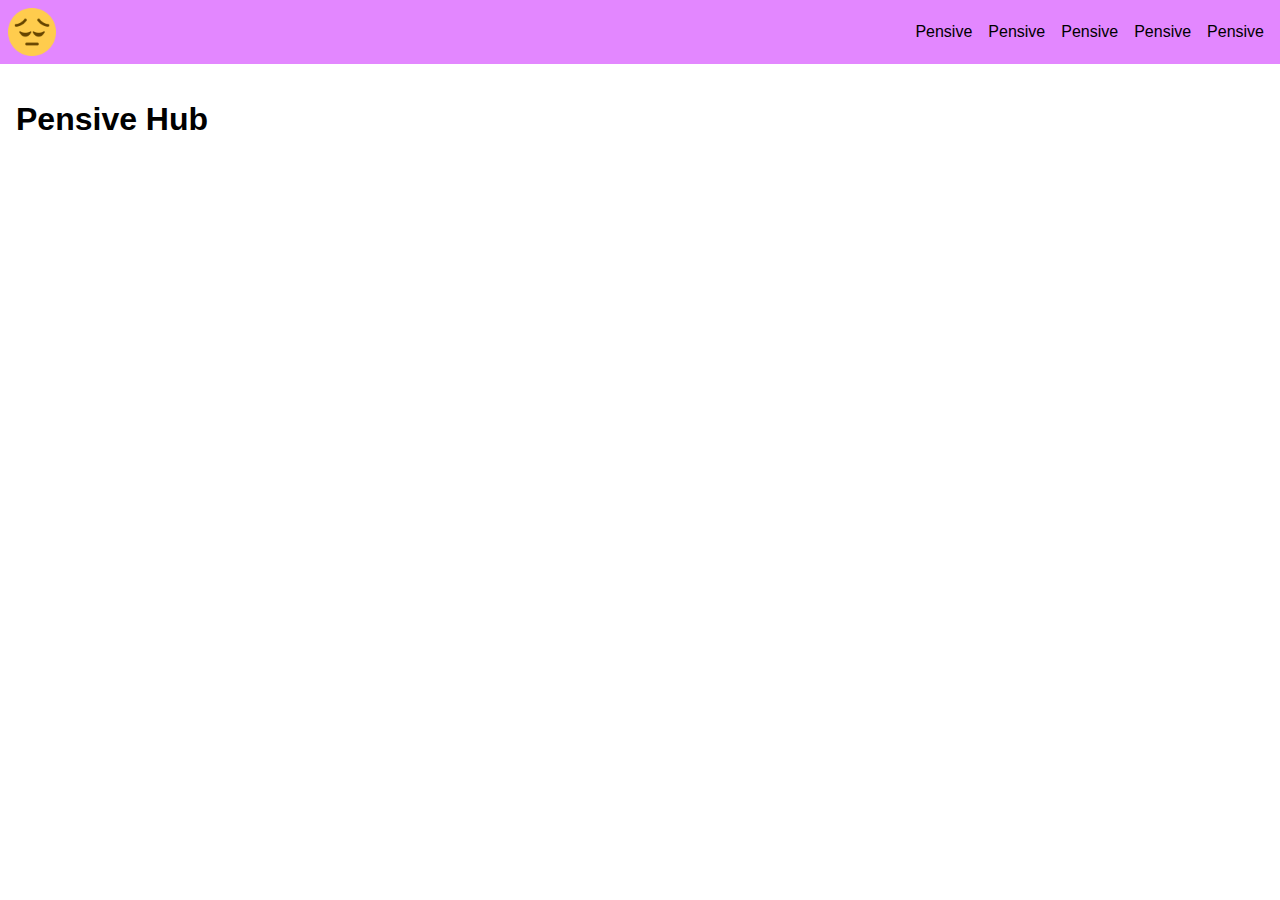
==== index.html @ 26beb3cd "Added some basic structure" ====
<!DOCTYPE html>
<html lang="en">
<head>
    <meta charset="UTF-8">
    <meta name="viewport" content="width=device-width, initial-scale=1.0">
    <title>Pensive Hub</title>
    <link rel="stylesheet" href="index.css">
</head>
<body>
    <div class="nav-bar">
        <img class="logo" src="pensive.png">
        <div style="flex-grow:1"></div>
        <div class="tab"><a>Pensive</a></div>
        <div class="tab"><a>Pensive</a></div>
        <div class="tab"><a>Pensive</a></div>
        <div class="tab"><a>Pensive</a></div>
        <div class="tab"><a>Pensive</a></div>
    </div>
    <div class="content">
        <h1>Pensive Hub</h1>
    </div>
</body>
</html>
---- index.css ----
:root {
    font-family: sans-serif;
}

body {
    display: flex;
    flex-direction: column;
    margin: 0;
}

.nav-bar {
    height: 3em;
    width: 100vw - 1em;
    display: flex;
    flex-direction: row;
    background-color: rgb(227, 135, 255);
    padding: 0.5em;
    margin: 0;
    justify-content: center;
}

.tab {
    display: flex;
    align-items: center;
    margin: 0.5em;
}

.logo {
    width: 3em;
}

.content {
    padding: 1em;
}
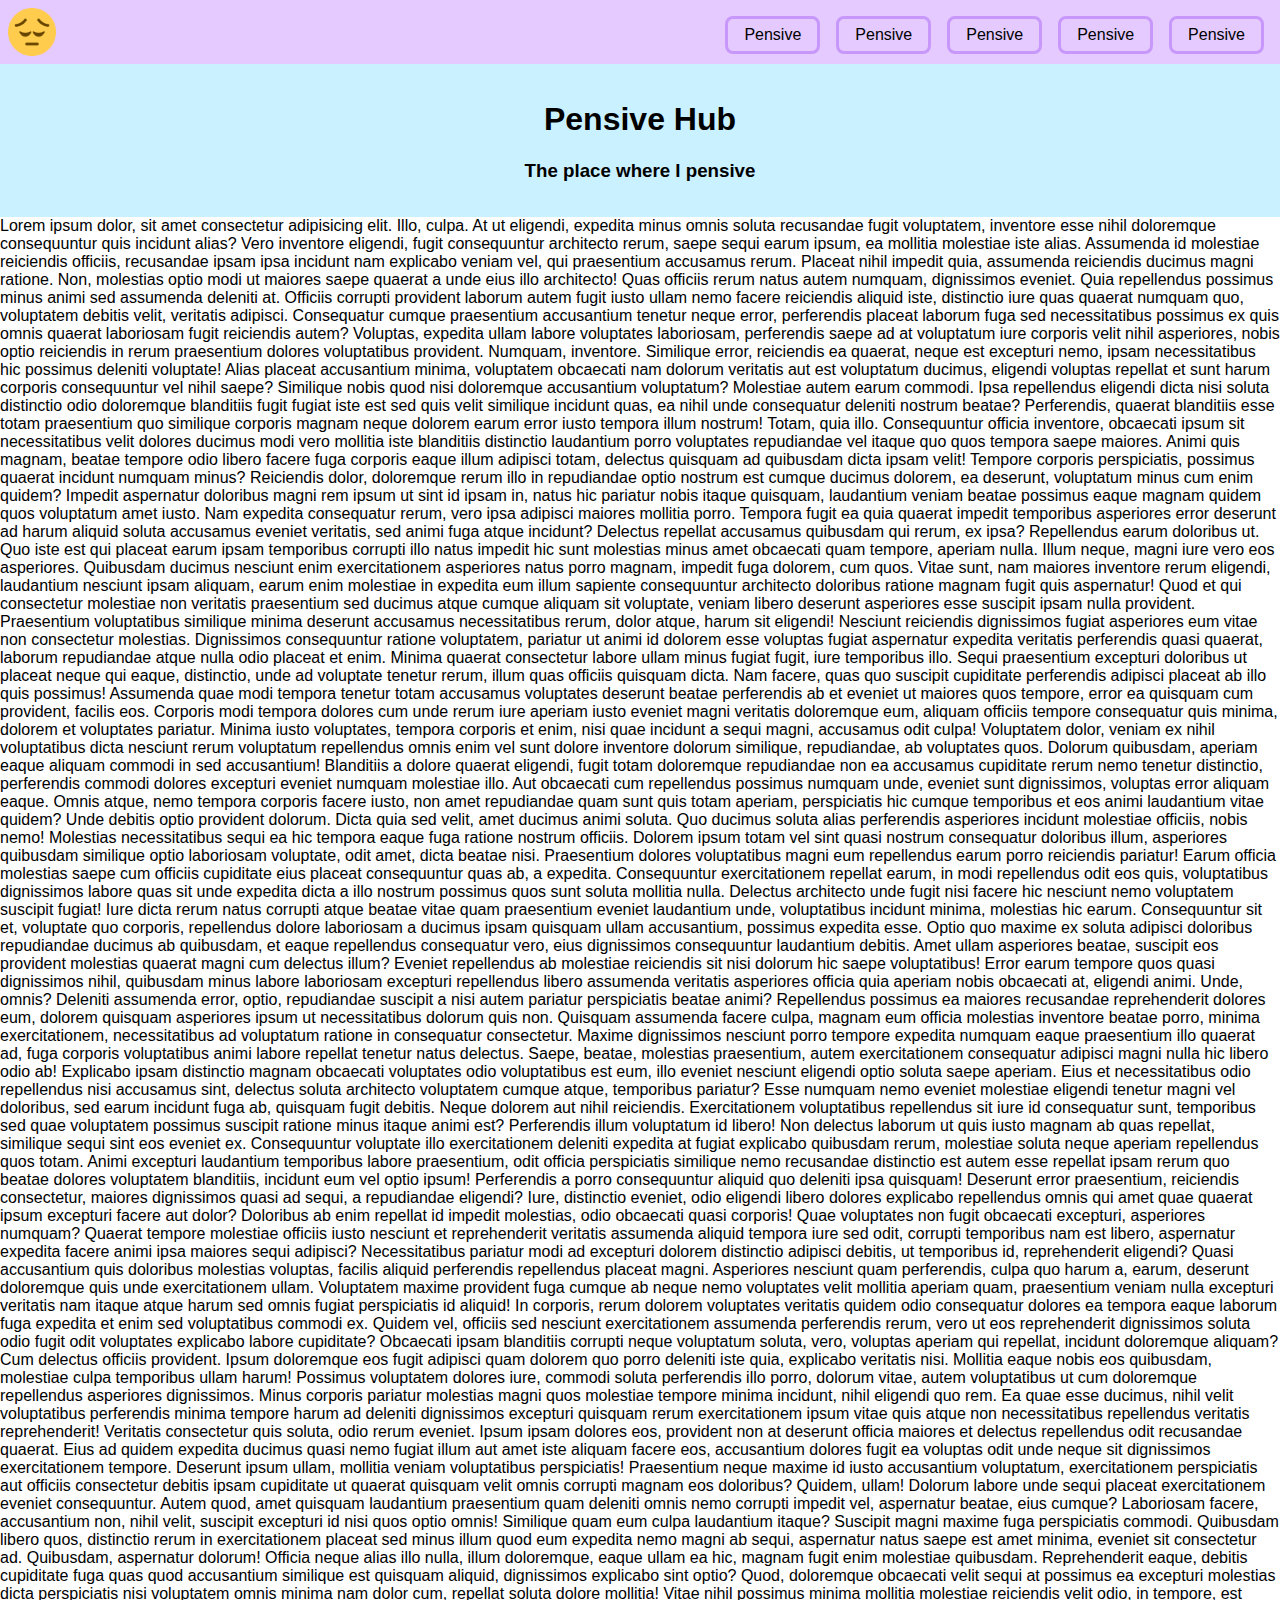
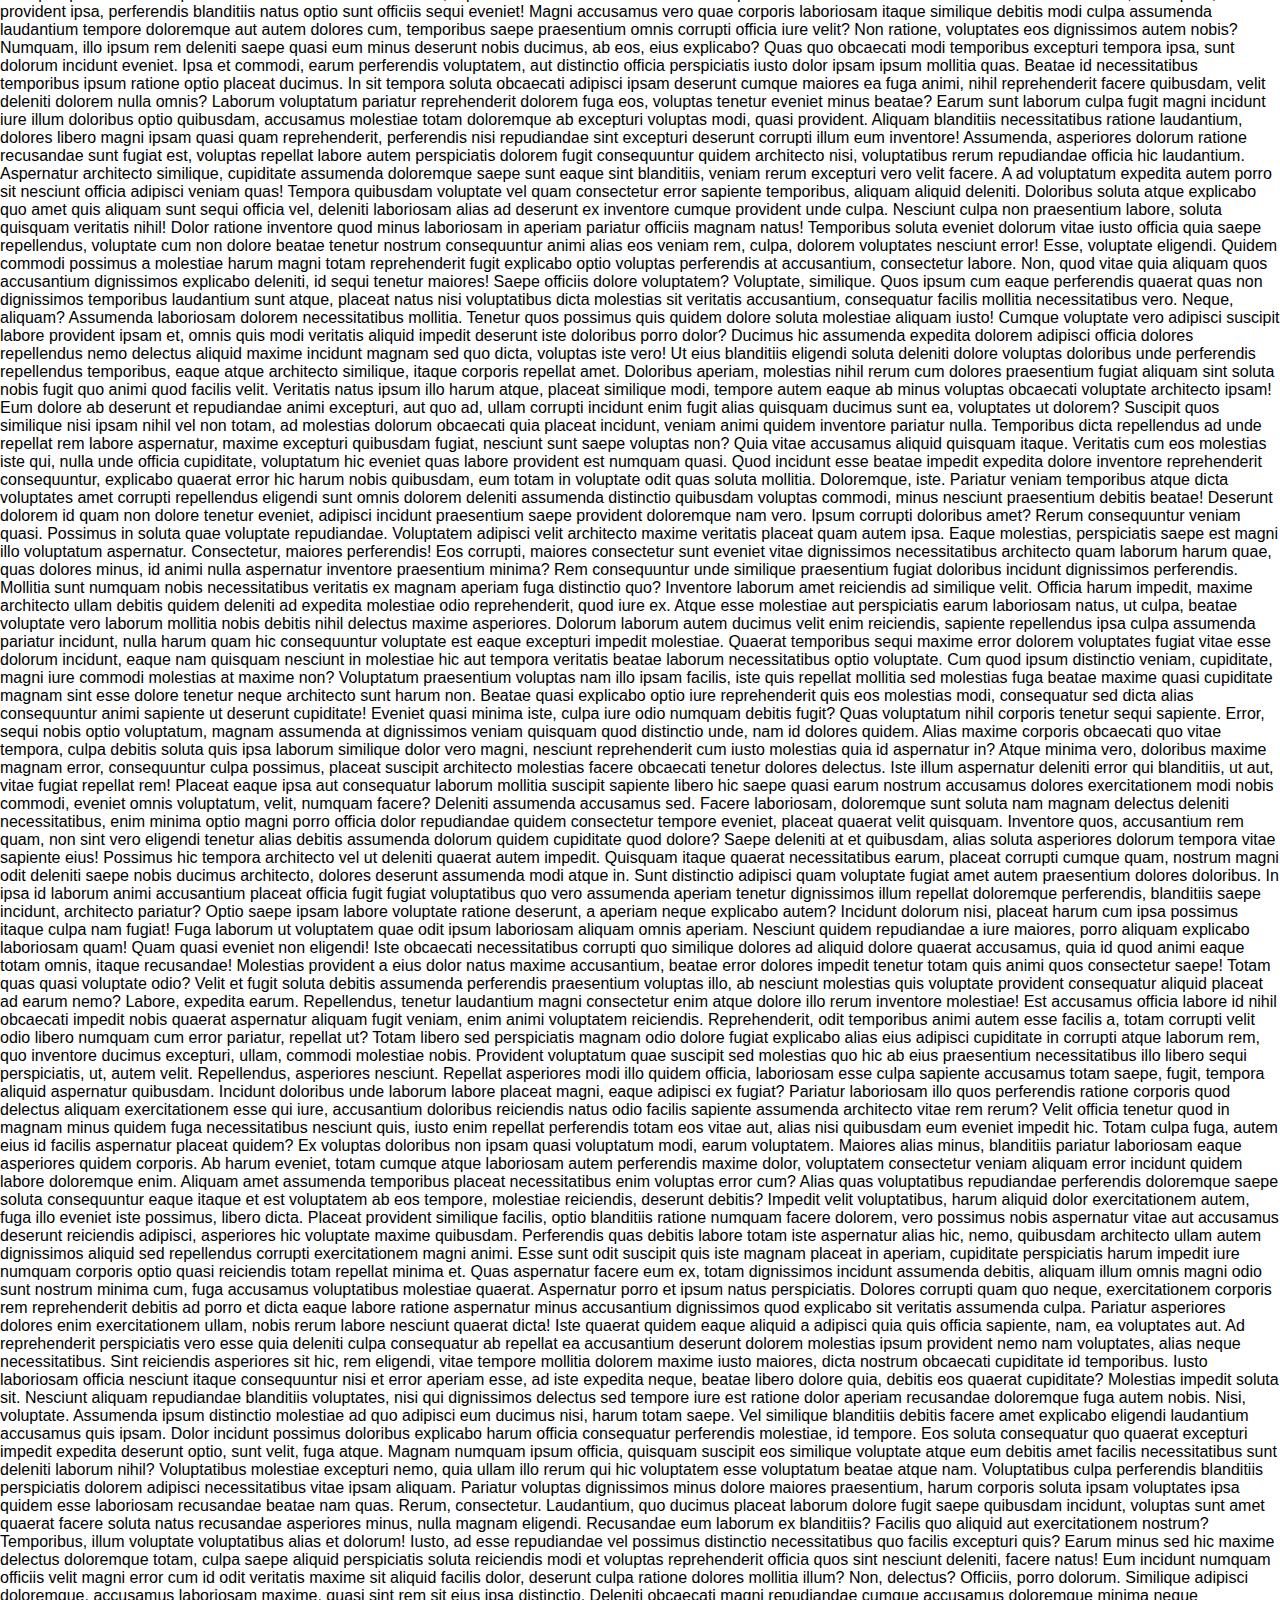
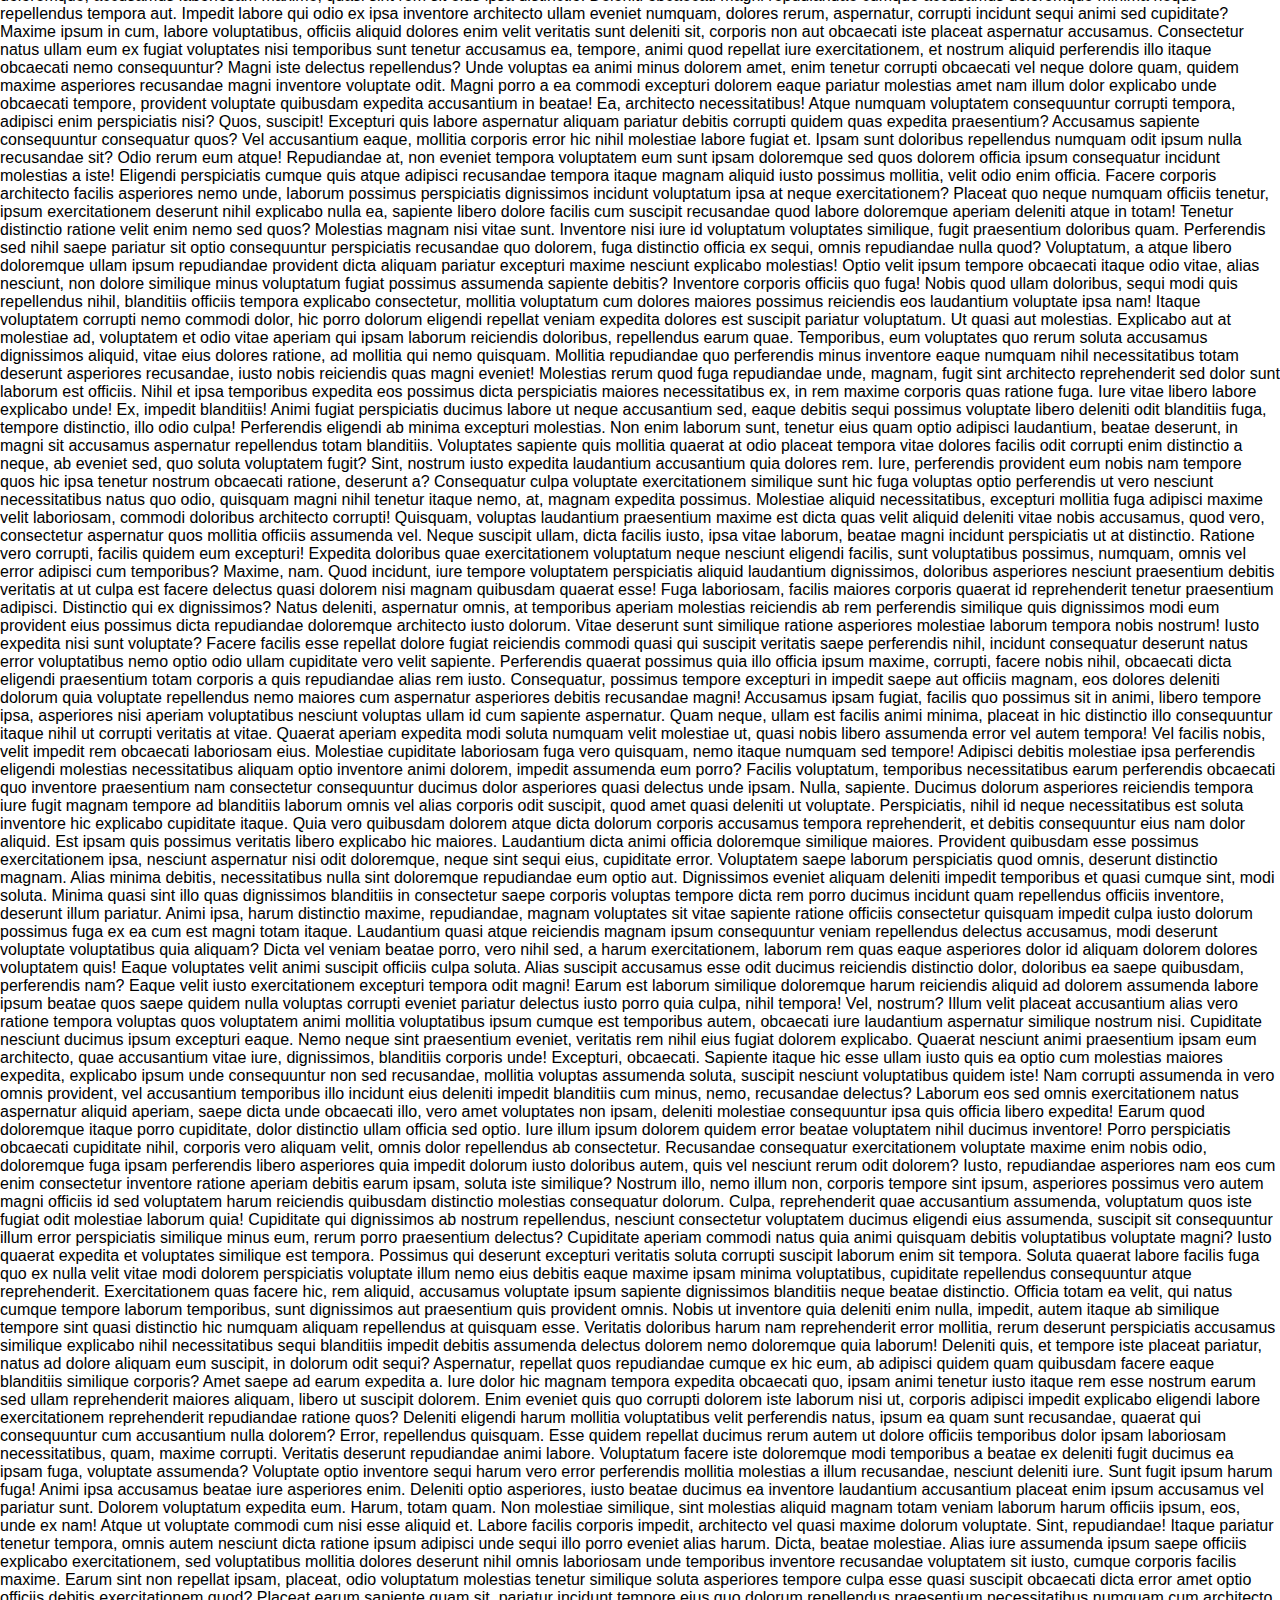
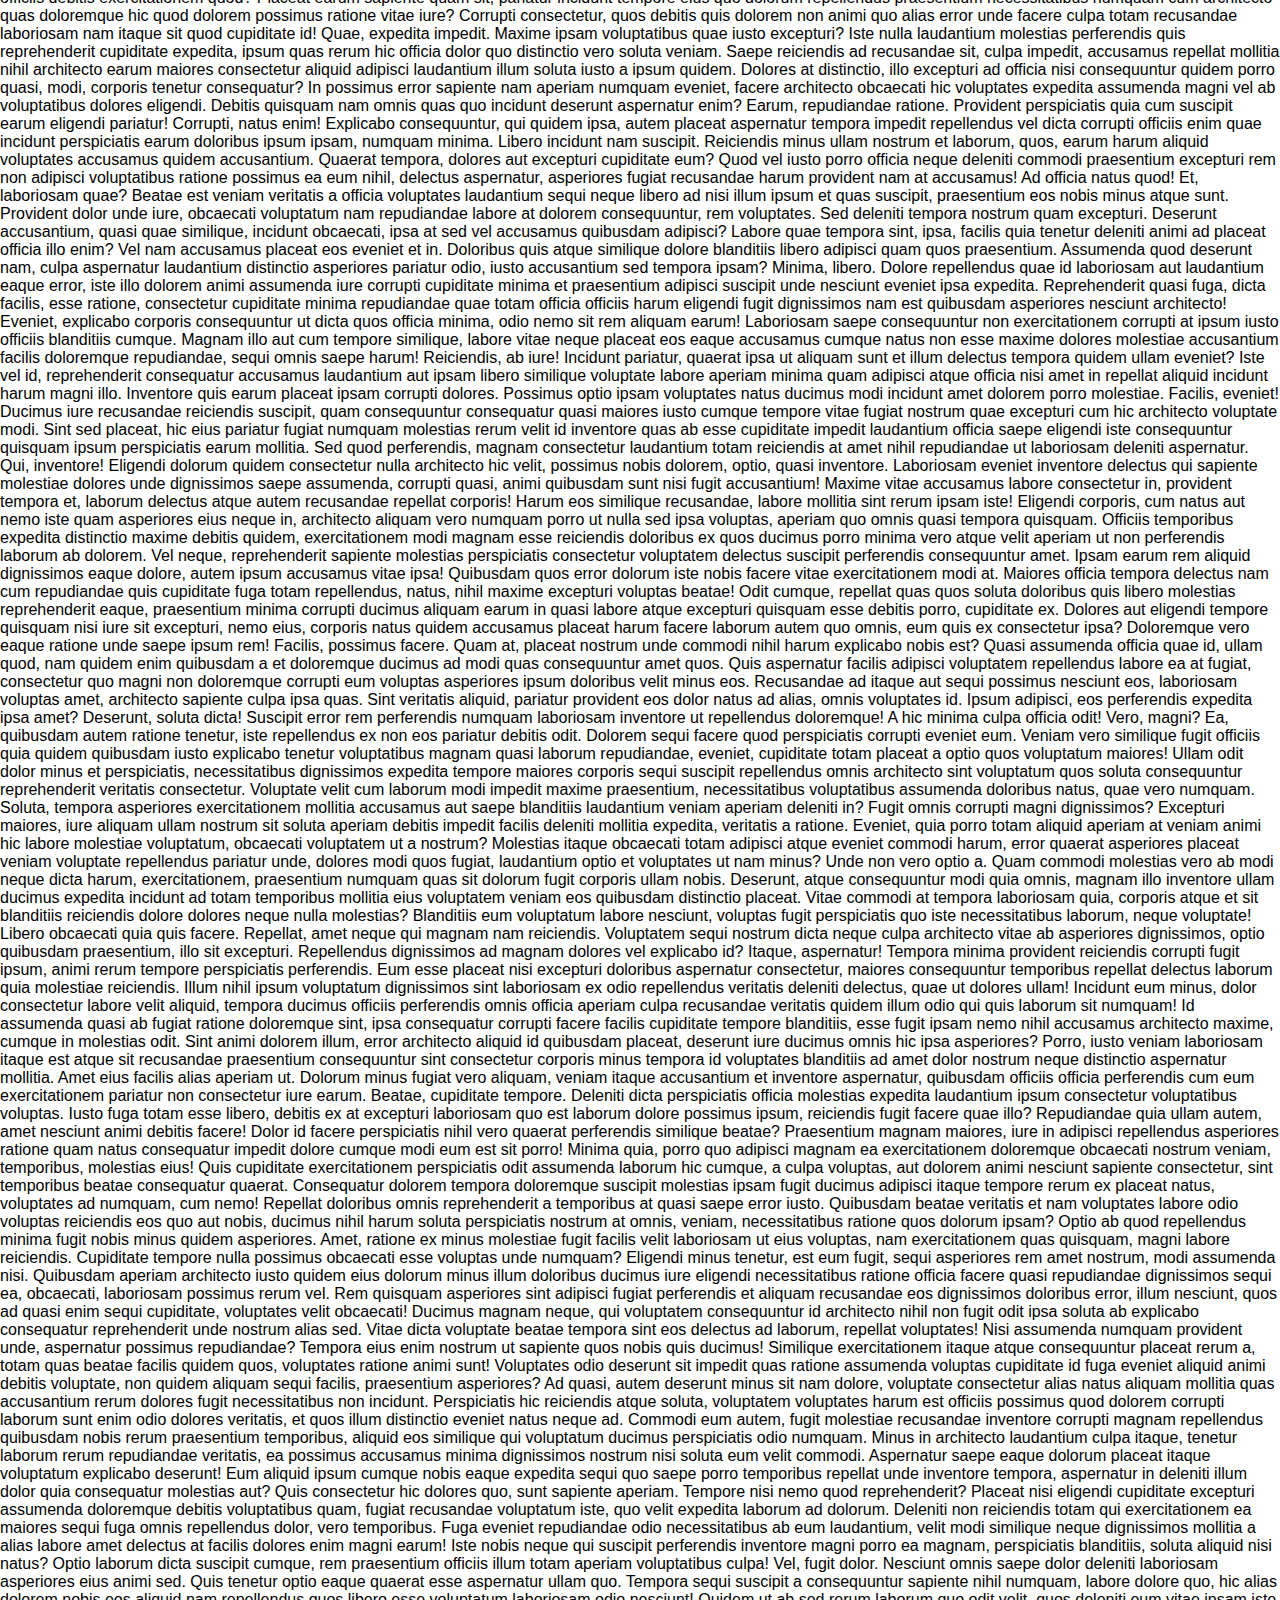
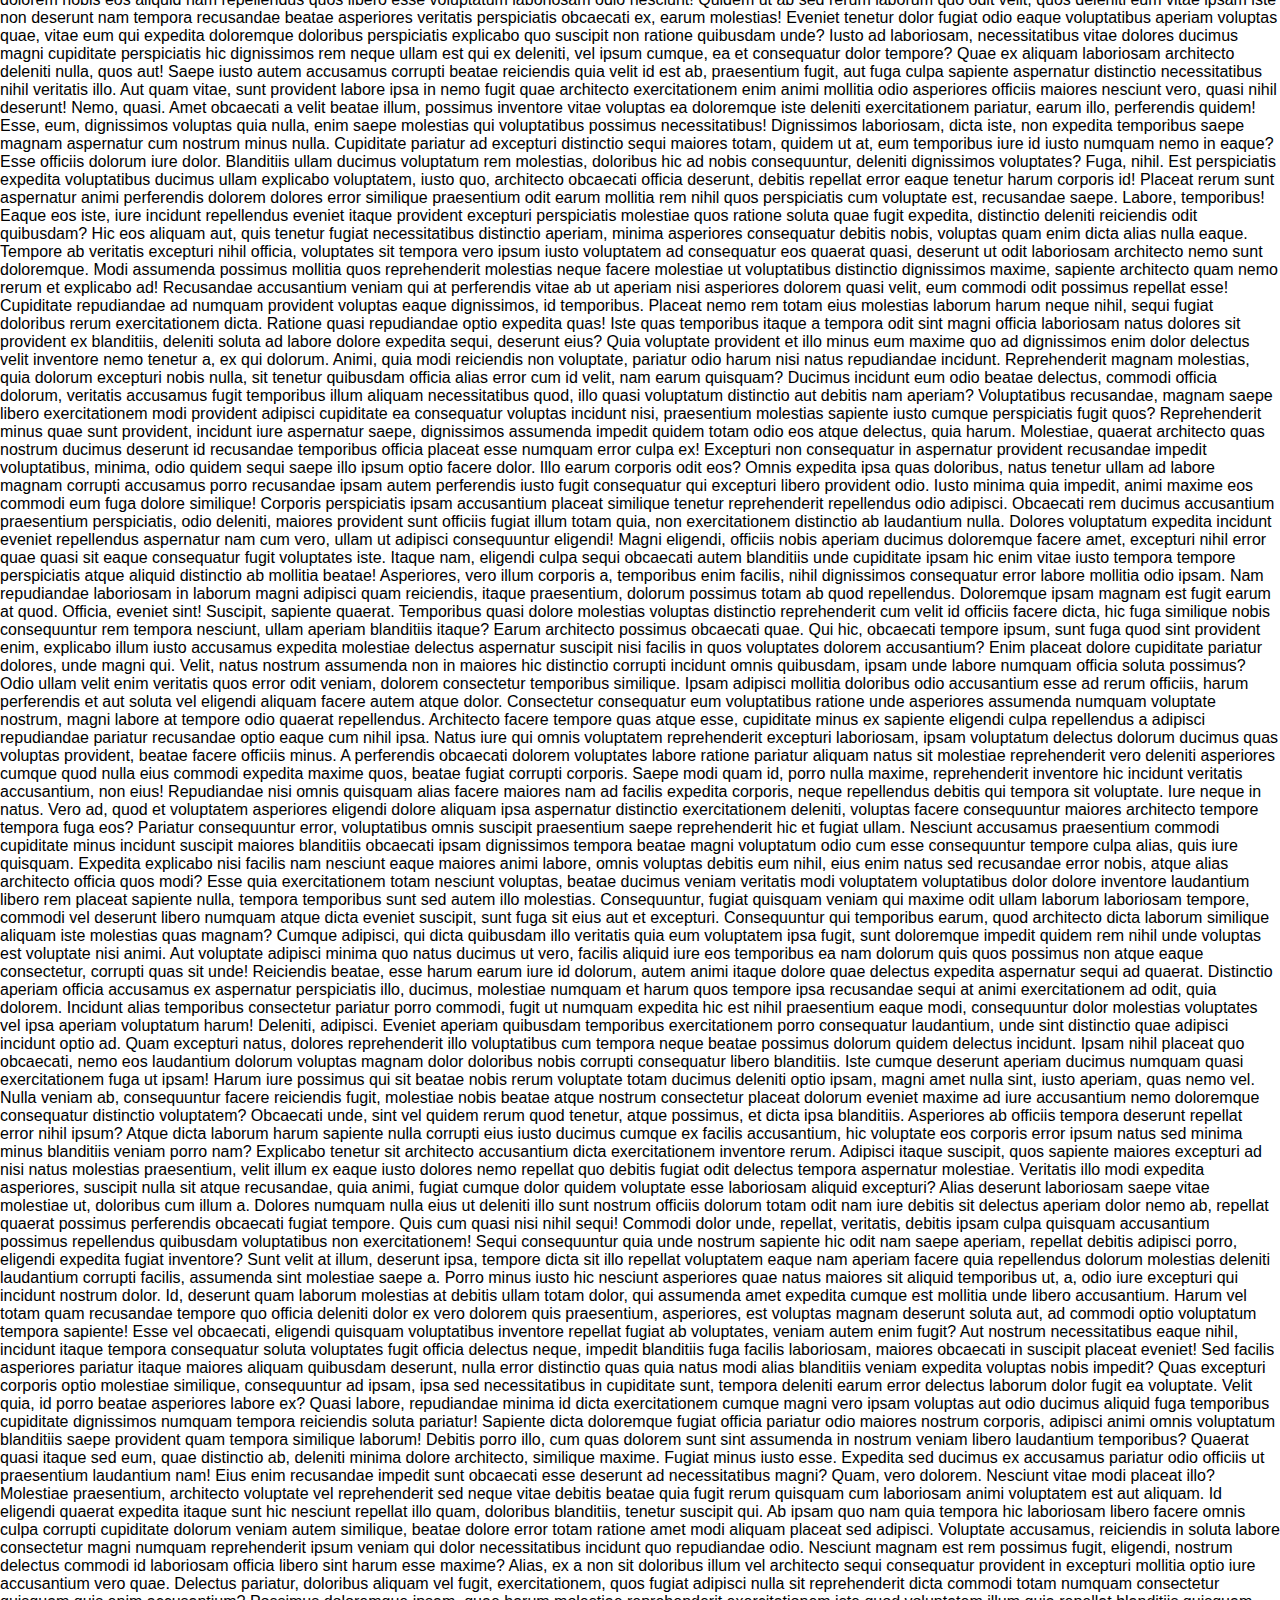
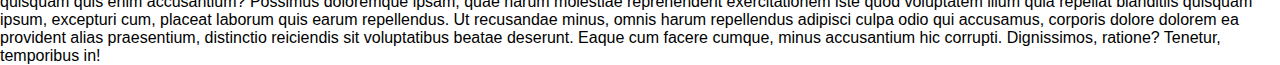
==== commit bde2c77e: "done nav bar layout" ====
--- a/index.html
+++ b/index.html
@@ -16,8 +16,14 @@
         <div class="tab"><a>Pensive</a></div>
         <div class="tab"><a>Pensive</a></div>
     </div>
+    <div class="banner">
+        <h1>Pensive Hub</h1>
+        <h3>The place where I pensive</h3>
+    </div>
     <div class="content">
-        <h1>Pensive Hub</h1>
+        <div class="pages"></div>
+        <div class="project"></div>
+        <div class="pensive">Lorem ipsum dolor, sit amet consectetur adipisicing elit. Illo, culpa. At ut eligendi, expedita minus omnis soluta recusandae fugit voluptatem, inventore esse nihil doloremque consequuntur quis incidunt alias? Vero inventore eligendi, fugit consequuntur architecto rerum, saepe sequi earum ipsum, ea mollitia molestiae iste alias. Assumenda id molestiae reiciendis officiis, recusandae ipsam ipsa incidunt nam explicabo veniam vel, qui praesentium accusamus rerum. Placeat nihil impedit quia, assumenda reiciendis ducimus magni ratione. Non, molestias optio modi ut maiores saepe quaerat a unde eius illo architecto! Quas officiis rerum natus autem numquam, dignissimos eveniet. Quia repellendus possimus minus animi sed assumenda deleniti at. Officiis corrupti provident laborum autem fugit iusto ullam nemo facere reiciendis aliquid iste, distinctio iure quas quaerat numquam quo, voluptatem debitis velit, veritatis adipisci. Consequatur cumque praesentium accusantium tenetur neque error, perferendis placeat laborum fuga sed necessitatibus possimus ex quis omnis quaerat laboriosam fugit reiciendis autem? Voluptas, expedita ullam labore voluptates laboriosam, perferendis saepe ad at voluptatum iure corporis velit nihil asperiores, nobis optio reiciendis in rerum praesentium dolores voluptatibus provident. Numquam, inventore. Similique error, reiciendis ea quaerat, neque est excepturi nemo, ipsam necessitatibus hic possimus deleniti voluptate! Alias placeat accusantium minima, voluptatem obcaecati nam dolorum veritatis aut est voluptatum ducimus, eligendi voluptas repellat et sunt harum corporis consequuntur vel nihil saepe? Similique nobis quod nisi doloremque accusantium voluptatum? Molestiae autem earum commodi. Ipsa repellendus eligendi dicta nisi soluta distinctio odio doloremque blanditiis fugit fugiat iste est sed quis velit similique incidunt quas, ea nihil unde consequatur deleniti nostrum beatae? Perferendis, quaerat blanditiis esse totam praesentium quo similique corporis magnam neque dolorem earum error iusto tempora illum nostrum! Totam, quia illo. Consequuntur officia inventore, obcaecati ipsum sit necessitatibus velit dolores ducimus modi vero mollitia iste blanditiis distinctio laudantium porro voluptates repudiandae vel itaque quo quos tempora saepe maiores. Animi quis magnam, beatae tempore odio libero facere fuga corporis eaque illum adipisci totam, delectus quisquam ad quibusdam dicta ipsam velit! Tempore corporis perspiciatis, possimus quaerat incidunt numquam minus? Reiciendis dolor, doloremque rerum illo in repudiandae optio nostrum est cumque ducimus dolorem, ea deserunt, voluptatum minus cum enim quidem? Impedit aspernatur doloribus magni rem ipsum ut sint id ipsam in, natus hic pariatur nobis itaque quisquam, laudantium veniam beatae possimus eaque magnam quidem quos voluptatum amet iusto. Nam expedita consequatur rerum, vero ipsa adipisci maiores mollitia porro. Tempora fugit ea quia quaerat impedit temporibus asperiores error deserunt ad harum aliquid soluta accusamus eveniet veritatis, sed animi fuga atque incidunt? Delectus repellat accusamus quibusdam qui rerum, ex ipsa? Repellendus earum doloribus ut. Quo iste est qui placeat earum ipsam temporibus corrupti illo natus impedit hic sunt molestias minus amet obcaecati quam tempore, aperiam nulla. Illum neque, magni iure vero eos asperiores. Quibusdam ducimus nesciunt enim exercitationem asperiores natus porro magnam, impedit fuga dolorem, cum quos. Vitae sunt, nam maiores inventore rerum eligendi, laudantium nesciunt ipsam aliquam, earum enim molestiae in expedita eum illum sapiente consequuntur architecto doloribus ratione magnam fugit quis aspernatur! Quod et qui consectetur molestiae non veritatis praesentium sed ducimus atque cumque aliquam sit voluptate, veniam libero deserunt asperiores esse suscipit ipsam nulla provident. Praesentium voluptatibus similique minima deserunt accusamus necessitatibus rerum, dolor atque, harum sit eligendi! Nesciunt reiciendis dignissimos fugiat asperiores eum vitae non consectetur molestias. Dignissimos consequuntur ratione voluptatem, pariatur ut animi id dolorem esse voluptas fugiat aspernatur expedita veritatis perferendis quasi quaerat, laborum repudiandae atque nulla odio placeat et enim. Minima quaerat consectetur labore ullam minus fugiat fugit, iure temporibus illo. Sequi praesentium excepturi doloribus ut placeat neque qui eaque, distinctio, unde ad voluptate tenetur rerum, illum quas officiis quisquam dicta. Nam facere, quas quo suscipit cupiditate perferendis adipisci placeat ab illo quis possimus! Assumenda quae modi tempora tenetur totam accusamus voluptates deserunt beatae perferendis ab et eveniet ut maiores quos tempore, error ea quisquam cum provident, facilis eos. Corporis modi tempora dolores cum unde rerum iure aperiam iusto eveniet magni veritatis doloremque eum, aliquam officiis tempore consequatur quis minima, dolorem et voluptates pariatur. Minima iusto voluptates, tempora corporis et enim, nisi quae incidunt a sequi magni, accusamus odit culpa! Voluptatem dolor, veniam ex nihil voluptatibus dicta nesciunt rerum voluptatum repellendus omnis enim vel sunt dolore inventore dolorum similique, repudiandae, ab voluptates quos. Dolorum quibusdam, aperiam eaque aliquam commodi in sed accusantium! Blanditiis a dolore quaerat eligendi, fugit totam doloremque repudiandae non ea accusamus cupiditate rerum nemo tenetur distinctio, perferendis commodi dolores excepturi eveniet numquam molestiae illo. Aut obcaecati cum repellendus possimus numquam unde, eveniet sunt dignissimos, voluptas error aliquam eaque. Omnis atque, nemo tempora corporis facere iusto, non amet repudiandae quam sunt quis totam aperiam, perspiciatis hic cumque temporibus et eos animi laudantium vitae quidem? Unde debitis optio provident dolorum. Dicta quia sed velit, amet ducimus animi soluta. Quo ducimus soluta alias perferendis asperiores incidunt molestiae officiis, nobis nemo! Molestias necessitatibus sequi ea hic tempora eaque fuga ratione nostrum officiis. Dolorem ipsum totam vel sint quasi nostrum consequatur doloribus illum, asperiores quibusdam similique optio laboriosam voluptate, odit amet, dicta beatae nisi. Praesentium dolores voluptatibus magni eum repellendus earum porro reiciendis pariatur! Earum officia molestias saepe cum officiis cupiditate eius placeat consequuntur quas ab, a expedita. Consequuntur exercitationem repellat earum, in modi repellendus odit eos quis, voluptatibus dignissimos labore quas sit unde expedita dicta a illo nostrum possimus quos sunt soluta mollitia nulla. Delectus architecto unde fugit nisi facere hic nesciunt nemo voluptatem suscipit fugiat! Iure dicta rerum natus corrupti atque beatae vitae quam praesentium eveniet laudantium unde, voluptatibus incidunt minima, molestias hic earum. Consequuntur sit et, voluptate quo corporis, repellendus dolore laboriosam a ducimus ipsam quisquam ullam accusantium, possimus expedita esse. Optio quo maxime ex soluta adipisci doloribus repudiandae ducimus ab quibusdam, et eaque repellendus consequatur vero, eius dignissimos consequuntur laudantium debitis. Amet ullam asperiores beatae, suscipit eos provident molestias quaerat magni cum delectus illum? Eveniet repellendus ab molestiae reiciendis sit nisi dolorum hic saepe voluptatibus! Error earum tempore quos quasi dignissimos nihil, quibusdam minus labore laboriosam excepturi repellendus libero assumenda veritatis asperiores officia quia aperiam nobis obcaecati at, eligendi animi. Unde, omnis? Deleniti assumenda error, optio, repudiandae suscipit a nisi autem pariatur perspiciatis beatae animi? Repellendus possimus ea maiores recusandae reprehenderit dolores eum, dolorem quisquam asperiores ipsum ut necessitatibus dolorum quis non. Quisquam assumenda facere culpa, magnam eum officia molestias inventore beatae porro, minima exercitationem, necessitatibus ad voluptatum ratione in consequatur consectetur. Maxime dignissimos nesciunt porro tempore expedita numquam eaque praesentium illo quaerat ad, fuga corporis voluptatibus animi labore repellat tenetur natus delectus. Saepe, beatae, molestias praesentium, autem exercitationem consequatur adipisci magni nulla hic libero odio ab! Explicabo ipsam distinctio magnam obcaecati voluptates odio voluptatibus est eum, illo eveniet nesciunt eligendi optio soluta saepe aperiam. Eius et necessitatibus odio repellendus nisi accusamus sint, delectus soluta architecto voluptatem cumque atque, temporibus pariatur? Esse numquam nemo eveniet molestiae eligendi tenetur magni vel doloribus, sed earum incidunt fuga ab, quisquam fugit debitis. Neque dolorem aut nihil reiciendis. Exercitationem voluptatibus repellendus sit iure id consequatur sunt, temporibus sed quae voluptatem possimus suscipit ratione minus itaque animi est? Perferendis illum voluptatum id libero! Non delectus laborum ut quis iusto magnam ab quas repellat, similique sequi sint eos eveniet ex. Consequuntur voluptate illo exercitationem deleniti expedita at fugiat explicabo quibusdam rerum, molestiae soluta neque aperiam repellendus quos totam. Animi excepturi laudantium temporibus labore praesentium, odit officia perspiciatis similique nemo recusandae distinctio est autem esse repellat ipsam rerum quo beatae dolores voluptatem blanditiis, incidunt eum vel optio ipsum! Perferendis a porro consequuntur aliquid quo deleniti ipsa quisquam! Deserunt error praesentium, reiciendis consectetur, maiores dignissimos quasi ad sequi, a repudiandae eligendi? Iure, distinctio eveniet, odio eligendi libero dolores explicabo repellendus omnis qui amet quae quaerat ipsum excepturi facere aut dolor? Doloribus ab enim repellat id impedit molestias, odio obcaecati quasi corporis! Quae voluptates non fugit obcaecati excepturi, asperiores numquam? Quaerat tempore molestiae officiis iusto nesciunt et reprehenderit veritatis assumenda aliquid tempora iure sed odit, corrupti temporibus nam est libero, aspernatur expedita facere animi ipsa maiores sequi adipisci? Necessitatibus pariatur modi ad excepturi dolorem distinctio adipisci debitis, ut temporibus id, reprehenderit eligendi? Quasi accusantium quis doloribus molestias voluptas, facilis aliquid perferendis repellendus placeat magni. Asperiores nesciunt quam perferendis, culpa quo harum a, earum, deserunt doloremque quis unde exercitationem ullam. Voluptatem maxime provident fuga cumque ab neque nemo voluptates velit mollitia aperiam quam, praesentium veniam nulla excepturi veritatis nam itaque atque harum sed omnis fugiat perspiciatis id aliquid! In corporis, rerum dolorem voluptates veritatis quidem odio consequatur dolores ea tempora eaque laborum fuga expedita et enim sed voluptatibus commodi ex. Quidem vel, officiis sed nesciunt exercitationem assumenda perferendis rerum, vero ut eos reprehenderit dignissimos soluta odio fugit odit voluptates explicabo labore cupiditate? Obcaecati ipsam blanditiis corrupti neque voluptatum soluta, vero, voluptas aperiam qui repellat, incidunt doloremque aliquam? Cum delectus officiis provident. Ipsum doloremque eos fugit adipisci quam dolorem quo porro deleniti iste quia, explicabo veritatis nisi. Mollitia eaque nobis eos quibusdam, molestiae culpa temporibus ullam harum! Possimus voluptatem dolores iure, commodi soluta perferendis illo porro, dolorum vitae, autem voluptatibus ut cum doloremque repellendus asperiores dignissimos. Minus corporis pariatur molestias magni quos molestiae tempore minima incidunt, nihil eligendi quo rem. Ea quae esse ducimus, nihil velit voluptatibus perferendis minima tempore harum ad deleniti dignissimos excepturi quisquam rerum exercitationem ipsum vitae quis atque non necessitatibus repellendus veritatis reprehenderit! Veritatis consectetur quis soluta, odio rerum eveniet. Ipsum ipsam dolores eos, provident non at deserunt officia maiores et delectus repellendus odit recusandae quaerat. Eius ad quidem expedita ducimus quasi nemo fugiat illum aut amet iste aliquam facere eos, accusantium dolores fugit ea voluptas odit unde neque sit dignissimos exercitationem tempore. Deserunt ipsum ullam, mollitia veniam voluptatibus perspiciatis! Praesentium neque maxime id iusto accusantium voluptatum, exercitationem perspiciatis aut officiis consectetur debitis ipsam cupiditate ut quaerat quisquam velit omnis corrupti magnam eos doloribus? Quidem, ullam! Dolorum labore unde sequi placeat exercitationem eveniet consequuntur. Autem quod, amet quisquam laudantium praesentium quam deleniti omnis nemo corrupti impedit vel, aspernatur beatae, eius cumque? Laboriosam facere, accusantium non, nihil velit, suscipit excepturi id nisi quos optio omnis! Similique quam eum culpa laudantium itaque? Suscipit magni maxime fuga perspiciatis commodi. Quibusdam libero quos, distinctio rerum in exercitationem placeat sed minus illum quod eum expedita nemo magni ab sequi, aspernatur natus saepe est amet minima, eveniet sit consectetur ad. Quibusdam, aspernatur dolorum! Officia neque alias illo nulla, illum doloremque, eaque ullam ea hic, magnam fugit enim molestiae quibusdam. Reprehenderit eaque, debitis cupiditate fuga quas quod accusantium similique est quisquam aliquid, dignissimos explicabo sint optio? Quod, doloremque obcaecati velit sequi at possimus ea excepturi molestias dicta perspiciatis nisi voluptatem omnis minima nam dolor cum, repellat soluta dolore mollitia! Vitae nihil possimus minima mollitia molestiae reiciendis velit odio, in tempore, est provident ipsa, perferendis blanditiis natus optio sunt officiis sequi eveniet! Magni accusamus vero quae corporis laboriosam itaque similique debitis modi culpa assumenda laudantium tempore doloremque aut autem dolores cum, temporibus saepe praesentium omnis corrupti officia iure velit? Non ratione, voluptates eos dignissimos autem nobis? Numquam, illo ipsum rem deleniti saepe quasi eum minus deserunt nobis ducimus, ab eos, eius explicabo? Quas quo obcaecati modi temporibus excepturi tempora ipsa, sunt dolorum incidunt eveniet. Ipsa et commodi, earum perferendis voluptatem, aut distinctio officia perspiciatis iusto dolor ipsam ipsum mollitia quas. Beatae id necessitatibus temporibus ipsum ratione optio placeat ducimus. In sit tempora soluta obcaecati adipisci ipsam deserunt cumque maiores ea fuga animi, nihil reprehenderit facere quibusdam, velit deleniti dolorem nulla omnis? Laborum voluptatum pariatur reprehenderit dolorem fuga eos, voluptas tenetur eveniet minus beatae? Earum sunt laborum culpa fugit magni incidunt iure illum doloribus optio quibusdam, accusamus molestiae totam doloremque ab excepturi voluptas modi, quasi provident. Aliquam blanditiis necessitatibus ratione laudantium, dolores libero magni ipsam quasi quam reprehenderit, perferendis nisi repudiandae sint excepturi deserunt corrupti illum eum inventore! Assumenda, asperiores dolorum ratione recusandae sunt fugiat est, voluptas repellat labore autem perspiciatis dolorem fugit consequuntur quidem architecto nisi, voluptatibus rerum repudiandae officia hic laudantium. Aspernatur architecto similique, cupiditate assumenda doloremque saepe sunt eaque sint blanditiis, veniam rerum excepturi vero velit facere. A ad voluptatum expedita autem porro sit nesciunt officia adipisci veniam quas! Tempora quibusdam voluptate vel quam consectetur error sapiente temporibus, aliquam aliquid deleniti. Doloribus soluta atque explicabo quo amet quis aliquam sunt sequi officia vel, deleniti laboriosam alias ad deserunt ex inventore cumque provident unde culpa. Nesciunt culpa non praesentium labore, soluta quisquam veritatis nihil! Dolor ratione inventore quod minus laboriosam in aperiam pariatur officiis magnam natus! Temporibus soluta eveniet dolorum vitae iusto officia quia saepe repellendus, voluptate cum non dolore beatae tenetur nostrum consequuntur animi alias eos veniam rem, culpa, dolorem voluptates nesciunt error! Esse, voluptate eligendi. Quidem commodi possimus a molestiae harum magni totam reprehenderit fugit explicabo optio voluptas perferendis at accusantium, consectetur labore. Non, quod vitae quia aliquam quos accusantium dignissimos explicabo deleniti, id sequi tenetur maiores! Saepe officiis dolore voluptatem? Voluptate, similique. Quos ipsum cum eaque perferendis quaerat quas non dignissimos temporibus laudantium sunt atque, placeat natus nisi voluptatibus dicta molestias sit veritatis accusantium, consequatur facilis mollitia necessitatibus vero. Neque, aliquam? Assumenda laboriosam dolorem necessitatibus mollitia. Tenetur quos possimus quis quidem dolore soluta molestiae aliquam iusto! Cumque voluptate vero adipisci suscipit labore provident ipsam et, omnis quis modi veritatis aliquid impedit deserunt iste doloribus porro dolor? Ducimus hic assumenda expedita dolorem adipisci officia dolores repellendus nemo delectus aliquid maxime incidunt magnam sed quo dicta, voluptas iste vero! Ut eius blanditiis eligendi soluta deleniti dolore voluptas doloribus unde perferendis repellendus temporibus, eaque atque architecto similique, itaque corporis repellat amet. Doloribus aperiam, molestias nihil rerum cum dolores praesentium fugiat aliquam sint soluta nobis fugit quo animi quod facilis velit. Veritatis natus ipsum illo harum atque, placeat similique modi, tempore autem eaque ab minus voluptas obcaecati voluptate architecto ipsam! Eum dolore ab deserunt et repudiandae animi excepturi, aut quo ad, ullam corrupti incidunt enim fugit alias quisquam ducimus sunt ea, voluptates ut dolorem? Suscipit quos similique nisi ipsam nihil vel non totam, ad molestias dolorum obcaecati quia placeat incidunt, veniam animi quidem inventore pariatur nulla. Temporibus dicta repellendus ad unde repellat rem labore aspernatur, maxime excepturi quibusdam fugiat, nesciunt sunt saepe voluptas non? Quia vitae accusamus aliquid quisquam itaque. Veritatis cum eos molestias iste qui, nulla unde officia cupiditate, voluptatum hic eveniet quas labore provident est numquam quasi. Quod incidunt esse beatae impedit expedita dolore inventore reprehenderit consequuntur, explicabo quaerat error hic harum nobis quibusdam, eum totam in voluptate odit quas soluta mollitia. Doloremque, iste. Pariatur veniam temporibus atque dicta voluptates amet corrupti repellendus eligendi sunt omnis dolorem deleniti assumenda distinctio quibusdam voluptas commodi, minus nesciunt praesentium debitis beatae! Deserunt dolorem id quam non dolore tenetur eveniet, adipisci incidunt praesentium saepe provident doloremque nam vero. Ipsum corrupti doloribus amet? Rerum consequuntur veniam quasi. Possimus in soluta quae voluptate repudiandae. Voluptatem adipisci velit architecto maxime veritatis placeat quam autem ipsa. Eaque molestias, perspiciatis saepe est magni illo voluptatum aspernatur. Consectetur, maiores perferendis! Eos corrupti, maiores consectetur sunt eveniet vitae dignissimos necessitatibus architecto quam laborum harum quae, quas dolores minus, id animi nulla aspernatur inventore praesentium minima? Rem consequuntur unde similique praesentium fugiat doloribus incidunt dignissimos perferendis. Mollitia sunt numquam nobis necessitatibus veritatis ex magnam aperiam fuga distinctio quo? Inventore laborum amet reiciendis ad similique velit. Officia harum impedit, maxime architecto ullam debitis quidem deleniti ad expedita molestiae odio reprehenderit, quod iure ex. Atque esse molestiae aut perspiciatis earum laboriosam natus, ut culpa, beatae voluptate vero laborum mollitia nobis debitis nihil delectus maxime asperiores. Dolorum laborum autem ducimus velit enim reiciendis, sapiente repellendus ipsa culpa assumenda pariatur incidunt, nulla harum quam hic consequuntur voluptate est eaque excepturi impedit molestiae. Quaerat temporibus sequi maxime error dolorem voluptates fugiat vitae esse dolorum incidunt, eaque nam quisquam nesciunt in molestiae hic aut tempora veritatis beatae laborum necessitatibus optio voluptate. Cum quod ipsum distinctio veniam, cupiditate, magni iure commodi molestias at maxime non? Voluptatum praesentium voluptas nam illo ipsam facilis, iste quis repellat mollitia sed molestias fuga beatae maxime quasi cupiditate magnam sint esse dolore tenetur neque architecto sunt harum non. Beatae quasi explicabo optio iure reprehenderit quis eos molestias modi, consequatur sed dicta alias consequuntur animi sapiente ut deserunt cupiditate! Eveniet quasi minima iste, culpa iure odio numquam debitis fugit? Quas voluptatum nihil corporis tenetur sequi sapiente. Error, sequi nobis optio voluptatum, magnam assumenda at dignissimos veniam quisquam quod distinctio unde, nam id dolores quidem. Alias maxime corporis obcaecati quo vitae tempora, culpa debitis soluta quis ipsa laborum similique dolor vero magni, nesciunt reprehenderit cum iusto molestias quia id aspernatur in? Atque minima vero, doloribus maxime magnam error, consequuntur culpa possimus, placeat suscipit architecto molestias facere obcaecati tenetur dolores delectus. Iste illum aspernatur deleniti error qui blanditiis, ut aut, vitae fugiat repellat rem! Placeat eaque ipsa aut consequatur laborum mollitia suscipit sapiente libero hic saepe quasi earum nostrum accusamus dolores exercitationem modi nobis commodi, eveniet omnis voluptatum, velit, numquam facere? Deleniti assumenda accusamus sed. Facere laboriosam, doloremque sunt soluta nam magnam delectus deleniti necessitatibus, enim minima optio magni porro officia dolor repudiandae quidem consectetur tempore eveniet, placeat quaerat velit quisquam. Inventore quos, accusantium rem quam, non sint vero eligendi tenetur alias debitis assumenda dolorum quidem cupiditate quod dolore? Saepe deleniti at et quibusdam, alias soluta asperiores dolorum tempora vitae sapiente eius! Possimus hic tempora architecto vel ut deleniti quaerat autem impedit. Quisquam itaque quaerat necessitatibus earum, placeat corrupti cumque quam, nostrum magni odit deleniti saepe nobis ducimus architecto, dolores deserunt assumenda modi atque in. Sunt distinctio adipisci quam voluptate fugiat amet autem praesentium dolores doloribus. In ipsa id laborum animi accusantium placeat officia fugit fugiat voluptatibus quo vero assumenda aperiam tenetur dignissimos illum repellat doloremque perferendis, blanditiis saepe incidunt, architecto pariatur? Optio saepe ipsam labore voluptate ratione deserunt, a aperiam neque explicabo autem? Incidunt dolorum nisi, placeat harum cum ipsa possimus itaque culpa nam fugiat! Fuga laborum ut voluptatem quae odit ipsum laboriosam aliquam omnis aperiam. Nesciunt quidem repudiandae a iure maiores, porro aliquam explicabo laboriosam quam! Quam quasi eveniet non eligendi! Iste obcaecati necessitatibus corrupti quo similique dolores ad aliquid dolore quaerat accusamus, quia id quod animi eaque totam omnis, itaque recusandae! Molestias provident a eius dolor natus maxime accusantium, beatae error dolores impedit tenetur totam quis animi quos consectetur saepe! Totam quas quasi voluptate odio? Velit et fugit soluta debitis assumenda perferendis praesentium voluptas illo, ab nesciunt molestias quis voluptate provident consequatur aliquid placeat ad earum nemo? Labore, expedita earum. Repellendus, tenetur laudantium magni consectetur enim atque dolore illo rerum inventore molestiae! Est accusamus officia labore id nihil obcaecati impedit nobis quaerat aspernatur aliquam fugit veniam, enim animi voluptatem reiciendis. Reprehenderit, odit temporibus animi autem esse facilis a, totam corrupti velit odio libero numquam cum error pariatur, repellat ut? Totam libero sed perspiciatis magnam odio dolore fugiat explicabo alias eius adipisci cupiditate in corrupti atque laborum rem, quo inventore ducimus excepturi, ullam, commodi molestiae nobis. Provident voluptatum quae suscipit sed molestias quo hic ab eius praesentium necessitatibus illo libero sequi perspiciatis, ut, autem velit. Repellendus, asperiores nesciunt. Repellat asperiores modi illo quidem officia, laboriosam esse culpa sapiente accusamus totam saepe, fugit, tempora aliquid aspernatur quibusdam. Incidunt doloribus unde laborum labore placeat magni, eaque adipisci ex fugiat? Pariatur laboriosam illo quos perferendis ratione corporis quod delectus aliquam exercitationem esse qui iure, accusantium doloribus reiciendis natus odio facilis sapiente assumenda architecto vitae rem rerum? Velit officia tenetur quod in magnam minus quidem fuga necessitatibus nesciunt quis, iusto enim repellat perferendis totam eos vitae aut, alias nisi quibusdam eum eveniet impedit hic. Totam culpa fuga, autem eius id facilis aspernatur placeat quidem? Ex voluptas doloribus non ipsam quasi voluptatum modi, earum voluptatem. Maiores alias minus, blanditiis pariatur laboriosam eaque asperiores quidem corporis. Ab harum eveniet, totam cumque atque laboriosam autem perferendis maxime dolor, voluptatem consectetur veniam aliquam error incidunt quidem labore doloremque enim. Aliquam amet assumenda temporibus placeat necessitatibus enim voluptas error cum? Alias quas voluptatibus repudiandae perferendis doloremque saepe soluta consequuntur eaque itaque et est voluptatem ab eos tempore, molestiae reiciendis, deserunt debitis? Impedit velit voluptatibus, harum aliquid dolor exercitationem autem, fuga illo eveniet iste possimus, libero dicta. Placeat provident similique facilis, optio blanditiis ratione numquam facere dolorem, vero possimus nobis aspernatur vitae aut accusamus deserunt reiciendis adipisci, asperiores hic voluptate maxime quibusdam. Perferendis quas debitis labore totam iste aspernatur alias hic, nemo, quibusdam architecto ullam autem dignissimos aliquid sed repellendus corrupti exercitationem magni animi. Esse sunt odit suscipit quis iste magnam placeat in aperiam, cupiditate perspiciatis harum impedit iure numquam corporis optio quasi reiciendis totam repellat minima et. Quas aspernatur facere eum ex, totam dignissimos incidunt assumenda debitis, aliquam illum omnis magni odio sunt nostrum minima cum, fuga accusamus voluptatibus molestiae quaerat. Aspernatur porro et ipsum natus perspiciatis. Dolores corrupti quam quo neque, exercitationem corporis rem reprehenderit debitis ad porro et dicta eaque labore ratione aspernatur minus accusantium dignissimos quod explicabo sit veritatis assumenda culpa. Pariatur asperiores dolores enim exercitationem ullam, nobis rerum labore nesciunt quaerat dicta! Iste quaerat quidem eaque aliquid a adipisci quia quis officia sapiente, nam, ea voluptates aut. Ad reprehenderit perspiciatis vero esse quia deleniti culpa consequatur ab repellat ea accusantium deserunt dolorem molestias ipsum provident nemo nam voluptates, alias neque necessitatibus. Sint reiciendis asperiores sit hic, rem eligendi, vitae tempore mollitia dolorem maxime iusto maiores, dicta nostrum obcaecati cupiditate id temporibus. Iusto laboriosam officia nesciunt itaque consequuntur nisi et error aperiam esse, ad iste expedita neque, beatae libero dolore quia, debitis eos quaerat cupiditate? Molestias impedit soluta sit. Nesciunt aliquam repudiandae blanditiis voluptates, nisi qui dignissimos delectus sed tempore iure est ratione dolor aperiam recusandae doloremque fuga autem nobis. Nisi, voluptate. Assumenda ipsum distinctio molestiae ad quo adipisci eum ducimus nisi, harum totam saepe. Vel similique blanditiis debitis facere amet explicabo eligendi laudantium accusamus quis ipsam. Dolor incidunt possimus doloribus explicabo harum officia consequatur perferendis molestiae, id tempore. Eos soluta consequatur quo quaerat excepturi impedit expedita deserunt optio, sunt velit, fuga atque. Magnam numquam ipsum officia, quisquam suscipit eos similique voluptate atque eum debitis amet facilis necessitatibus sunt deleniti laborum nihil? Voluptatibus molestiae excepturi nemo, quia ullam illo rerum qui hic voluptatem esse voluptatum beatae atque nam. Voluptatibus culpa perferendis blanditiis perspiciatis dolorem adipisci necessitatibus vitae ipsam aliquam. Pariatur voluptas dignissimos minus dolore maiores praesentium, harum corporis soluta ipsam voluptates ipsa quidem esse laboriosam recusandae beatae nam quas. Rerum, consectetur. Laudantium, quo ducimus placeat laborum dolore fugit saepe quibusdam incidunt, voluptas sunt amet quaerat facere soluta natus recusandae asperiores minus, nulla magnam eligendi. Recusandae eum laborum ex blanditiis? Facilis quo aliquid aut exercitationem nostrum? Temporibus, illum voluptate voluptatibus alias et dolorum! Iusto, ad esse repudiandae vel possimus distinctio necessitatibus quo facilis excepturi quis? Earum minus sed hic maxime delectus doloremque totam, culpa saepe aliquid perspiciatis soluta reiciendis modi et voluptas reprehenderit officia quos sint nesciunt deleniti, facere natus! Eum incidunt numquam officiis velit magni error cum id odit veritatis maxime sit aliquid facilis dolor, deserunt culpa ratione dolores mollitia illum? Non, delectus? Officiis, porro dolorum. Similique adipisci doloremque, accusamus laboriosam maxime, quasi sint rem sit eius ipsa distinctio. Deleniti obcaecati magni repudiandae cumque accusamus doloremque minima neque repellendus tempora aut. Impedit labore qui odio ex ipsa inventore architecto ullam eveniet numquam, dolores rerum, aspernatur, corrupti incidunt sequi animi sed cupiditate? Maxime ipsum in cum, labore voluptatibus, officiis aliquid dolores enim velit veritatis sunt deleniti sit, corporis non aut obcaecati iste placeat aspernatur accusamus. Consectetur natus ullam eum ex fugiat voluptates nisi temporibus sunt tenetur accusamus ea, tempore, animi quod repellat iure exercitationem, et nostrum aliquid perferendis illo itaque obcaecati nemo consequuntur? Magni iste delectus repellendus? Unde voluptas ea animi minus dolorem amet, enim tenetur corrupti obcaecati vel neque dolore quam, quidem maxime asperiores recusandae magni inventore voluptate odit. Magni porro a ea commodi excepturi dolorem eaque pariatur molestias amet nam illum dolor explicabo unde obcaecati tempore, provident voluptate quibusdam expedita accusantium in beatae! Ea, architecto necessitatibus! Atque numquam voluptatem consequuntur corrupti tempora, adipisci enim perspiciatis nisi? Quos, suscipit! Excepturi quis labore aspernatur aliquam pariatur debitis corrupti quidem quas expedita praesentium? Accusamus sapiente consequuntur consequatur quos? Vel accusantium eaque, mollitia corporis error hic nihil molestiae labore fugiat et. Ipsam sunt doloribus repellendus numquam odit ipsum nulla recusandae sit? Odio rerum eum atque! Repudiandae at, non eveniet tempora voluptatem eum sunt ipsam doloremque sed quos dolorem officia ipsum consequatur incidunt molestias a iste! Eligendi perspiciatis cumque quis atque adipisci recusandae tempora itaque magnam aliquid iusto possimus mollitia, velit odio enim officia. Facere corporis architecto facilis asperiores nemo unde, laborum possimus perspiciatis dignissimos incidunt voluptatum ipsa at neque exercitationem? Placeat quo neque numquam officiis tenetur, ipsum exercitationem deserunt nihil explicabo nulla ea, sapiente libero dolore facilis cum suscipit recusandae quod labore doloremque aperiam deleniti atque in totam! Tenetur distinctio ratione velit enim nemo sed quos? Molestias magnam nisi vitae sunt. Inventore nisi iure id voluptatum voluptates similique, fugit praesentium doloribus quam. Perferendis sed nihil saepe pariatur sit optio consequuntur perspiciatis recusandae quo dolorem, fuga distinctio officia ex sequi, omnis repudiandae nulla quod? Voluptatum, a atque libero doloremque ullam ipsum repudiandae provident dicta aliquam pariatur excepturi maxime nesciunt explicabo molestias! Optio velit ipsum tempore obcaecati itaque odio vitae, alias nesciunt, non dolore similique minus voluptatum fugiat possimus assumenda sapiente debitis? Inventore corporis officiis quo fuga! Nobis quod ullam doloribus, sequi modi quis repellendus nihil, blanditiis officiis tempora explicabo consectetur, mollitia voluptatum cum dolores maiores possimus reiciendis eos laudantium voluptate ipsa nam! Itaque voluptatem corrupti nemo commodi dolor, hic porro dolorum eligendi repellat veniam expedita dolores est suscipit pariatur voluptatum. Ut quasi aut molestias. Explicabo aut at molestiae ad, voluptatem et odio vitae aperiam qui ipsam laborum reiciendis doloribus, repellendus earum quae. Temporibus, eum voluptates quo rerum soluta accusamus dignissimos aliquid, vitae eius dolores ratione, ad mollitia qui nemo quisquam. Mollitia repudiandae quo perferendis minus inventore eaque numquam nihil necessitatibus totam deserunt asperiores recusandae, iusto nobis reiciendis quas magni eveniet! Molestias rerum quod fuga repudiandae unde, magnam, fugit sint architecto reprehenderit sed dolor sunt laborum est officiis. Nihil et ipsa temporibus expedita eos possimus dicta perspiciatis maiores necessitatibus ex, in rem maxime corporis quas ratione fuga. Iure vitae libero labore explicabo unde! Ex, impedit blanditiis! Animi fugiat perspiciatis ducimus labore ut neque accusantium sed, eaque debitis sequi possimus voluptate libero deleniti odit blanditiis fuga, tempore distinctio, illo odio culpa! Perferendis eligendi ab minima excepturi molestias. Non enim laborum sunt, tenetur eius quam optio adipisci laudantium, beatae deserunt, in magni sit accusamus aspernatur repellendus totam blanditiis. Voluptates sapiente quis mollitia quaerat at odio placeat tempora vitae dolores facilis odit corrupti enim distinctio a neque, ab eveniet sed, quo soluta voluptatem fugit? Sint, nostrum iusto expedita laudantium accusantium quia dolores rem. Iure, perferendis provident eum nobis nam tempore quos hic ipsa tenetur nostrum obcaecati ratione, deserunt a? Consequatur culpa voluptate exercitationem similique sunt hic fuga voluptas optio perferendis ut vero nesciunt necessitatibus natus quo odio, quisquam magni nihil tenetur itaque nemo, at, magnam expedita possimus. Molestiae aliquid necessitatibus, excepturi mollitia fuga adipisci maxime velit laboriosam, commodi doloribus architecto corrupti! Quisquam, voluptas laudantium praesentium maxime est dicta quas velit aliquid deleniti vitae nobis accusamus, quod vero, consectetur aspernatur quos mollitia officiis assumenda vel. Neque suscipit ullam, dicta facilis iusto, ipsa vitae laborum, beatae magni incidunt perspiciatis ut at distinctio. Ratione vero corrupti, facilis quidem eum excepturi! Expedita doloribus quae exercitationem voluptatum neque nesciunt eligendi facilis, sunt voluptatibus possimus, numquam, omnis vel error adipisci cum temporibus? Maxime, nam. Quod incidunt, iure tempore voluptatem perspiciatis aliquid laudantium dignissimos, doloribus asperiores nesciunt praesentium debitis veritatis at ut culpa est facere delectus quasi dolorem nisi magnam quibusdam quaerat esse! Fuga laboriosam, facilis maiores corporis quaerat id reprehenderit tenetur praesentium adipisci. Distinctio qui ex dignissimos? Natus deleniti, aspernatur omnis, at temporibus aperiam molestias reiciendis ab rem perferendis similique quis dignissimos modi eum provident eius possimus dicta repudiandae doloremque architecto iusto dolorum. Vitae deserunt sunt similique ratione asperiores molestiae laborum tempora nobis nostrum! Iusto expedita nisi sunt voluptate? Facere facilis esse repellat dolore fugiat reiciendis commodi quasi qui suscipit veritatis saepe perferendis nihil, incidunt consequatur deserunt natus error voluptatibus nemo optio odio ullam cupiditate vero velit sapiente. Perferendis quaerat possimus quia illo officia ipsum maxime, corrupti, facere nobis nihil, obcaecati dicta eligendi praesentium totam corporis a quis repudiandae alias rem iusto. Consequatur, possimus tempore excepturi in impedit saepe aut officiis magnam, eos dolores deleniti dolorum quia voluptate repellendus nemo maiores cum aspernatur asperiores debitis recusandae magni! Accusamus ipsam fugiat, facilis quo possimus sit in animi, libero tempore ipsa, asperiores nisi aperiam voluptatibus nesciunt voluptas ullam id cum sapiente aspernatur. Quam neque, ullam est facilis animi minima, placeat in hic distinctio illo consequuntur itaque nihil ut corrupti veritatis at vitae. Quaerat aperiam expedita modi soluta numquam velit molestiae ut, quasi nobis libero assumenda error vel autem tempora! Vel facilis nobis, velit impedit rem obcaecati laboriosam eius. Molestiae cupiditate laboriosam fuga vero quisquam, nemo itaque numquam sed tempore! Adipisci debitis molestiae ipsa perferendis eligendi molestias necessitatibus aliquam optio inventore animi dolorem, impedit assumenda eum porro? Facilis voluptatum, temporibus necessitatibus earum perferendis obcaecati quo inventore praesentium nam consectetur consequuntur ducimus dolor asperiores quasi delectus unde ipsam. Nulla, sapiente. Ducimus dolorum asperiores reiciendis tempora iure fugit magnam tempore ad blanditiis laborum omnis vel alias corporis odit suscipit, quod amet quasi deleniti ut voluptate. Perspiciatis, nihil id neque necessitatibus est soluta inventore hic explicabo cupiditate itaque. Quia vero quibusdam dolorem atque dicta dolorum corporis accusamus tempora reprehenderit, et debitis consequuntur eius nam dolor aliquid. Est ipsam quis possimus veritatis libero explicabo hic maiores. Laudantium dicta animi officia doloremque similique maiores. Provident quibusdam esse possimus exercitationem ipsa, nesciunt aspernatur nisi odit doloremque, neque sint sequi eius, cupiditate error. Voluptatem saepe laborum perspiciatis quod omnis, deserunt distinctio magnam. Alias minima debitis, necessitatibus nulla sint doloremque repudiandae eum optio aut. Dignissimos eveniet aliquam deleniti impedit temporibus et quasi cumque sint, modi soluta. Minima quasi sint illo quas dignissimos blanditiis in consectetur saepe corporis voluptas tempore dicta rem porro ducimus incidunt quam repellendus officiis inventore, deserunt illum pariatur. Animi ipsa, harum distinctio maxime, repudiandae, magnam voluptates sit vitae sapiente ratione officiis consectetur quisquam impedit culpa iusto dolorum possimus fuga ex ea cum est magni totam itaque. Laudantium quasi atque reiciendis magnam ipsum consequuntur veniam repellendus delectus accusamus, modi deserunt voluptate voluptatibus quia aliquam? Dicta vel veniam beatae porro, vero nihil sed, a harum exercitationem, laborum rem quas eaque asperiores dolor id aliquam dolorem dolores voluptatem quis! Eaque voluptates velit animi suscipit officiis culpa soluta. Alias suscipit accusamus esse odit ducimus reiciendis distinctio dolor, doloribus ea saepe quibusdam, perferendis nam? Eaque velit iusto exercitationem excepturi tempora odit magni! Earum est laborum similique doloremque harum reiciendis aliquid ad dolorem assumenda labore ipsum beatae quos saepe quidem nulla voluptas corrupti eveniet pariatur delectus iusto porro quia culpa, nihil tempora! Vel, nostrum? Illum velit placeat accusantium alias vero ratione tempora voluptas quos voluptatem animi mollitia voluptatibus ipsum cumque est temporibus autem, obcaecati iure laudantium aspernatur similique nostrum nisi. Cupiditate nesciunt ducimus ipsum excepturi eaque. Nemo neque sint praesentium eveniet, veritatis rem nihil eius fugiat dolorem explicabo. Quaerat nesciunt animi praesentium ipsam eum architecto, quae accusantium vitae iure, dignissimos, blanditiis corporis unde! Excepturi, obcaecati. Sapiente itaque hic esse ullam iusto quis ea optio cum molestias maiores expedita, explicabo ipsum unde consequuntur non sed recusandae, mollitia voluptas assumenda soluta, suscipit nesciunt voluptatibus quidem iste! Nam corrupti assumenda in vero omnis provident, vel accusantium temporibus illo incidunt eius deleniti impedit blanditiis cum minus, nemo, recusandae delectus? Laborum eos sed omnis exercitationem natus aspernatur aliquid aperiam, saepe dicta unde obcaecati illo, vero amet voluptates non ipsam, deleniti molestiae consequuntur ipsa quis officia libero expedita! Earum quod doloremque itaque porro cupiditate, dolor distinctio ullam officia sed optio. Iure illum ipsum dolorem quidem error beatae voluptatem nihil ducimus inventore! Porro perspiciatis obcaecati cupiditate nihil, corporis vero aliquam velit, omnis dolor repellendus ab consectetur. Recusandae consequatur exercitationem voluptate maxime enim nobis odio, doloremque fuga ipsam perferendis libero asperiores quia impedit dolorum iusto doloribus autem, quis vel nesciunt rerum odit dolorem? Iusto, repudiandae asperiores nam eos cum enim consectetur inventore ratione aperiam debitis earum ipsam, soluta iste similique? Nostrum illo, nemo illum non, corporis tempore sint ipsum, asperiores possimus vero autem magni officiis id sed voluptatem harum reiciendis quibusdam distinctio molestias consequatur dolorum. Culpa, reprehenderit quae accusantium assumenda, voluptatum quos iste fugiat odit molestiae laborum quia! Cupiditate qui dignissimos ab nostrum repellendus, nesciunt consectetur voluptatem ducimus eligendi eius assumenda, suscipit sit consequuntur illum error perspiciatis similique minus eum, rerum porro praesentium delectus? Cupiditate aperiam commodi natus quia animi quisquam debitis voluptatibus voluptate magni? Iusto quaerat expedita et voluptates similique est tempora. Possimus qui deserunt excepturi veritatis soluta corrupti suscipit laborum enim sit tempora. Soluta quaerat labore facilis fuga quo ex nulla velit vitae modi dolorem perspiciatis voluptate illum nemo eius debitis eaque maxime ipsam minima voluptatibus, cupiditate repellendus consequuntur atque reprehenderit. Exercitationem quas facere hic, rem aliquid, accusamus voluptate ipsum sapiente dignissimos blanditiis neque beatae distinctio. Officia totam ea velit, qui natus cumque tempore laborum temporibus, sunt dignissimos aut praesentium quis provident omnis. Nobis ut inventore quia deleniti enim nulla, impedit, autem itaque ab similique tempore sint quasi distinctio hic numquam aliquam repellendus at quisquam esse. Veritatis doloribus harum nam reprehenderit error mollitia, rerum deserunt perspiciatis accusamus similique explicabo nihil necessitatibus sequi blanditiis impedit debitis assumenda delectus dolorem nemo doloremque quia laborum! Deleniti quis, et tempore iste placeat pariatur, natus ad dolore aliquam eum suscipit, in dolorum odit sequi? Aspernatur, repellat quos repudiandae cumque ex hic eum, ab adipisci quidem quam quibusdam facere eaque blanditiis similique corporis? Amet saepe ad earum expedita a. Iure dolor hic magnam tempora expedita obcaecati quo, ipsam animi tenetur iusto itaque rem esse nostrum earum sed ullam reprehenderit maiores aliquam, libero ut suscipit dolorem. Enim eveniet quis quo corrupti dolorem iste laborum nisi ut, corporis adipisci impedit explicabo eligendi labore exercitationem reprehenderit repudiandae ratione quos? Deleniti eligendi harum mollitia voluptatibus velit perferendis natus, ipsum ea quam sunt recusandae, quaerat qui consequuntur cum accusantium nulla dolorem? Error, repellendus quisquam. Esse quidem repellat ducimus rerum autem ut dolore officiis temporibus dolor ipsam laboriosam necessitatibus, quam, maxime corrupti. Veritatis deserunt repudiandae animi labore. Voluptatum facere iste doloremque modi temporibus a beatae ex deleniti fugit ducimus ea ipsam fuga, voluptate assumenda? Voluptate optio inventore sequi harum vero error perferendis mollitia molestias a illum recusandae, nesciunt deleniti iure. Sunt fugit ipsum harum fuga! Animi ipsa accusamus beatae iure asperiores enim. Deleniti optio asperiores, iusto beatae ducimus ea inventore laudantium accusantium placeat enim ipsum accusamus vel pariatur sunt. Dolorem voluptatum expedita eum. Harum, totam quam. Non molestiae similique, sint molestias aliquid magnam totam veniam laborum harum officiis ipsum, eos, unde ex nam! Atque ut voluptate commodi cum nisi esse aliquid et. Labore facilis corporis impedit, architecto vel quasi maxime dolorum voluptate. Sint, repudiandae! Itaque pariatur tenetur tempora, omnis autem nesciunt dicta ratione ipsum adipisci unde sequi illo porro eveniet alias harum. Dicta, beatae molestiae. Alias iure assumenda ipsum saepe officiis explicabo exercitationem, sed voluptatibus mollitia dolores deserunt nihil omnis laboriosam unde temporibus inventore recusandae voluptatem sit iusto, cumque corporis facilis maxime. Earum sint non repellat ipsam, placeat, odio voluptatum molestias tenetur similique soluta asperiores tempore culpa esse quasi suscipit obcaecati dicta error amet optio officiis debitis exercitationem quod? Placeat earum sapiente quam sit, pariatur incidunt tempore eius quo dolorum repellendus praesentium necessitatibus numquam cum architecto quas doloremque hic quod dolorem possimus ratione vitae iure? Corrupti consectetur, quos debitis quis dolorem non animi quo alias error unde facere culpa totam recusandae laboriosam nam itaque sit quod cupiditate id! Quae, expedita impedit. Maxime ipsam voluptatibus quae iusto excepturi? Iste nulla laudantium molestias perferendis quis reprehenderit cupiditate expedita, ipsum quas rerum hic officia dolor quo distinctio vero soluta veniam. Saepe reiciendis ad recusandae sit, culpa impedit, accusamus repellat mollitia nihil architecto earum maiores consectetur aliquid adipisci laudantium illum soluta iusto a ipsum quidem. Dolores at distinctio, illo excepturi ad officia nisi consequuntur quidem porro quasi, modi, corporis tenetur consequatur? In possimus error sapiente nam aperiam numquam eveniet, facere architecto obcaecati hic voluptates expedita assumenda magni vel ab voluptatibus dolores eligendi. Debitis quisquam nam omnis quas quo incidunt deserunt aspernatur enim? Earum, repudiandae ratione. Provident perspiciatis quia cum suscipit earum eligendi pariatur! Corrupti, natus enim! Explicabo consequuntur, qui quidem ipsa, autem placeat aspernatur tempora impedit repellendus vel dicta corrupti officiis enim quae incidunt perspiciatis earum doloribus ipsum ipsam, numquam minima. Libero incidunt nam suscipit. Reiciendis minus ullam nostrum et laborum, quos, earum harum aliquid voluptates accusamus quidem accusantium. Quaerat tempora, dolores aut excepturi cupiditate eum? Quod vel iusto porro officia neque deleniti commodi praesentium excepturi rem non adipisci voluptatibus ratione possimus ea eum nihil, delectus aspernatur, asperiores fugiat recusandae harum provident nam at accusamus! Ad officia natus quod! Et, laboriosam quae? Beatae est veniam veritatis a officia voluptates laudantium sequi neque libero ad nisi illum ipsum et quas suscipit, praesentium eos nobis minus atque sunt. Provident dolor unde iure, obcaecati voluptatum nam repudiandae labore at dolorem consequuntur, rem voluptates. Sed deleniti tempora nostrum quam excepturi. Deserunt accusantium, quasi quae similique, incidunt obcaecati, ipsa at sed vel accusamus quibusdam adipisci? Labore quae tempora sint, ipsa, facilis quia tenetur deleniti animi ad placeat officia illo enim? Vel nam accusamus placeat eos eveniet et in. Doloribus quis atque similique dolore blanditiis libero adipisci quam quos praesentium. Assumenda quod deserunt nam, culpa aspernatur laudantium distinctio asperiores pariatur odio, iusto accusantium sed tempora ipsam? Minima, libero. Dolore repellendus quae id laboriosam aut laudantium eaque error, iste illo dolorem animi assumenda iure corrupti cupiditate minima et praesentium adipisci suscipit unde nesciunt eveniet ipsa expedita. Reprehenderit quasi fuga, dicta facilis, esse ratione, consectetur cupiditate minima repudiandae quae totam officia officiis harum eligendi fugit dignissimos nam est quibusdam asperiores nesciunt architecto! Eveniet, explicabo corporis consequuntur ut dicta quos officia minima, odio nemo sit rem aliquam earum! Laboriosam saepe consequuntur non exercitationem corrupti at ipsum iusto officiis blanditiis cumque. Magnam illo aut cum tempore similique, labore vitae neque placeat eos eaque accusamus cumque natus non esse maxime dolores molestiae accusantium facilis doloremque repudiandae, sequi omnis saepe harum! Reiciendis, ab iure! Incidunt pariatur, quaerat ipsa ut aliquam sunt et illum delectus tempora quidem ullam eveniet? Iste vel id, reprehenderit consequatur accusamus laudantium aut ipsam libero similique voluptate labore aperiam minima quam adipisci atque officia nisi amet in repellat aliquid incidunt harum magni illo. Inventore quis earum placeat ipsam corrupti dolores. Possimus optio ipsam voluptates natus ducimus modi incidunt amet dolorem porro molestiae. Facilis, eveniet! Ducimus iure recusandae reiciendis suscipit, quam consequuntur consequatur quasi maiores iusto cumque tempore vitae fugiat nostrum quae excepturi cum hic architecto voluptate modi. Sint sed placeat, hic eius pariatur fugiat numquam molestias rerum velit id inventore quas ab esse cupiditate impedit laudantium officia saepe eligendi iste consequuntur quisquam ipsum perspiciatis earum mollitia. Sed quod perferendis, magnam consectetur laudantium totam reiciendis at amet nihil repudiandae ut laboriosam deleniti aspernatur. Qui, inventore! Eligendi dolorum quidem consectetur nulla architecto hic velit, possimus nobis dolorem, optio, quasi inventore. Laboriosam eveniet inventore delectus qui sapiente molestiae dolores unde dignissimos saepe assumenda, corrupti quasi, animi quibusdam sunt nisi fugit accusantium! Maxime vitae accusamus labore consectetur in, provident tempora et, laborum delectus atque autem recusandae repellat corporis! Harum eos similique recusandae, labore mollitia sint rerum ipsam iste! Eligendi corporis, cum natus aut nemo iste quam asperiores eius neque in, architecto aliquam vero numquam porro ut nulla sed ipsa voluptas, aperiam quo omnis quasi tempora quisquam. Officiis temporibus expedita distinctio maxime debitis quidem, exercitationem modi magnam esse reiciendis doloribus ex quos ducimus porro minima vero atque velit aperiam ut non perferendis laborum ab dolorem. Vel neque, reprehenderit sapiente molestias perspiciatis consectetur voluptatem delectus suscipit perferendis consequuntur amet. Ipsam earum rem aliquid dignissimos eaque dolore, autem ipsum accusamus vitae ipsa! Quibusdam quos error dolorum iste nobis facere vitae exercitationem modi at. Maiores officia tempora delectus nam cum repudiandae quis cupiditate fuga totam repellendus, natus, nihil maxime excepturi voluptas beatae! Odit cumque, repellat quas quos soluta doloribus quis libero molestias reprehenderit eaque, praesentium minima corrupti ducimus aliquam earum in quasi labore atque excepturi quisquam esse debitis porro, cupiditate ex. Dolores aut eligendi tempore quisquam nisi iure sit excepturi, nemo eius, corporis natus quidem accusamus placeat harum facere laborum autem quo omnis, eum quis ex consectetur ipsa? Doloremque vero eaque ratione unde saepe ipsum rem! Facilis, possimus facere. Quam at, placeat nostrum unde commodi nihil harum explicabo nobis est? Quasi assumenda officia quae id, ullam quod, nam quidem enim quibusdam a et doloremque ducimus ad modi quas consequuntur amet quos. Quis aspernatur facilis adipisci voluptatem repellendus labore ea at fugiat, consectetur quo magni non doloremque corrupti eum voluptas asperiores ipsum doloribus velit minus eos. Recusandae ad itaque aut sequi possimus nesciunt eos, laboriosam voluptas amet, architecto sapiente culpa ipsa quas. Sint veritatis aliquid, pariatur provident eos dolor natus ad alias, omnis voluptates id. Ipsum adipisci, eos perferendis expedita ipsa amet? Deserunt, soluta dicta! Suscipit error rem perferendis numquam laboriosam inventore ut repellendus doloremque! A hic minima culpa officia odit! Vero, magni? Ea, quibusdam autem ratione tenetur, iste repellendus ex non eos pariatur debitis odit. Dolorem sequi facere quod perspiciatis corrupti eveniet eum. Veniam vero similique fugit officiis quia quidem quibusdam iusto explicabo tenetur voluptatibus magnam quasi laborum repudiandae, eveniet, cupiditate totam placeat a optio quos voluptatum maiores! Ullam odit dolor minus et perspiciatis, necessitatibus dignissimos expedita tempore maiores corporis sequi suscipit repellendus omnis architecto sint voluptatum quos soluta consequuntur reprehenderit veritatis consectetur. Voluptate velit cum laborum modi impedit maxime praesentium, necessitatibus voluptatibus assumenda doloribus natus, quae vero numquam. Soluta, tempora asperiores exercitationem mollitia accusamus aut saepe blanditiis laudantium veniam aperiam deleniti in? Fugit omnis corrupti magni dignissimos? Excepturi maiores, iure aliquam ullam nostrum sit soluta aperiam debitis impedit facilis deleniti mollitia expedita, veritatis a ratione. Eveniet, quia porro totam aliquid aperiam at veniam animi hic labore molestiae voluptatum, obcaecati voluptatem ut a nostrum? Molestias itaque obcaecati totam adipisci atque eveniet commodi harum, error quaerat asperiores placeat veniam voluptate repellendus pariatur unde, dolores modi quos fugiat, laudantium optio et voluptates ut nam minus? Unde non vero optio a. Quam commodi molestias vero ab modi neque dicta harum, exercitationem, praesentium numquam quas sit dolorum fugit corporis ullam nobis. Deserunt, atque consequuntur modi quia omnis, magnam illo inventore ullam ducimus expedita incidunt ad totam temporibus mollitia eius voluptatem veniam eos quibusdam distinctio placeat. Vitae commodi at tempora laboriosam quia, corporis atque et sit blanditiis reiciendis dolore dolores neque nulla molestias? Blanditiis eum voluptatum labore nesciunt, voluptas fugit perspiciatis quo iste necessitatibus laborum, neque voluptate! Libero obcaecati quia quis facere. Repellat, amet neque qui magnam nam reiciendis. Voluptatem sequi nostrum dicta neque culpa architecto vitae ab asperiores dignissimos, optio quibusdam praesentium, illo sit excepturi. Repellendus dignissimos ad magnam dolores vel explicabo id? Itaque, aspernatur! Tempora minima provident reiciendis corrupti fugit ipsum, animi rerum tempore perspiciatis perferendis. Eum esse placeat nisi excepturi doloribus aspernatur consectetur, maiores consequuntur temporibus repellat delectus laborum quia molestiae reiciendis. Illum nihil ipsum voluptatum dignissimos sint laboriosam ex odio repellendus veritatis deleniti delectus, quae ut dolores ullam! Incidunt eum minus, dolor consectetur labore velit aliquid, tempora ducimus officiis perferendis omnis officia aperiam culpa recusandae veritatis quidem illum odio qui quis laborum sit numquam! Id assumenda quasi ab fugiat ratione doloremque sint, ipsa consequatur corrupti facere facilis cupiditate tempore blanditiis, esse fugit ipsam nemo nihil accusamus architecto maxime, cumque in molestias odit. Sint animi dolorem illum, error architecto aliquid id quibusdam placeat, deserunt iure ducimus omnis hic ipsa asperiores? Porro, iusto veniam laboriosam itaque est atque sit recusandae praesentium consequuntur sint consectetur corporis minus tempora id voluptates blanditiis ad amet dolor nostrum neque distinctio aspernatur mollitia. Amet eius facilis alias aperiam ut. Dolorum minus fugiat vero aliquam, veniam itaque accusantium et inventore aspernatur, quibusdam officiis officia perferendis cum eum exercitationem pariatur non consectetur iure earum. Beatae, cupiditate tempore. Deleniti dicta perspiciatis officia molestias expedita laudantium ipsum consectetur voluptatibus voluptas. Iusto fuga totam esse libero, debitis ex at excepturi laboriosam quo est laborum dolore possimus ipsum, reiciendis fugit facere quae illo? Repudiandae quia ullam autem, amet nesciunt animi debitis facere! Dolor id facere perspiciatis nihil vero quaerat perferendis similique beatae? Praesentium magnam maiores, iure in adipisci repellendus asperiores ratione quam natus consequatur impedit dolore cumque modi eum est sit porro! Minima quia, porro quo adipisci magnam ea exercitationem doloremque obcaecati nostrum veniam, temporibus, molestias eius! Quis cupiditate exercitationem perspiciatis odit assumenda laborum hic cumque, a culpa voluptas, aut dolorem animi nesciunt sapiente consectetur, sint temporibus beatae consequatur quaerat. Consequatur dolorem tempora doloremque suscipit molestias ipsam fugit ducimus adipisci itaque tempore rerum ex placeat natus, voluptates ad numquam, cum nemo! Repellat doloribus omnis reprehenderit a temporibus at quasi saepe error iusto. Quibusdam beatae veritatis et nam voluptates labore odio voluptas reiciendis eos quo aut nobis, ducimus nihil harum soluta perspiciatis nostrum at omnis, veniam, necessitatibus ratione quos dolorum ipsam? Optio ab quod repellendus minima fugit nobis minus quidem asperiores. Amet, ratione ex minus molestiae fugit facilis velit laboriosam ut eius voluptas, nam exercitationem quas quisquam, magni labore reiciendis. Cupiditate tempore nulla possimus obcaecati esse voluptas unde numquam? Eligendi minus tenetur, est eum fugit, sequi asperiores rem amet nostrum, modi assumenda nisi. Quibusdam aperiam architecto iusto quidem eius dolorum minus illum doloribus ducimus iure eligendi necessitatibus ratione officia facere quasi repudiandae dignissimos sequi ea, obcaecati, laboriosam possimus rerum vel. Rem quisquam asperiores sint adipisci fugiat perferendis et aliquam recusandae eos dignissimos doloribus error, illum nesciunt, quos ad quasi enim sequi cupiditate, voluptates velit obcaecati! Ducimus magnam neque, qui voluptatem consequuntur id architecto nihil non fugit odit ipsa soluta ab explicabo consequatur reprehenderit unde nostrum alias sed. Vitae dicta voluptate beatae tempora sint eos delectus ad laborum, repellat voluptates! Nisi assumenda numquam provident unde, aspernatur possimus repudiandae? Tempora eius enim nostrum ut sapiente quos nobis quis ducimus! Similique exercitationem itaque atque consequuntur placeat rerum a, totam quas beatae facilis quidem quos, voluptates ratione animi sunt! Voluptates odio deserunt sit impedit quas ratione assumenda voluptas cupiditate id fuga eveniet aliquid animi debitis voluptate, non quidem aliquam sequi facilis, praesentium asperiores? Ad quasi, autem deserunt minus sit nam dolore, voluptate consectetur alias natus aliquam mollitia quas accusantium rerum dolores fugit necessitatibus non incidunt. Perspiciatis hic reiciendis atque soluta, voluptatem voluptates harum est officiis possimus quod dolorem corrupti laborum sunt enim odio dolores veritatis, et quos illum distinctio eveniet natus neque ad. Commodi eum autem, fugit molestiae recusandae inventore corrupti magnam repellendus quibusdam nobis rerum praesentium temporibus, aliquid eos similique qui voluptatum ducimus perspiciatis odio numquam. Minus in architecto laudantium culpa itaque, tenetur laborum rerum repudiandae veritatis, ea possimus accusamus minima dignissimos nostrum nisi soluta eum velit commodi. Aspernatur saepe eaque dolorum placeat itaque voluptatum explicabo deserunt! Eum aliquid ipsum cumque nobis eaque expedita sequi quo saepe porro temporibus repellat unde inventore tempora, aspernatur in deleniti illum dolor quia consequatur molestias aut? Quis consectetur hic dolores quo, sunt sapiente aperiam. Tempore nisi nemo quod reprehenderit? Placeat nisi eligendi cupiditate excepturi assumenda doloremque debitis voluptatibus quam, fugiat recusandae voluptatum iste, quo velit expedita laborum ad dolorum. Deleniti non reiciendis totam qui exercitationem ea maiores sequi fuga omnis repellendus dolor, vero temporibus. Fuga eveniet repudiandae odio necessitatibus ab eum laudantium, velit modi similique neque dignissimos mollitia a alias labore amet delectus at facilis dolores enim magni earum! Iste nobis neque qui suscipit perferendis inventore magni porro ea magnam, perspiciatis blanditiis, soluta aliquid nisi natus? Optio laborum dicta suscipit cumque, rem praesentium officiis illum totam aperiam voluptatibus culpa! Vel, fugit dolor. Nesciunt omnis saepe dolor deleniti laboriosam asperiores eius animi sed. Quis tenetur optio eaque quaerat esse aspernatur ullam quo. Tempora sequi suscipit a consequuntur sapiente nihil numquam, labore dolore quo, hic alias dolorem nobis eos aliquid nam repellendus quos libero esse voluptatum laboriosam odio nesciunt! Quidem ut ab sed rerum laborum quo odit velit, quos deleniti eum vitae ipsam iste non deserunt nam tempora recusandae beatae asperiores veritatis perspiciatis obcaecati ex, earum molestias! Eveniet tenetur dolor fugiat odio eaque voluptatibus aperiam voluptas quae, vitae eum qui expedita doloremque doloribus perspiciatis explicabo quo suscipit non ratione quibusdam unde? Iusto ad laboriosam, necessitatibus vitae dolores ducimus magni cupiditate perspiciatis hic dignissimos rem neque ullam est qui ex deleniti, vel ipsum cumque, ea et consequatur dolor tempore? Quae ex aliquam laboriosam architecto deleniti nulla, quos aut! Saepe iusto autem accusamus corrupti beatae reiciendis quia velit id est ab, praesentium fugit, aut fuga culpa sapiente aspernatur distinctio necessitatibus nihil veritatis illo. Aut quam vitae, sunt provident labore ipsa in nemo fugit quae architecto exercitationem enim animi mollitia odio asperiores officiis maiores nesciunt vero, quasi nihil deserunt! Nemo, quasi. Amet obcaecati a velit beatae illum, possimus inventore vitae voluptas ea doloremque iste deleniti exercitationem pariatur, earum illo, perferendis quidem! Esse, eum, dignissimos voluptas quia nulla, enim saepe molestias qui voluptatibus possimus necessitatibus! Dignissimos laboriosam, dicta iste, non expedita temporibus saepe magnam aspernatur cum nostrum minus nulla. Cupiditate pariatur ad excepturi distinctio sequi maiores totam, quidem ut at, eum temporibus iure id iusto numquam nemo in eaque? Esse officiis dolorum iure dolor. Blanditiis ullam ducimus voluptatum rem molestias, doloribus hic ad nobis consequuntur, deleniti dignissimos voluptates? Fuga, nihil. Est perspiciatis expedita voluptatibus ducimus ullam explicabo voluptatem, iusto quo, architecto obcaecati officia deserunt, debitis repellat error eaque tenetur harum corporis id! Placeat rerum sunt aspernatur animi perferendis dolorem dolores error similique praesentium odit earum mollitia rem nihil quos perspiciatis cum voluptate est, recusandae saepe. Labore, temporibus! Eaque eos iste, iure incidunt repellendus eveniet itaque provident excepturi perspiciatis molestiae quos ratione soluta quae fugit expedita, distinctio deleniti reiciendis odit quibusdam? Hic eos aliquam aut, quis tenetur fugiat necessitatibus distinctio aperiam, minima asperiores consequatur debitis nobis, voluptas quam enim dicta alias nulla eaque. Tempore ab veritatis excepturi nihil officia, voluptates sit tempora vero ipsum iusto voluptatem ad consequatur eos quaerat quasi, deserunt ut odit laboriosam architecto nemo sunt doloremque. Modi assumenda possimus mollitia quos reprehenderit molestias neque facere molestiae ut voluptatibus distinctio dignissimos maxime, sapiente architecto quam nemo rerum et explicabo ad! Recusandae accusantium veniam qui at perferendis vitae ab ut aperiam nisi asperiores dolorem quasi velit, eum commodi odit possimus repellat esse! Cupiditate repudiandae ad numquam provident voluptas eaque dignissimos, id temporibus. Placeat nemo rem totam eius molestias laborum harum neque nihil, sequi fugiat doloribus rerum exercitationem dicta. Ratione quasi repudiandae optio expedita quas! Iste quas temporibus itaque a tempora odit sint magni officia laboriosam natus dolores sit provident ex blanditiis, deleniti soluta ad labore dolore expedita sequi, deserunt eius? Quia voluptate provident et illo minus eum maxime quo ad dignissimos enim dolor delectus velit inventore nemo tenetur a, ex qui dolorum. Animi, quia modi reiciendis non voluptate, pariatur odio harum nisi natus repudiandae incidunt. Reprehenderit magnam molestias, quia dolorum excepturi nobis nulla, sit tenetur quibusdam officia alias error cum id velit, nam earum quisquam? Ducimus incidunt eum odio beatae delectus, commodi officia dolorum, veritatis accusamus fugit temporibus illum aliquam necessitatibus quod, illo quasi voluptatum distinctio aut debitis nam aperiam? Voluptatibus recusandae, magnam saepe libero exercitationem modi provident adipisci cupiditate ea consequatur voluptas incidunt nisi, praesentium molestias sapiente iusto cumque perspiciatis fugit quos? Reprehenderit minus quae sunt provident, incidunt iure aspernatur saepe, dignissimos assumenda impedit quidem totam odio eos atque delectus, quia harum. Molestiae, quaerat architecto quas nostrum ducimus deserunt id recusandae temporibus officia placeat esse numquam error culpa ex! Excepturi non consequatur in aspernatur provident recusandae impedit voluptatibus, minima, odio quidem sequi saepe illo ipsum optio facere dolor. Illo earum corporis odit eos? Omnis expedita ipsa quas doloribus, natus tenetur ullam ad labore magnam corrupti accusamus porro recusandae ipsam autem perferendis iusto fugit consequatur qui excepturi libero provident odio. Iusto minima quia impedit, animi maxime eos commodi eum fuga dolore similique! Corporis perspiciatis ipsam accusantium placeat similique tenetur reprehenderit repellendus odio adipisci. Obcaecati rem ducimus accusantium praesentium perspiciatis, odio deleniti, maiores provident sunt officiis fugiat illum totam quia, non exercitationem distinctio ab laudantium nulla. Dolores voluptatum expedita incidunt eveniet repellendus aspernatur nam cum vero, ullam ut adipisci consequuntur eligendi! Magni eligendi, officiis nobis aperiam ducimus doloremque facere amet, excepturi nihil error quae quasi sit eaque consequatur fugit voluptates iste. Itaque nam, eligendi culpa sequi obcaecati autem blanditiis unde cupiditate ipsam hic enim vitae iusto tempora tempore perspiciatis atque aliquid distinctio ab mollitia beatae! Asperiores, vero illum corporis a, temporibus enim facilis, nihil dignissimos consequatur error labore mollitia odio ipsam. Nam repudiandae laboriosam in laborum magni adipisci quam reiciendis, itaque praesentium, dolorum possimus totam ab quod repellendus. Doloremque ipsam magnam est fugit earum at quod. Officia, eveniet sint! Suscipit, sapiente quaerat. Temporibus quasi dolore molestias voluptas distinctio reprehenderit cum velit id officiis facere dicta, hic fuga similique nobis consequuntur rem tempora nesciunt, ullam aperiam blanditiis itaque? Earum architecto possimus obcaecati quae. Qui hic, obcaecati tempore ipsum, sunt fuga quod sint provident enim, explicabo illum iusto accusamus expedita molestiae delectus aspernatur suscipit nisi facilis in quos voluptates dolorem accusantium? Enim placeat dolore cupiditate pariatur dolores, unde magni qui. Velit, natus nostrum assumenda non in maiores hic distinctio corrupti incidunt omnis quibusdam, ipsam unde labore numquam officia soluta possimus? Odio ullam velit enim veritatis quos error odit veniam, dolorem consectetur temporibus similique. Ipsam adipisci mollitia doloribus odio accusantium esse ad rerum officiis, harum perferendis et aut soluta vel eligendi aliquam facere autem atque dolor. Consectetur consequatur eum voluptatibus ratione unde asperiores assumenda numquam voluptate nostrum, magni labore at tempore odio quaerat repellendus. Architecto facere tempore quas atque esse, cupiditate minus ex sapiente eligendi culpa repellendus a adipisci repudiandae pariatur recusandae optio eaque cum nihil ipsa. Natus iure qui omnis voluptatem reprehenderit excepturi laboriosam, ipsam voluptatum delectus dolorum ducimus quas voluptas provident, beatae facere officiis minus. A perferendis obcaecati dolorem voluptates labore ratione pariatur aliquam natus sit molestiae reprehenderit vero deleniti asperiores cumque quod nulla eius commodi expedita maxime quos, beatae fugiat corrupti corporis. Saepe modi quam id, porro nulla maxime, reprehenderit inventore hic incidunt veritatis accusantium, non eius! Repudiandae nisi omnis quisquam alias facere maiores nam ad facilis expedita corporis, neque repellendus debitis qui tempora sit voluptate. Iure neque in natus. Vero ad, quod et voluptatem asperiores eligendi dolore aliquam ipsa aspernatur distinctio exercitationem deleniti, voluptas facere consequuntur maiores architecto tempore tempora fuga eos? Pariatur consequuntur error, voluptatibus omnis suscipit praesentium saepe reprehenderit hic et fugiat ullam. Nesciunt accusamus praesentium commodi cupiditate minus incidunt suscipit maiores blanditiis obcaecati ipsam dignissimos tempora beatae magni voluptatum odio cum esse consequuntur tempore culpa alias, quis iure quisquam. Expedita explicabo nisi facilis nam nesciunt eaque maiores animi labore, omnis voluptas debitis eum nihil, eius enim natus sed recusandae error nobis, atque alias architecto officia quos modi? Esse quia exercitationem totam nesciunt voluptas, beatae ducimus veniam veritatis modi voluptatem voluptatibus dolor dolore inventore laudantium libero rem placeat sapiente nulla, tempora temporibus sunt sed autem illo molestias. Consequuntur, fugiat quisquam veniam qui maxime odit ullam laborum laboriosam tempore, commodi vel deserunt libero numquam atque dicta eveniet suscipit, sunt fuga sit eius aut et excepturi. Consequuntur qui temporibus earum, quod architecto dicta laborum similique aliquam iste molestias quas magnam? Cumque adipisci, qui dicta quibusdam illo veritatis quia eum voluptatem ipsa fugit, sunt doloremque impedit quidem rem nihil unde voluptas est voluptate nisi animi. Aut voluptate adipisci minima quo natus ducimus ut vero, facilis aliquid iure eos temporibus ea nam dolorum quis quos possimus non atque eaque consectetur, corrupti quas sit unde! Reiciendis beatae, esse harum earum iure id dolorum, autem animi itaque dolore quae delectus expedita aspernatur sequi ad quaerat. Distinctio aperiam officia accusamus ex aspernatur perspiciatis illo, ducimus, molestiae numquam et harum quos tempore ipsa recusandae sequi at animi exercitationem ad odit, quia dolorem. Incidunt alias temporibus consectetur pariatur porro commodi, fugit ut numquam expedita hic est nihil praesentium eaque modi, consequuntur dolor molestias voluptates vel ipsa aperiam voluptatum harum! Deleniti, adipisci. Eveniet aperiam quibusdam temporibus exercitationem porro consequatur laudantium, unde sint distinctio quae adipisci incidunt optio ad. Quam excepturi natus, dolores reprehenderit illo voluptatibus cum tempora neque beatae possimus dolorum quidem delectus incidunt. Ipsam nihil placeat quo obcaecati, nemo eos laudantium dolorum voluptas magnam dolor doloribus nobis corrupti consequatur libero blanditiis. Iste cumque deserunt aperiam ducimus numquam quasi exercitationem fuga ut ipsam! Harum iure possimus qui sit beatae nobis rerum voluptate totam ducimus deleniti optio ipsam, magni amet nulla sint, iusto aperiam, quas nemo vel. Nulla veniam ab, consequuntur facere reiciendis fugit, molestiae nobis beatae atque nostrum consectetur placeat dolorum eveniet maxime ad iure accusantium nemo doloremque consequatur distinctio voluptatem? Obcaecati unde, sint vel quidem rerum quod tenetur, atque possimus, et dicta ipsa blanditiis. Asperiores ab officiis tempora deserunt repellat error nihil ipsum? Atque dicta laborum harum sapiente nulla corrupti eius iusto ducimus cumque ex facilis accusantium, hic voluptate eos corporis error ipsum natus sed minima minus blanditiis veniam porro nam? Explicabo tenetur sit architecto accusantium dicta exercitationem inventore rerum. Adipisci itaque suscipit, quos sapiente maiores excepturi ad nisi natus molestias praesentium, velit illum ex eaque iusto dolores nemo repellat quo debitis fugiat odit delectus tempora aspernatur molestiae. Veritatis illo modi expedita asperiores, suscipit nulla sit atque recusandae, quia animi, fugiat cumque dolor quidem voluptate esse laboriosam aliquid excepturi? Alias deserunt laboriosam saepe vitae molestiae ut, doloribus cum illum a. Dolores numquam nulla eius ut deleniti illo sunt nostrum officiis dolorum totam odit nam iure debitis sit delectus aperiam dolor nemo ab, repellat quaerat possimus perferendis obcaecati fugiat tempore. Quis cum quasi nisi nihil sequi! Commodi dolor unde, repellat, veritatis, debitis ipsam culpa quisquam accusantium possimus repellendus quibusdam voluptatibus non exercitationem! Sequi consequuntur quia unde nostrum sapiente hic odit nam saepe aperiam, repellat debitis adipisci porro, eligendi expedita fugiat inventore? Sunt velit at illum, deserunt ipsa, tempore dicta sit illo repellat voluptatem eaque nam aperiam facere quia repellendus dolorum molestias deleniti laudantium corrupti facilis, assumenda sint molestiae saepe a. Porro minus iusto hic nesciunt asperiores quae natus maiores sit aliquid temporibus ut, a, odio iure excepturi qui incidunt nostrum dolor. Id, deserunt quam laborum molestias at debitis ullam totam dolor, qui assumenda amet expedita cumque est mollitia unde libero accusantium. Harum vel totam quam recusandae tempore quo officia deleniti dolor ex vero dolorem quis praesentium, asperiores, est voluptas magnam deserunt soluta aut, ad commodi optio voluptatum tempora sapiente! Esse vel obcaecati, eligendi quisquam voluptatibus inventore repellat fugiat ab voluptates, veniam autem enim fugit? Aut nostrum necessitatibus eaque nihil, incidunt itaque tempora consequatur soluta voluptates fugit officia delectus neque, impedit blanditiis fuga facilis laboriosam, maiores obcaecati in suscipit placeat eveniet! Sed facilis asperiores pariatur itaque maiores aliquam quibusdam deserunt, nulla error distinctio quas quia natus modi alias blanditiis veniam expedita voluptas nobis impedit? Quas excepturi corporis optio molestiae similique, consequuntur ad ipsam, ipsa sed necessitatibus in cupiditate sunt, tempora deleniti earum error delectus laborum dolor fugit ea voluptate. Velit quia, id porro beatae asperiores labore ex? Quasi labore, repudiandae minima id dicta exercitationem cumque magni vero ipsam voluptas aut odio ducimus aliquid fuga temporibus cupiditate dignissimos numquam tempora reiciendis soluta pariatur! Sapiente dicta doloremque fugiat officia pariatur odio maiores nostrum corporis, adipisci animi omnis voluptatum blanditiis saepe provident quam tempora similique laborum! Debitis porro illo, cum quas dolorem sunt sint assumenda in nostrum veniam libero laudantium temporibus? Quaerat quasi itaque sed eum, quae distinctio ab, deleniti minima dolore architecto, similique maxime. Fugiat minus iusto esse. Expedita sed ducimus ex accusamus pariatur odio officiis ut praesentium laudantium nam! Eius enim recusandae impedit sunt obcaecati esse deserunt ad necessitatibus magni? Quam, vero dolorem. Nesciunt vitae modi placeat illo? Molestiae praesentium, architecto voluptate vel reprehenderit sed neque vitae debitis beatae quia fugit rerum quisquam cum laboriosam animi voluptatem est aut aliquam. Id eligendi quaerat expedita itaque sunt hic nesciunt repellat illo quam, doloribus blanditiis, tenetur suscipit qui. Ab ipsam quo nam quia tempora hic laboriosam libero facere omnis culpa corrupti cupiditate dolorum veniam autem similique, beatae dolore error totam ratione amet modi aliquam placeat sed adipisci. Voluptate accusamus, reiciendis in soluta labore consectetur magni numquam reprehenderit ipsum veniam qui dolor necessitatibus incidunt quo repudiandae odio. Nesciunt magnam est rem possimus fugit, eligendi, nostrum delectus commodi id laboriosam officia libero sint harum esse maxime? Alias, ex a non sit doloribus illum vel architecto sequi consequatur provident in excepturi mollitia optio iure accusantium vero quae. Delectus pariatur, doloribus aliquam vel fugit, exercitationem, quos fugiat adipisci nulla sit reprehenderit dicta commodi totam numquam consectetur quisquam quis enim accusantium? Possimus doloremque ipsam, quae harum molestiae reprehenderit exercitationem iste quod voluptatem illum quia repellat blanditiis quisquam ipsum, excepturi cum, placeat laborum quis earum repellendus. Ut recusandae minus, omnis harum repellendus adipisci culpa odio qui accusamus, corporis dolore dolorem ea provident alias praesentium, distinctio reiciendis sit voluptatibus beatae deserunt. Eaque cum facere cumque, minus accusantium hic corrupti. Dignissimos, ratione? Tenetur, temporibus in!</div>
     </div>
 </body>
 </html>--- a/index.css
+++ b/index.css
@@ -13,22 +13,29 @@
     width: 100vw - 1em;
     display: flex;
     flex-direction: row;
-    background-color: rgb(227, 135, 255);
+    background-color: rgb(228, 202, 255);
     padding: 0.5em;
     margin: 0;
     justify-content: center;
+    position: sticky;
+    top: 0;
 }
 
 .tab {
     display: flex;
     align-items: center;
     margin: 0.5em;
+    border: 0.2em, solid, rgb(199, 151, 250);
+    padding: 1em;
+    border-radius: 0.5em;
 }
 
 .logo {
     width: 3em;
 }
 
-.content {
+.banner {
     padding: 1em;
+    background-color: rgb(202, 241, 255);
+    text-align: center;
 }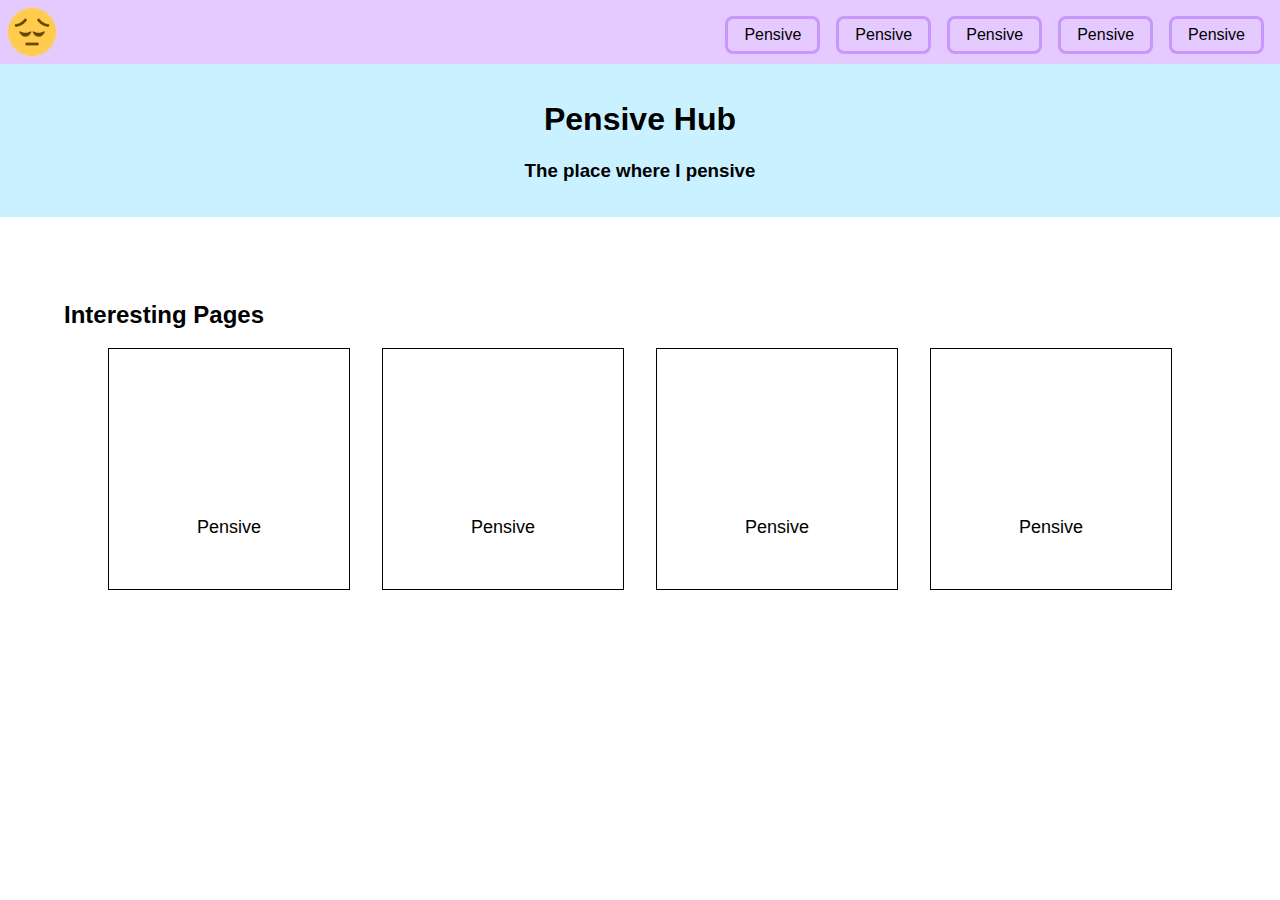
==== commit 35241f7f: "Progress on cards" ====
--- a/index.html
+++ b/index.html
@@ -21,9 +21,30 @@
         <h3>The place where I pensive</h3>
     </div>
     <div class="content">
-        <div class="pages"></div>
+        <h2>Interesting Pages</h2>
+        <div class="pages">
+            <div class="card">
+                <div class="card-image"></div>
+                <div class="card-title">Pensive</div>
+                <div class="card-caption"></div>
+            </div>
+            <div class="card">
+                <div class="card-image"></div>
+                <div class="card-title">Pensive</div>
+                <div class="card-caption"></div>
+            </div>
+            <div class="card">
+                <div class="card-image"></div>
+                <div class="card-title">Pensive</div>
+                <div class="card-caption"></div>
+            </div>
+            <div class="card">
+                <div class="card-image"></div>
+                <div class="card-title">Pensive</div>
+                <div class="card-caption"></div>
+            </div>
+        </div>
         <div class="project"></div>
-        <div class="pensive">Lorem ipsum dolor, sit amet consectetur adipisicing elit. Illo, culpa. At ut eligendi, expedita minus omnis soluta recusandae fugit voluptatem, inventore esse nihil doloremque consequuntur quis incidunt alias? Vero inventore eligendi, fugit consequuntur architecto rerum, saepe sequi earum ipsum, ea mollitia molestiae iste alias. Assumenda id molestiae reiciendis officiis, recusandae ipsam ipsa incidunt nam explicabo veniam vel, qui praesentium accusamus rerum. Placeat nihil impedit quia, assumenda reiciendis ducimus magni ratione. Non, molestias optio modi ut maiores saepe quaerat a unde eius illo architecto! Quas officiis rerum natus autem numquam, dignissimos eveniet. Quia repellendus possimus minus animi sed assumenda deleniti at. Officiis corrupti provident laborum autem fugit iusto ullam nemo facere reiciendis aliquid iste, distinctio iure quas quaerat numquam quo, voluptatem debitis velit, veritatis adipisci. Consequatur cumque praesentium accusantium tenetur neque error, perferendis placeat laborum fuga sed necessitatibus possimus ex quis omnis quaerat laboriosam fugit reiciendis autem? Voluptas, expedita ullam labore voluptates laboriosam, perferendis saepe ad at voluptatum iure corporis velit nihil asperiores, nobis optio reiciendis in rerum praesentium dolores voluptatibus provident. Numquam, inventore. Similique error, reiciendis ea quaerat, neque est excepturi nemo, ipsam necessitatibus hic possimus deleniti voluptate! Alias placeat accusantium minima, voluptatem obcaecati nam dolorum veritatis aut est voluptatum ducimus, eligendi voluptas repellat et sunt harum corporis consequuntur vel nihil saepe? Similique nobis quod nisi doloremque accusantium voluptatum? Molestiae autem earum commodi. Ipsa repellendus eligendi dicta nisi soluta distinctio odio doloremque blanditiis fugit fugiat iste est sed quis velit similique incidunt quas, ea nihil unde consequatur deleniti nostrum beatae? Perferendis, quaerat blanditiis esse totam praesentium quo similique corporis magnam neque dolorem earum error iusto tempora illum nostrum! Totam, quia illo. Consequuntur officia inventore, obcaecati ipsum sit necessitatibus velit dolores ducimus modi vero mollitia iste blanditiis distinctio laudantium porro voluptates repudiandae vel itaque quo quos tempora saepe maiores. Animi quis magnam, beatae tempore odio libero facere fuga corporis eaque illum adipisci totam, delectus quisquam ad quibusdam dicta ipsam velit! Tempore corporis perspiciatis, possimus quaerat incidunt numquam minus? Reiciendis dolor, doloremque rerum illo in repudiandae optio nostrum est cumque ducimus dolorem, ea deserunt, voluptatum minus cum enim quidem? Impedit aspernatur doloribus magni rem ipsum ut sint id ipsam in, natus hic pariatur nobis itaque quisquam, laudantium veniam beatae possimus eaque magnam quidem quos voluptatum amet iusto. Nam expedita consequatur rerum, vero ipsa adipisci maiores mollitia porro. Tempora fugit ea quia quaerat impedit temporibus asperiores error deserunt ad harum aliquid soluta accusamus eveniet veritatis, sed animi fuga atque incidunt? Delectus repellat accusamus quibusdam qui rerum, ex ipsa? Repellendus earum doloribus ut. Quo iste est qui placeat earum ipsam temporibus corrupti illo natus impedit hic sunt molestias minus amet obcaecati quam tempore, aperiam nulla. Illum neque, magni iure vero eos asperiores. Quibusdam ducimus nesciunt enim exercitationem asperiores natus porro magnam, impedit fuga dolorem, cum quos. Vitae sunt, nam maiores inventore rerum eligendi, laudantium nesciunt ipsam aliquam, earum enim molestiae in expedita eum illum sapiente consequuntur architecto doloribus ratione magnam fugit quis aspernatur! Quod et qui consectetur molestiae non veritatis praesentium sed ducimus atque cumque aliquam sit voluptate, veniam libero deserunt asperiores esse suscipit ipsam nulla provident. Praesentium voluptatibus similique minima deserunt accusamus necessitatibus rerum, dolor atque, harum sit eligendi! Nesciunt reiciendis dignissimos fugiat asperiores eum vitae non consectetur molestias. Dignissimos consequuntur ratione voluptatem, pariatur ut animi id dolorem esse voluptas fugiat aspernatur expedita veritatis perferendis quasi quaerat, laborum repudiandae atque nulla odio placeat et enim. Minima quaerat consectetur labore ullam minus fugiat fugit, iure temporibus illo. Sequi praesentium excepturi doloribus ut placeat neque qui eaque, distinctio, unde ad voluptate tenetur rerum, illum quas officiis quisquam dicta. Nam facere, quas quo suscipit cupiditate perferendis adipisci placeat ab illo quis possimus! Assumenda quae modi tempora tenetur totam accusamus voluptates deserunt beatae perferendis ab et eveniet ut maiores quos tempore, error ea quisquam cum provident, facilis eos. Corporis modi tempora dolores cum unde rerum iure aperiam iusto eveniet magni veritatis doloremque eum, aliquam officiis tempore consequatur quis minima, dolorem et voluptates pariatur. Minima iusto voluptates, tempora corporis et enim, nisi quae incidunt a sequi magni, accusamus odit culpa! Voluptatem dolor, veniam ex nihil voluptatibus dicta nesciunt rerum voluptatum repellendus omnis enim vel sunt dolore inventore dolorum similique, repudiandae, ab voluptates quos. Dolorum quibusdam, aperiam eaque aliquam commodi in sed accusantium! Blanditiis a dolore quaerat eligendi, fugit totam doloremque repudiandae non ea accusamus cupiditate rerum nemo tenetur distinctio, perferendis commodi dolores excepturi eveniet numquam molestiae illo. Aut obcaecati cum repellendus possimus numquam unde, eveniet sunt dignissimos, voluptas error aliquam eaque. Omnis atque, nemo tempora corporis facere iusto, non amet repudiandae quam sunt quis totam aperiam, perspiciatis hic cumque temporibus et eos animi laudantium vitae quidem? Unde debitis optio provident dolorum. Dicta quia sed velit, amet ducimus animi soluta. Quo ducimus soluta alias perferendis asperiores incidunt molestiae officiis, nobis nemo! Molestias necessitatibus sequi ea hic tempora eaque fuga ratione nostrum officiis. Dolorem ipsum totam vel sint quasi nostrum consequatur doloribus illum, asperiores quibusdam similique optio laboriosam voluptate, odit amet, dicta beatae nisi. Praesentium dolores voluptatibus magni eum repellendus earum porro reiciendis pariatur! Earum officia molestias saepe cum officiis cupiditate eius placeat consequuntur quas ab, a expedita. Consequuntur exercitationem repellat earum, in modi repellendus odit eos quis, voluptatibus dignissimos labore quas sit unde expedita dicta a illo nostrum possimus quos sunt soluta mollitia nulla. Delectus architecto unde fugit nisi facere hic nesciunt nemo voluptatem suscipit fugiat! Iure dicta rerum natus corrupti atque beatae vitae quam praesentium eveniet laudantium unde, voluptatibus incidunt minima, molestias hic earum. Consequuntur sit et, voluptate quo corporis, repellendus dolore laboriosam a ducimus ipsam quisquam ullam accusantium, possimus expedita esse. Optio quo maxime ex soluta adipisci doloribus repudiandae ducimus ab quibusdam, et eaque repellendus consequatur vero, eius dignissimos consequuntur laudantium debitis. Amet ullam asperiores beatae, suscipit eos provident molestias quaerat magni cum delectus illum? Eveniet repellendus ab molestiae reiciendis sit nisi dolorum hic saepe voluptatibus! Error earum tempore quos quasi dignissimos nihil, quibusdam minus labore laboriosam excepturi repellendus libero assumenda veritatis asperiores officia quia aperiam nobis obcaecati at, eligendi animi. Unde, omnis? Deleniti assumenda error, optio, repudiandae suscipit a nisi autem pariatur perspiciatis beatae animi? Repellendus possimus ea maiores recusandae reprehenderit dolores eum, dolorem quisquam asperiores ipsum ut necessitatibus dolorum quis non. Quisquam assumenda facere culpa, magnam eum officia molestias inventore beatae porro, minima exercitationem, necessitatibus ad voluptatum ratione in consequatur consectetur. Maxime dignissimos nesciunt porro tempore expedita numquam eaque praesentium illo quaerat ad, fuga corporis voluptatibus animi labore repellat tenetur natus delectus. Saepe, beatae, molestias praesentium, autem exercitationem consequatur adipisci magni nulla hic libero odio ab! Explicabo ipsam distinctio magnam obcaecati voluptates odio voluptatibus est eum, illo eveniet nesciunt eligendi optio soluta saepe aperiam. Eius et necessitatibus odio repellendus nisi accusamus sint, delectus soluta architecto voluptatem cumque atque, temporibus pariatur? Esse numquam nemo eveniet molestiae eligendi tenetur magni vel doloribus, sed earum incidunt fuga ab, quisquam fugit debitis. Neque dolorem aut nihil reiciendis. Exercitationem voluptatibus repellendus sit iure id consequatur sunt, temporibus sed quae voluptatem possimus suscipit ratione minus itaque animi est? Perferendis illum voluptatum id libero! Non delectus laborum ut quis iusto magnam ab quas repellat, similique sequi sint eos eveniet ex. Consequuntur voluptate illo exercitationem deleniti expedita at fugiat explicabo quibusdam rerum, molestiae soluta neque aperiam repellendus quos totam. Animi excepturi laudantium temporibus labore praesentium, odit officia perspiciatis similique nemo recusandae distinctio est autem esse repellat ipsam rerum quo beatae dolores voluptatem blanditiis, incidunt eum vel optio ipsum! Perferendis a porro consequuntur aliquid quo deleniti ipsa quisquam! Deserunt error praesentium, reiciendis consectetur, maiores dignissimos quasi ad sequi, a repudiandae eligendi? Iure, distinctio eveniet, odio eligendi libero dolores explicabo repellendus omnis qui amet quae quaerat ipsum excepturi facere aut dolor? Doloribus ab enim repellat id impedit molestias, odio obcaecati quasi corporis! Quae voluptates non fugit obcaecati excepturi, asperiores numquam? Quaerat tempore molestiae officiis iusto nesciunt et reprehenderit veritatis assumenda aliquid tempora iure sed odit, corrupti temporibus nam est libero, aspernatur expedita facere animi ipsa maiores sequi adipisci? Necessitatibus pariatur modi ad excepturi dolorem distinctio adipisci debitis, ut temporibus id, reprehenderit eligendi? Quasi accusantium quis doloribus molestias voluptas, facilis aliquid perferendis repellendus placeat magni. Asperiores nesciunt quam perferendis, culpa quo harum a, earum, deserunt doloremque quis unde exercitationem ullam. Voluptatem maxime provident fuga cumque ab neque nemo voluptates velit mollitia aperiam quam, praesentium veniam nulla excepturi veritatis nam itaque atque harum sed omnis fugiat perspiciatis id aliquid! In corporis, rerum dolorem voluptates veritatis quidem odio consequatur dolores ea tempora eaque laborum fuga expedita et enim sed voluptatibus commodi ex. Quidem vel, officiis sed nesciunt exercitationem assumenda perferendis rerum, vero ut eos reprehenderit dignissimos soluta odio fugit odit voluptates explicabo labore cupiditate? Obcaecati ipsam blanditiis corrupti neque voluptatum soluta, vero, voluptas aperiam qui repellat, incidunt doloremque aliquam? Cum delectus officiis provident. Ipsum doloremque eos fugit adipisci quam dolorem quo porro deleniti iste quia, explicabo veritatis nisi. Mollitia eaque nobis eos quibusdam, molestiae culpa temporibus ullam harum! Possimus voluptatem dolores iure, commodi soluta perferendis illo porro, dolorum vitae, autem voluptatibus ut cum doloremque repellendus asperiores dignissimos. Minus corporis pariatur molestias magni quos molestiae tempore minima incidunt, nihil eligendi quo rem. Ea quae esse ducimus, nihil velit voluptatibus perferendis minima tempore harum ad deleniti dignissimos excepturi quisquam rerum exercitationem ipsum vitae quis atque non necessitatibus repellendus veritatis reprehenderit! Veritatis consectetur quis soluta, odio rerum eveniet. Ipsum ipsam dolores eos, provident non at deserunt officia maiores et delectus repellendus odit recusandae quaerat. Eius ad quidem expedita ducimus quasi nemo fugiat illum aut amet iste aliquam facere eos, accusantium dolores fugit ea voluptas odit unde neque sit dignissimos exercitationem tempore. Deserunt ipsum ullam, mollitia veniam voluptatibus perspiciatis! Praesentium neque maxime id iusto accusantium voluptatum, exercitationem perspiciatis aut officiis consectetur debitis ipsam cupiditate ut quaerat quisquam velit omnis corrupti magnam eos doloribus? Quidem, ullam! Dolorum labore unde sequi placeat exercitationem eveniet consequuntur. Autem quod, amet quisquam laudantium praesentium quam deleniti omnis nemo corrupti impedit vel, aspernatur beatae, eius cumque? Laboriosam facere, accusantium non, nihil velit, suscipit excepturi id nisi quos optio omnis! Similique quam eum culpa laudantium itaque? Suscipit magni maxime fuga perspiciatis commodi. Quibusdam libero quos, distinctio rerum in exercitationem placeat sed minus illum quod eum expedita nemo magni ab sequi, aspernatur natus saepe est amet minima, eveniet sit consectetur ad. Quibusdam, aspernatur dolorum! Officia neque alias illo nulla, illum doloremque, eaque ullam ea hic, magnam fugit enim molestiae quibusdam. Reprehenderit eaque, debitis cupiditate fuga quas quod accusantium similique est quisquam aliquid, dignissimos explicabo sint optio? Quod, doloremque obcaecati velit sequi at possimus ea excepturi molestias dicta perspiciatis nisi voluptatem omnis minima nam dolor cum, repellat soluta dolore mollitia! Vitae nihil possimus minima mollitia molestiae reiciendis velit odio, in tempore, est provident ipsa, perferendis blanditiis natus optio sunt officiis sequi eveniet! Magni accusamus vero quae corporis laboriosam itaque similique debitis modi culpa assumenda laudantium tempore doloremque aut autem dolores cum, temporibus saepe praesentium omnis corrupti officia iure velit? Non ratione, voluptates eos dignissimos autem nobis? Numquam, illo ipsum rem deleniti saepe quasi eum minus deserunt nobis ducimus, ab eos, eius explicabo? Quas quo obcaecati modi temporibus excepturi tempora ipsa, sunt dolorum incidunt eveniet. Ipsa et commodi, earum perferendis voluptatem, aut distinctio officia perspiciatis iusto dolor ipsam ipsum mollitia quas. Beatae id necessitatibus temporibus ipsum ratione optio placeat ducimus. In sit tempora soluta obcaecati adipisci ipsam deserunt cumque maiores ea fuga animi, nihil reprehenderit facere quibusdam, velit deleniti dolorem nulla omnis? Laborum voluptatum pariatur reprehenderit dolorem fuga eos, voluptas tenetur eveniet minus beatae? Earum sunt laborum culpa fugit magni incidunt iure illum doloribus optio quibusdam, accusamus molestiae totam doloremque ab excepturi voluptas modi, quasi provident. Aliquam blanditiis necessitatibus ratione laudantium, dolores libero magni ipsam quasi quam reprehenderit, perferendis nisi repudiandae sint excepturi deserunt corrupti illum eum inventore! Assumenda, asperiores dolorum ratione recusandae sunt fugiat est, voluptas repellat labore autem perspiciatis dolorem fugit consequuntur quidem architecto nisi, voluptatibus rerum repudiandae officia hic laudantium. Aspernatur architecto similique, cupiditate assumenda doloremque saepe sunt eaque sint blanditiis, veniam rerum excepturi vero velit facere. A ad voluptatum expedita autem porro sit nesciunt officia adipisci veniam quas! Tempora quibusdam voluptate vel quam consectetur error sapiente temporibus, aliquam aliquid deleniti. Doloribus soluta atque explicabo quo amet quis aliquam sunt sequi officia vel, deleniti laboriosam alias ad deserunt ex inventore cumque provident unde culpa. Nesciunt culpa non praesentium labore, soluta quisquam veritatis nihil! Dolor ratione inventore quod minus laboriosam in aperiam pariatur officiis magnam natus! Temporibus soluta eveniet dolorum vitae iusto officia quia saepe repellendus, voluptate cum non dolore beatae tenetur nostrum consequuntur animi alias eos veniam rem, culpa, dolorem voluptates nesciunt error! Esse, voluptate eligendi. Quidem commodi possimus a molestiae harum magni totam reprehenderit fugit explicabo optio voluptas perferendis at accusantium, consectetur labore. Non, quod vitae quia aliquam quos accusantium dignissimos explicabo deleniti, id sequi tenetur maiores! Saepe officiis dolore voluptatem? Voluptate, similique. Quos ipsum cum eaque perferendis quaerat quas non dignissimos temporibus laudantium sunt atque, placeat natus nisi voluptatibus dicta molestias sit veritatis accusantium, consequatur facilis mollitia necessitatibus vero. Neque, aliquam? Assumenda laboriosam dolorem necessitatibus mollitia. Tenetur quos possimus quis quidem dolore soluta molestiae aliquam iusto! Cumque voluptate vero adipisci suscipit labore provident ipsam et, omnis quis modi veritatis aliquid impedit deserunt iste doloribus porro dolor? Ducimus hic assumenda expedita dolorem adipisci officia dolores repellendus nemo delectus aliquid maxime incidunt magnam sed quo dicta, voluptas iste vero! Ut eius blanditiis eligendi soluta deleniti dolore voluptas doloribus unde perferendis repellendus temporibus, eaque atque architecto similique, itaque corporis repellat amet. Doloribus aperiam, molestias nihil rerum cum dolores praesentium fugiat aliquam sint soluta nobis fugit quo animi quod facilis velit. Veritatis natus ipsum illo harum atque, placeat similique modi, tempore autem eaque ab minus voluptas obcaecati voluptate architecto ipsam! Eum dolore ab deserunt et repudiandae animi excepturi, aut quo ad, ullam corrupti incidunt enim fugit alias quisquam ducimus sunt ea, voluptates ut dolorem? Suscipit quos similique nisi ipsam nihil vel non totam, ad molestias dolorum obcaecati quia placeat incidunt, veniam animi quidem inventore pariatur nulla. Temporibus dicta repellendus ad unde repellat rem labore aspernatur, maxime excepturi quibusdam fugiat, nesciunt sunt saepe voluptas non? Quia vitae accusamus aliquid quisquam itaque. Veritatis cum eos molestias iste qui, nulla unde officia cupiditate, voluptatum hic eveniet quas labore provident est numquam quasi. Quod incidunt esse beatae impedit expedita dolore inventore reprehenderit consequuntur, explicabo quaerat error hic harum nobis quibusdam, eum totam in voluptate odit quas soluta mollitia. Doloremque, iste. Pariatur veniam temporibus atque dicta voluptates amet corrupti repellendus eligendi sunt omnis dolorem deleniti assumenda distinctio quibusdam voluptas commodi, minus nesciunt praesentium debitis beatae! Deserunt dolorem id quam non dolore tenetur eveniet, adipisci incidunt praesentium saepe provident doloremque nam vero. Ipsum corrupti doloribus amet? Rerum consequuntur veniam quasi. Possimus in soluta quae voluptate repudiandae. Voluptatem adipisci velit architecto maxime veritatis placeat quam autem ipsa. Eaque molestias, perspiciatis saepe est magni illo voluptatum aspernatur. Consectetur, maiores perferendis! Eos corrupti, maiores consectetur sunt eveniet vitae dignissimos necessitatibus architecto quam laborum harum quae, quas dolores minus, id animi nulla aspernatur inventore praesentium minima? Rem consequuntur unde similique praesentium fugiat doloribus incidunt dignissimos perferendis. Mollitia sunt numquam nobis necessitatibus veritatis ex magnam aperiam fuga distinctio quo? Inventore laborum amet reiciendis ad similique velit. Officia harum impedit, maxime architecto ullam debitis quidem deleniti ad expedita molestiae odio reprehenderit, quod iure ex. Atque esse molestiae aut perspiciatis earum laboriosam natus, ut culpa, beatae voluptate vero laborum mollitia nobis debitis nihil delectus maxime asperiores. Dolorum laborum autem ducimus velit enim reiciendis, sapiente repellendus ipsa culpa assumenda pariatur incidunt, nulla harum quam hic consequuntur voluptate est eaque excepturi impedit molestiae. Quaerat temporibus sequi maxime error dolorem voluptates fugiat vitae esse dolorum incidunt, eaque nam quisquam nesciunt in molestiae hic aut tempora veritatis beatae laborum necessitatibus optio voluptate. Cum quod ipsum distinctio veniam, cupiditate, magni iure commodi molestias at maxime non? Voluptatum praesentium voluptas nam illo ipsam facilis, iste quis repellat mollitia sed molestias fuga beatae maxime quasi cupiditate magnam sint esse dolore tenetur neque architecto sunt harum non. Beatae quasi explicabo optio iure reprehenderit quis eos molestias modi, consequatur sed dicta alias consequuntur animi sapiente ut deserunt cupiditate! Eveniet quasi minima iste, culpa iure odio numquam debitis fugit? Quas voluptatum nihil corporis tenetur sequi sapiente. Error, sequi nobis optio voluptatum, magnam assumenda at dignissimos veniam quisquam quod distinctio unde, nam id dolores quidem. Alias maxime corporis obcaecati quo vitae tempora, culpa debitis soluta quis ipsa laborum similique dolor vero magni, nesciunt reprehenderit cum iusto molestias quia id aspernatur in? Atque minima vero, doloribus maxime magnam error, consequuntur culpa possimus, placeat suscipit architecto molestias facere obcaecati tenetur dolores delectus. Iste illum aspernatur deleniti error qui blanditiis, ut aut, vitae fugiat repellat rem! Placeat eaque ipsa aut consequatur laborum mollitia suscipit sapiente libero hic saepe quasi earum nostrum accusamus dolores exercitationem modi nobis commodi, eveniet omnis voluptatum, velit, numquam facere? Deleniti assumenda accusamus sed. Facere laboriosam, doloremque sunt soluta nam magnam delectus deleniti necessitatibus, enim minima optio magni porro officia dolor repudiandae quidem consectetur tempore eveniet, placeat quaerat velit quisquam. Inventore quos, accusantium rem quam, non sint vero eligendi tenetur alias debitis assumenda dolorum quidem cupiditate quod dolore? Saepe deleniti at et quibusdam, alias soluta asperiores dolorum tempora vitae sapiente eius! Possimus hic tempora architecto vel ut deleniti quaerat autem impedit. Quisquam itaque quaerat necessitatibus earum, placeat corrupti cumque quam, nostrum magni odit deleniti saepe nobis ducimus architecto, dolores deserunt assumenda modi atque in. Sunt distinctio adipisci quam voluptate fugiat amet autem praesentium dolores doloribus. In ipsa id laborum animi accusantium placeat officia fugit fugiat voluptatibus quo vero assumenda aperiam tenetur dignissimos illum repellat doloremque perferendis, blanditiis saepe incidunt, architecto pariatur? Optio saepe ipsam labore voluptate ratione deserunt, a aperiam neque explicabo autem? Incidunt dolorum nisi, placeat harum cum ipsa possimus itaque culpa nam fugiat! Fuga laborum ut voluptatem quae odit ipsum laboriosam aliquam omnis aperiam. Nesciunt quidem repudiandae a iure maiores, porro aliquam explicabo laboriosam quam! Quam quasi eveniet non eligendi! Iste obcaecati necessitatibus corrupti quo similique dolores ad aliquid dolore quaerat accusamus, quia id quod animi eaque totam omnis, itaque recusandae! Molestias provident a eius dolor natus maxime accusantium, beatae error dolores impedit tenetur totam quis animi quos consectetur saepe! Totam quas quasi voluptate odio? Velit et fugit soluta debitis assumenda perferendis praesentium voluptas illo, ab nesciunt molestias quis voluptate provident consequatur aliquid placeat ad earum nemo? Labore, expedita earum. Repellendus, tenetur laudantium magni consectetur enim atque dolore illo rerum inventore molestiae! Est accusamus officia labore id nihil obcaecati impedit nobis quaerat aspernatur aliquam fugit veniam, enim animi voluptatem reiciendis. Reprehenderit, odit temporibus animi autem esse facilis a, totam corrupti velit odio libero numquam cum error pariatur, repellat ut? Totam libero sed perspiciatis magnam odio dolore fugiat explicabo alias eius adipisci cupiditate in corrupti atque laborum rem, quo inventore ducimus excepturi, ullam, commodi molestiae nobis. Provident voluptatum quae suscipit sed molestias quo hic ab eius praesentium necessitatibus illo libero sequi perspiciatis, ut, autem velit. Repellendus, asperiores nesciunt. Repellat asperiores modi illo quidem officia, laboriosam esse culpa sapiente accusamus totam saepe, fugit, tempora aliquid aspernatur quibusdam. Incidunt doloribus unde laborum labore placeat magni, eaque adipisci ex fugiat? Pariatur laboriosam illo quos perferendis ratione corporis quod delectus aliquam exercitationem esse qui iure, accusantium doloribus reiciendis natus odio facilis sapiente assumenda architecto vitae rem rerum? Velit officia tenetur quod in magnam minus quidem fuga necessitatibus nesciunt quis, iusto enim repellat perferendis totam eos vitae aut, alias nisi quibusdam eum eveniet impedit hic. Totam culpa fuga, autem eius id facilis aspernatur placeat quidem? Ex voluptas doloribus non ipsam quasi voluptatum modi, earum voluptatem. Maiores alias minus, blanditiis pariatur laboriosam eaque asperiores quidem corporis. Ab harum eveniet, totam cumque atque laboriosam autem perferendis maxime dolor, voluptatem consectetur veniam aliquam error incidunt quidem labore doloremque enim. Aliquam amet assumenda temporibus placeat necessitatibus enim voluptas error cum? Alias quas voluptatibus repudiandae perferendis doloremque saepe soluta consequuntur eaque itaque et est voluptatem ab eos tempore, molestiae reiciendis, deserunt debitis? Impedit velit voluptatibus, harum aliquid dolor exercitationem autem, fuga illo eveniet iste possimus, libero dicta. Placeat provident similique facilis, optio blanditiis ratione numquam facere dolorem, vero possimus nobis aspernatur vitae aut accusamus deserunt reiciendis adipisci, asperiores hic voluptate maxime quibusdam. Perferendis quas debitis labore totam iste aspernatur alias hic, nemo, quibusdam architecto ullam autem dignissimos aliquid sed repellendus corrupti exercitationem magni animi. Esse sunt odit suscipit quis iste magnam placeat in aperiam, cupiditate perspiciatis harum impedit iure numquam corporis optio quasi reiciendis totam repellat minima et. Quas aspernatur facere eum ex, totam dignissimos incidunt assumenda debitis, aliquam illum omnis magni odio sunt nostrum minima cum, fuga accusamus voluptatibus molestiae quaerat. Aspernatur porro et ipsum natus perspiciatis. Dolores corrupti quam quo neque, exercitationem corporis rem reprehenderit debitis ad porro et dicta eaque labore ratione aspernatur minus accusantium dignissimos quod explicabo sit veritatis assumenda culpa. Pariatur asperiores dolores enim exercitationem ullam, nobis rerum labore nesciunt quaerat dicta! Iste quaerat quidem eaque aliquid a adipisci quia quis officia sapiente, nam, ea voluptates aut. Ad reprehenderit perspiciatis vero esse quia deleniti culpa consequatur ab repellat ea accusantium deserunt dolorem molestias ipsum provident nemo nam voluptates, alias neque necessitatibus. Sint reiciendis asperiores sit hic, rem eligendi, vitae tempore mollitia dolorem maxime iusto maiores, dicta nostrum obcaecati cupiditate id temporibus. Iusto laboriosam officia nesciunt itaque consequuntur nisi et error aperiam esse, ad iste expedita neque, beatae libero dolore quia, debitis eos quaerat cupiditate? Molestias impedit soluta sit. Nesciunt aliquam repudiandae blanditiis voluptates, nisi qui dignissimos delectus sed tempore iure est ratione dolor aperiam recusandae doloremque fuga autem nobis. Nisi, voluptate. Assumenda ipsum distinctio molestiae ad quo adipisci eum ducimus nisi, harum totam saepe. Vel similique blanditiis debitis facere amet explicabo eligendi laudantium accusamus quis ipsam. Dolor incidunt possimus doloribus explicabo harum officia consequatur perferendis molestiae, id tempore. Eos soluta consequatur quo quaerat excepturi impedit expedita deserunt optio, sunt velit, fuga atque. Magnam numquam ipsum officia, quisquam suscipit eos similique voluptate atque eum debitis amet facilis necessitatibus sunt deleniti laborum nihil? Voluptatibus molestiae excepturi nemo, quia ullam illo rerum qui hic voluptatem esse voluptatum beatae atque nam. Voluptatibus culpa perferendis blanditiis perspiciatis dolorem adipisci necessitatibus vitae ipsam aliquam. Pariatur voluptas dignissimos minus dolore maiores praesentium, harum corporis soluta ipsam voluptates ipsa quidem esse laboriosam recusandae beatae nam quas. Rerum, consectetur. Laudantium, quo ducimus placeat laborum dolore fugit saepe quibusdam incidunt, voluptas sunt amet quaerat facere soluta natus recusandae asperiores minus, nulla magnam eligendi. Recusandae eum laborum ex blanditiis? Facilis quo aliquid aut exercitationem nostrum? Temporibus, illum voluptate voluptatibus alias et dolorum! Iusto, ad esse repudiandae vel possimus distinctio necessitatibus quo facilis excepturi quis? Earum minus sed hic maxime delectus doloremque totam, culpa saepe aliquid perspiciatis soluta reiciendis modi et voluptas reprehenderit officia quos sint nesciunt deleniti, facere natus! Eum incidunt numquam officiis velit magni error cum id odit veritatis maxime sit aliquid facilis dolor, deserunt culpa ratione dolores mollitia illum? Non, delectus? Officiis, porro dolorum. Similique adipisci doloremque, accusamus laboriosam maxime, quasi sint rem sit eius ipsa distinctio. Deleniti obcaecati magni repudiandae cumque accusamus doloremque minima neque repellendus tempora aut. Impedit labore qui odio ex ipsa inventore architecto ullam eveniet numquam, dolores rerum, aspernatur, corrupti incidunt sequi animi sed cupiditate? Maxime ipsum in cum, labore voluptatibus, officiis aliquid dolores enim velit veritatis sunt deleniti sit, corporis non aut obcaecati iste placeat aspernatur accusamus. Consectetur natus ullam eum ex fugiat voluptates nisi temporibus sunt tenetur accusamus ea, tempore, animi quod repellat iure exercitationem, et nostrum aliquid perferendis illo itaque obcaecati nemo consequuntur? Magni iste delectus repellendus? Unde voluptas ea animi minus dolorem amet, enim tenetur corrupti obcaecati vel neque dolore quam, quidem maxime asperiores recusandae magni inventore voluptate odit. Magni porro a ea commodi excepturi dolorem eaque pariatur molestias amet nam illum dolor explicabo unde obcaecati tempore, provident voluptate quibusdam expedita accusantium in beatae! Ea, architecto necessitatibus! Atque numquam voluptatem consequuntur corrupti tempora, adipisci enim perspiciatis nisi? Quos, suscipit! Excepturi quis labore aspernatur aliquam pariatur debitis corrupti quidem quas expedita praesentium? Accusamus sapiente consequuntur consequatur quos? Vel accusantium eaque, mollitia corporis error hic nihil molestiae labore fugiat et. Ipsam sunt doloribus repellendus numquam odit ipsum nulla recusandae sit? Odio rerum eum atque! Repudiandae at, non eveniet tempora voluptatem eum sunt ipsam doloremque sed quos dolorem officia ipsum consequatur incidunt molestias a iste! Eligendi perspiciatis cumque quis atque adipisci recusandae tempora itaque magnam aliquid iusto possimus mollitia, velit odio enim officia. Facere corporis architecto facilis asperiores nemo unde, laborum possimus perspiciatis dignissimos incidunt voluptatum ipsa at neque exercitationem? Placeat quo neque numquam officiis tenetur, ipsum exercitationem deserunt nihil explicabo nulla ea, sapiente libero dolore facilis cum suscipit recusandae quod labore doloremque aperiam deleniti atque in totam! Tenetur distinctio ratione velit enim nemo sed quos? Molestias magnam nisi vitae sunt. Inventore nisi iure id voluptatum voluptates similique, fugit praesentium doloribus quam. Perferendis sed nihil saepe pariatur sit optio consequuntur perspiciatis recusandae quo dolorem, fuga distinctio officia ex sequi, omnis repudiandae nulla quod? Voluptatum, a atque libero doloremque ullam ipsum repudiandae provident dicta aliquam pariatur excepturi maxime nesciunt explicabo molestias! Optio velit ipsum tempore obcaecati itaque odio vitae, alias nesciunt, non dolore similique minus voluptatum fugiat possimus assumenda sapiente debitis? Inventore corporis officiis quo fuga! Nobis quod ullam doloribus, sequi modi quis repellendus nihil, blanditiis officiis tempora explicabo consectetur, mollitia voluptatum cum dolores maiores possimus reiciendis eos laudantium voluptate ipsa nam! Itaque voluptatem corrupti nemo commodi dolor, hic porro dolorum eligendi repellat veniam expedita dolores est suscipit pariatur voluptatum. Ut quasi aut molestias. Explicabo aut at molestiae ad, voluptatem et odio vitae aperiam qui ipsam laborum reiciendis doloribus, repellendus earum quae. Temporibus, eum voluptates quo rerum soluta accusamus dignissimos aliquid, vitae eius dolores ratione, ad mollitia qui nemo quisquam. Mollitia repudiandae quo perferendis minus inventore eaque numquam nihil necessitatibus totam deserunt asperiores recusandae, iusto nobis reiciendis quas magni eveniet! Molestias rerum quod fuga repudiandae unde, magnam, fugit sint architecto reprehenderit sed dolor sunt laborum est officiis. Nihil et ipsa temporibus expedita eos possimus dicta perspiciatis maiores necessitatibus ex, in rem maxime corporis quas ratione fuga. Iure vitae libero labore explicabo unde! Ex, impedit blanditiis! Animi fugiat perspiciatis ducimus labore ut neque accusantium sed, eaque debitis sequi possimus voluptate libero deleniti odit blanditiis fuga, tempore distinctio, illo odio culpa! Perferendis eligendi ab minima excepturi molestias. Non enim laborum sunt, tenetur eius quam optio adipisci laudantium, beatae deserunt, in magni sit accusamus aspernatur repellendus totam blanditiis. Voluptates sapiente quis mollitia quaerat at odio placeat tempora vitae dolores facilis odit corrupti enim distinctio a neque, ab eveniet sed, quo soluta voluptatem fugit? Sint, nostrum iusto expedita laudantium accusantium quia dolores rem. Iure, perferendis provident eum nobis nam tempore quos hic ipsa tenetur nostrum obcaecati ratione, deserunt a? Consequatur culpa voluptate exercitationem similique sunt hic fuga voluptas optio perferendis ut vero nesciunt necessitatibus natus quo odio, quisquam magni nihil tenetur itaque nemo, at, magnam expedita possimus. Molestiae aliquid necessitatibus, excepturi mollitia fuga adipisci maxime velit laboriosam, commodi doloribus architecto corrupti! Quisquam, voluptas laudantium praesentium maxime est dicta quas velit aliquid deleniti vitae nobis accusamus, quod vero, consectetur aspernatur quos mollitia officiis assumenda vel. Neque suscipit ullam, dicta facilis iusto, ipsa vitae laborum, beatae magni incidunt perspiciatis ut at distinctio. Ratione vero corrupti, facilis quidem eum excepturi! Expedita doloribus quae exercitationem voluptatum neque nesciunt eligendi facilis, sunt voluptatibus possimus, numquam, omnis vel error adipisci cum temporibus? Maxime, nam. Quod incidunt, iure tempore voluptatem perspiciatis aliquid laudantium dignissimos, doloribus asperiores nesciunt praesentium debitis veritatis at ut culpa est facere delectus quasi dolorem nisi magnam quibusdam quaerat esse! Fuga laboriosam, facilis maiores corporis quaerat id reprehenderit tenetur praesentium adipisci. Distinctio qui ex dignissimos? Natus deleniti, aspernatur omnis, at temporibus aperiam molestias reiciendis ab rem perferendis similique quis dignissimos modi eum provident eius possimus dicta repudiandae doloremque architecto iusto dolorum. Vitae deserunt sunt similique ratione asperiores molestiae laborum tempora nobis nostrum! Iusto expedita nisi sunt voluptate? Facere facilis esse repellat dolore fugiat reiciendis commodi quasi qui suscipit veritatis saepe perferendis nihil, incidunt consequatur deserunt natus error voluptatibus nemo optio odio ullam cupiditate vero velit sapiente. Perferendis quaerat possimus quia illo officia ipsum maxime, corrupti, facere nobis nihil, obcaecati dicta eligendi praesentium totam corporis a quis repudiandae alias rem iusto. Consequatur, possimus tempore excepturi in impedit saepe aut officiis magnam, eos dolores deleniti dolorum quia voluptate repellendus nemo maiores cum aspernatur asperiores debitis recusandae magni! Accusamus ipsam fugiat, facilis quo possimus sit in animi, libero tempore ipsa, asperiores nisi aperiam voluptatibus nesciunt voluptas ullam id cum sapiente aspernatur. Quam neque, ullam est facilis animi minima, placeat in hic distinctio illo consequuntur itaque nihil ut corrupti veritatis at vitae. Quaerat aperiam expedita modi soluta numquam velit molestiae ut, quasi nobis libero assumenda error vel autem tempora! Vel facilis nobis, velit impedit rem obcaecati laboriosam eius. Molestiae cupiditate laboriosam fuga vero quisquam, nemo itaque numquam sed tempore! Adipisci debitis molestiae ipsa perferendis eligendi molestias necessitatibus aliquam optio inventore animi dolorem, impedit assumenda eum porro? Facilis voluptatum, temporibus necessitatibus earum perferendis obcaecati quo inventore praesentium nam consectetur consequuntur ducimus dolor asperiores quasi delectus unde ipsam. Nulla, sapiente. Ducimus dolorum asperiores reiciendis tempora iure fugit magnam tempore ad blanditiis laborum omnis vel alias corporis odit suscipit, quod amet quasi deleniti ut voluptate. Perspiciatis, nihil id neque necessitatibus est soluta inventore hic explicabo cupiditate itaque. Quia vero quibusdam dolorem atque dicta dolorum corporis accusamus tempora reprehenderit, et debitis consequuntur eius nam dolor aliquid. Est ipsam quis possimus veritatis libero explicabo hic maiores. Laudantium dicta animi officia doloremque similique maiores. Provident quibusdam esse possimus exercitationem ipsa, nesciunt aspernatur nisi odit doloremque, neque sint sequi eius, cupiditate error. Voluptatem saepe laborum perspiciatis quod omnis, deserunt distinctio magnam. Alias minima debitis, necessitatibus nulla sint doloremque repudiandae eum optio aut. Dignissimos eveniet aliquam deleniti impedit temporibus et quasi cumque sint, modi soluta. Minima quasi sint illo quas dignissimos blanditiis in consectetur saepe corporis voluptas tempore dicta rem porro ducimus incidunt quam repellendus officiis inventore, deserunt illum pariatur. Animi ipsa, harum distinctio maxime, repudiandae, magnam voluptates sit vitae sapiente ratione officiis consectetur quisquam impedit culpa iusto dolorum possimus fuga ex ea cum est magni totam itaque. Laudantium quasi atque reiciendis magnam ipsum consequuntur veniam repellendus delectus accusamus, modi deserunt voluptate voluptatibus quia aliquam? Dicta vel veniam beatae porro, vero nihil sed, a harum exercitationem, laborum rem quas eaque asperiores dolor id aliquam dolorem dolores voluptatem quis! Eaque voluptates velit animi suscipit officiis culpa soluta. Alias suscipit accusamus esse odit ducimus reiciendis distinctio dolor, doloribus ea saepe quibusdam, perferendis nam? Eaque velit iusto exercitationem excepturi tempora odit magni! Earum est laborum similique doloremque harum reiciendis aliquid ad dolorem assumenda labore ipsum beatae quos saepe quidem nulla voluptas corrupti eveniet pariatur delectus iusto porro quia culpa, nihil tempora! Vel, nostrum? Illum velit placeat accusantium alias vero ratione tempora voluptas quos voluptatem animi mollitia voluptatibus ipsum cumque est temporibus autem, obcaecati iure laudantium aspernatur similique nostrum nisi. Cupiditate nesciunt ducimus ipsum excepturi eaque. Nemo neque sint praesentium eveniet, veritatis rem nihil eius fugiat dolorem explicabo. Quaerat nesciunt animi praesentium ipsam eum architecto, quae accusantium vitae iure, dignissimos, blanditiis corporis unde! Excepturi, obcaecati. Sapiente itaque hic esse ullam iusto quis ea optio cum molestias maiores expedita, explicabo ipsum unde consequuntur non sed recusandae, mollitia voluptas assumenda soluta, suscipit nesciunt voluptatibus quidem iste! Nam corrupti assumenda in vero omnis provident, vel accusantium temporibus illo incidunt eius deleniti impedit blanditiis cum minus, nemo, recusandae delectus? Laborum eos sed omnis exercitationem natus aspernatur aliquid aperiam, saepe dicta unde obcaecati illo, vero amet voluptates non ipsam, deleniti molestiae consequuntur ipsa quis officia libero expedita! Earum quod doloremque itaque porro cupiditate, dolor distinctio ullam officia sed optio. Iure illum ipsum dolorem quidem error beatae voluptatem nihil ducimus inventore! Porro perspiciatis obcaecati cupiditate nihil, corporis vero aliquam velit, omnis dolor repellendus ab consectetur. Recusandae consequatur exercitationem voluptate maxime enim nobis odio, doloremque fuga ipsam perferendis libero asperiores quia impedit dolorum iusto doloribus autem, quis vel nesciunt rerum odit dolorem? Iusto, repudiandae asperiores nam eos cum enim consectetur inventore ratione aperiam debitis earum ipsam, soluta iste similique? Nostrum illo, nemo illum non, corporis tempore sint ipsum, asperiores possimus vero autem magni officiis id sed voluptatem harum reiciendis quibusdam distinctio molestias consequatur dolorum. Culpa, reprehenderit quae accusantium assumenda, voluptatum quos iste fugiat odit molestiae laborum quia! Cupiditate qui dignissimos ab nostrum repellendus, nesciunt consectetur voluptatem ducimus eligendi eius assumenda, suscipit sit consequuntur illum error perspiciatis similique minus eum, rerum porro praesentium delectus? Cupiditate aperiam commodi natus quia animi quisquam debitis voluptatibus voluptate magni? Iusto quaerat expedita et voluptates similique est tempora. Possimus qui deserunt excepturi veritatis soluta corrupti suscipit laborum enim sit tempora. Soluta quaerat labore facilis fuga quo ex nulla velit vitae modi dolorem perspiciatis voluptate illum nemo eius debitis eaque maxime ipsam minima voluptatibus, cupiditate repellendus consequuntur atque reprehenderit. Exercitationem quas facere hic, rem aliquid, accusamus voluptate ipsum sapiente dignissimos blanditiis neque beatae distinctio. Officia totam ea velit, qui natus cumque tempore laborum temporibus, sunt dignissimos aut praesentium quis provident omnis. Nobis ut inventore quia deleniti enim nulla, impedit, autem itaque ab similique tempore sint quasi distinctio hic numquam aliquam repellendus at quisquam esse. Veritatis doloribus harum nam reprehenderit error mollitia, rerum deserunt perspiciatis accusamus similique explicabo nihil necessitatibus sequi blanditiis impedit debitis assumenda delectus dolorem nemo doloremque quia laborum! Deleniti quis, et tempore iste placeat pariatur, natus ad dolore aliquam eum suscipit, in dolorum odit sequi? Aspernatur, repellat quos repudiandae cumque ex hic eum, ab adipisci quidem quam quibusdam facere eaque blanditiis similique corporis? Amet saepe ad earum expedita a. Iure dolor hic magnam tempora expedita obcaecati quo, ipsam animi tenetur iusto itaque rem esse nostrum earum sed ullam reprehenderit maiores aliquam, libero ut suscipit dolorem. Enim eveniet quis quo corrupti dolorem iste laborum nisi ut, corporis adipisci impedit explicabo eligendi labore exercitationem reprehenderit repudiandae ratione quos? Deleniti eligendi harum mollitia voluptatibus velit perferendis natus, ipsum ea quam sunt recusandae, quaerat qui consequuntur cum accusantium nulla dolorem? Error, repellendus quisquam. Esse quidem repellat ducimus rerum autem ut dolore officiis temporibus dolor ipsam laboriosam necessitatibus, quam, maxime corrupti. Veritatis deserunt repudiandae animi labore. Voluptatum facere iste doloremque modi temporibus a beatae ex deleniti fugit ducimus ea ipsam fuga, voluptate assumenda? Voluptate optio inventore sequi harum vero error perferendis mollitia molestias a illum recusandae, nesciunt deleniti iure. Sunt fugit ipsum harum fuga! Animi ipsa accusamus beatae iure asperiores enim. Deleniti optio asperiores, iusto beatae ducimus ea inventore laudantium accusantium placeat enim ipsum accusamus vel pariatur sunt. Dolorem voluptatum expedita eum. Harum, totam quam. Non molestiae similique, sint molestias aliquid magnam totam veniam laborum harum officiis ipsum, eos, unde ex nam! Atque ut voluptate commodi cum nisi esse aliquid et. Labore facilis corporis impedit, architecto vel quasi maxime dolorum voluptate. Sint, repudiandae! Itaque pariatur tenetur tempora, omnis autem nesciunt dicta ratione ipsum adipisci unde sequi illo porro eveniet alias harum. Dicta, beatae molestiae. Alias iure assumenda ipsum saepe officiis explicabo exercitationem, sed voluptatibus mollitia dolores deserunt nihil omnis laboriosam unde temporibus inventore recusandae voluptatem sit iusto, cumque corporis facilis maxime. Earum sint non repellat ipsam, placeat, odio voluptatum molestias tenetur similique soluta asperiores tempore culpa esse quasi suscipit obcaecati dicta error amet optio officiis debitis exercitationem quod? Placeat earum sapiente quam sit, pariatur incidunt tempore eius quo dolorum repellendus praesentium necessitatibus numquam cum architecto quas doloremque hic quod dolorem possimus ratione vitae iure? Corrupti consectetur, quos debitis quis dolorem non animi quo alias error unde facere culpa totam recusandae laboriosam nam itaque sit quod cupiditate id! Quae, expedita impedit. Maxime ipsam voluptatibus quae iusto excepturi? Iste nulla laudantium molestias perferendis quis reprehenderit cupiditate expedita, ipsum quas rerum hic officia dolor quo distinctio vero soluta veniam. Saepe reiciendis ad recusandae sit, culpa impedit, accusamus repellat mollitia nihil architecto earum maiores consectetur aliquid adipisci laudantium illum soluta iusto a ipsum quidem. Dolores at distinctio, illo excepturi ad officia nisi consequuntur quidem porro quasi, modi, corporis tenetur consequatur? In possimus error sapiente nam aperiam numquam eveniet, facere architecto obcaecati hic voluptates expedita assumenda magni vel ab voluptatibus dolores eligendi. Debitis quisquam nam omnis quas quo incidunt deserunt aspernatur enim? Earum, repudiandae ratione. Provident perspiciatis quia cum suscipit earum eligendi pariatur! Corrupti, natus enim! Explicabo consequuntur, qui quidem ipsa, autem placeat aspernatur tempora impedit repellendus vel dicta corrupti officiis enim quae incidunt perspiciatis earum doloribus ipsum ipsam, numquam minima. Libero incidunt nam suscipit. Reiciendis minus ullam nostrum et laborum, quos, earum harum aliquid voluptates accusamus quidem accusantium. Quaerat tempora, dolores aut excepturi cupiditate eum? Quod vel iusto porro officia neque deleniti commodi praesentium excepturi rem non adipisci voluptatibus ratione possimus ea eum nihil, delectus aspernatur, asperiores fugiat recusandae harum provident nam at accusamus! Ad officia natus quod! Et, laboriosam quae? Beatae est veniam veritatis a officia voluptates laudantium sequi neque libero ad nisi illum ipsum et quas suscipit, praesentium eos nobis minus atque sunt. Provident dolor unde iure, obcaecati voluptatum nam repudiandae labore at dolorem consequuntur, rem voluptates. Sed deleniti tempora nostrum quam excepturi. Deserunt accusantium, quasi quae similique, incidunt obcaecati, ipsa at sed vel accusamus quibusdam adipisci? Labore quae tempora sint, ipsa, facilis quia tenetur deleniti animi ad placeat officia illo enim? Vel nam accusamus placeat eos eveniet et in. Doloribus quis atque similique dolore blanditiis libero adipisci quam quos praesentium. Assumenda quod deserunt nam, culpa aspernatur laudantium distinctio asperiores pariatur odio, iusto accusantium sed tempora ipsam? Minima, libero. Dolore repellendus quae id laboriosam aut laudantium eaque error, iste illo dolorem animi assumenda iure corrupti cupiditate minima et praesentium adipisci suscipit unde nesciunt eveniet ipsa expedita. Reprehenderit quasi fuga, dicta facilis, esse ratione, consectetur cupiditate minima repudiandae quae totam officia officiis harum eligendi fugit dignissimos nam est quibusdam asperiores nesciunt architecto! Eveniet, explicabo corporis consequuntur ut dicta quos officia minima, odio nemo sit rem aliquam earum! Laboriosam saepe consequuntur non exercitationem corrupti at ipsum iusto officiis blanditiis cumque. Magnam illo aut cum tempore similique, labore vitae neque placeat eos eaque accusamus cumque natus non esse maxime dolores molestiae accusantium facilis doloremque repudiandae, sequi omnis saepe harum! Reiciendis, ab iure! Incidunt pariatur, quaerat ipsa ut aliquam sunt et illum delectus tempora quidem ullam eveniet? Iste vel id, reprehenderit consequatur accusamus laudantium aut ipsam libero similique voluptate labore aperiam minima quam adipisci atque officia nisi amet in repellat aliquid incidunt harum magni illo. Inventore quis earum placeat ipsam corrupti dolores. Possimus optio ipsam voluptates natus ducimus modi incidunt amet dolorem porro molestiae. Facilis, eveniet! Ducimus iure recusandae reiciendis suscipit, quam consequuntur consequatur quasi maiores iusto cumque tempore vitae fugiat nostrum quae excepturi cum hic architecto voluptate modi. Sint sed placeat, hic eius pariatur fugiat numquam molestias rerum velit id inventore quas ab esse cupiditate impedit laudantium officia saepe eligendi iste consequuntur quisquam ipsum perspiciatis earum mollitia. Sed quod perferendis, magnam consectetur laudantium totam reiciendis at amet nihil repudiandae ut laboriosam deleniti aspernatur. Qui, inventore! Eligendi dolorum quidem consectetur nulla architecto hic velit, possimus nobis dolorem, optio, quasi inventore. Laboriosam eveniet inventore delectus qui sapiente molestiae dolores unde dignissimos saepe assumenda, corrupti quasi, animi quibusdam sunt nisi fugit accusantium! Maxime vitae accusamus labore consectetur in, provident tempora et, laborum delectus atque autem recusandae repellat corporis! Harum eos similique recusandae, labore mollitia sint rerum ipsam iste! Eligendi corporis, cum natus aut nemo iste quam asperiores eius neque in, architecto aliquam vero numquam porro ut nulla sed ipsa voluptas, aperiam quo omnis quasi tempora quisquam. Officiis temporibus expedita distinctio maxime debitis quidem, exercitationem modi magnam esse reiciendis doloribus ex quos ducimus porro minima vero atque velit aperiam ut non perferendis laborum ab dolorem. Vel neque, reprehenderit sapiente molestias perspiciatis consectetur voluptatem delectus suscipit perferendis consequuntur amet. Ipsam earum rem aliquid dignissimos eaque dolore, autem ipsum accusamus vitae ipsa! Quibusdam quos error dolorum iste nobis facere vitae exercitationem modi at. Maiores officia tempora delectus nam cum repudiandae quis cupiditate fuga totam repellendus, natus, nihil maxime excepturi voluptas beatae! Odit cumque, repellat quas quos soluta doloribus quis libero molestias reprehenderit eaque, praesentium minima corrupti ducimus aliquam earum in quasi labore atque excepturi quisquam esse debitis porro, cupiditate ex. Dolores aut eligendi tempore quisquam nisi iure sit excepturi, nemo eius, corporis natus quidem accusamus placeat harum facere laborum autem quo omnis, eum quis ex consectetur ipsa? Doloremque vero eaque ratione unde saepe ipsum rem! Facilis, possimus facere. Quam at, placeat nostrum unde commodi nihil harum explicabo nobis est? Quasi assumenda officia quae id, ullam quod, nam quidem enim quibusdam a et doloremque ducimus ad modi quas consequuntur amet quos. Quis aspernatur facilis adipisci voluptatem repellendus labore ea at fugiat, consectetur quo magni non doloremque corrupti eum voluptas asperiores ipsum doloribus velit minus eos. Recusandae ad itaque aut sequi possimus nesciunt eos, laboriosam voluptas amet, architecto sapiente culpa ipsa quas. Sint veritatis aliquid, pariatur provident eos dolor natus ad alias, omnis voluptates id. Ipsum adipisci, eos perferendis expedita ipsa amet? Deserunt, soluta dicta! Suscipit error rem perferendis numquam laboriosam inventore ut repellendus doloremque! A hic minima culpa officia odit! Vero, magni? Ea, quibusdam autem ratione tenetur, iste repellendus ex non eos pariatur debitis odit. Dolorem sequi facere quod perspiciatis corrupti eveniet eum. Veniam vero similique fugit officiis quia quidem quibusdam iusto explicabo tenetur voluptatibus magnam quasi laborum repudiandae, eveniet, cupiditate totam placeat a optio quos voluptatum maiores! Ullam odit dolor minus et perspiciatis, necessitatibus dignissimos expedita tempore maiores corporis sequi suscipit repellendus omnis architecto sint voluptatum quos soluta consequuntur reprehenderit veritatis consectetur. Voluptate velit cum laborum modi impedit maxime praesentium, necessitatibus voluptatibus assumenda doloribus natus, quae vero numquam. Soluta, tempora asperiores exercitationem mollitia accusamus aut saepe blanditiis laudantium veniam aperiam deleniti in? Fugit omnis corrupti magni dignissimos? Excepturi maiores, iure aliquam ullam nostrum sit soluta aperiam debitis impedit facilis deleniti mollitia expedita, veritatis a ratione. Eveniet, quia porro totam aliquid aperiam at veniam animi hic labore molestiae voluptatum, obcaecati voluptatem ut a nostrum? Molestias itaque obcaecati totam adipisci atque eveniet commodi harum, error quaerat asperiores placeat veniam voluptate repellendus pariatur unde, dolores modi quos fugiat, laudantium optio et voluptates ut nam minus? Unde non vero optio a. Quam commodi molestias vero ab modi neque dicta harum, exercitationem, praesentium numquam quas sit dolorum fugit corporis ullam nobis. Deserunt, atque consequuntur modi quia omnis, magnam illo inventore ullam ducimus expedita incidunt ad totam temporibus mollitia eius voluptatem veniam eos quibusdam distinctio placeat. Vitae commodi at tempora laboriosam quia, corporis atque et sit blanditiis reiciendis dolore dolores neque nulla molestias? Blanditiis eum voluptatum labore nesciunt, voluptas fugit perspiciatis quo iste necessitatibus laborum, neque voluptate! Libero obcaecati quia quis facere. Repellat, amet neque qui magnam nam reiciendis. Voluptatem sequi nostrum dicta neque culpa architecto vitae ab asperiores dignissimos, optio quibusdam praesentium, illo sit excepturi. Repellendus dignissimos ad magnam dolores vel explicabo id? Itaque, aspernatur! Tempora minima provident reiciendis corrupti fugit ipsum, animi rerum tempore perspiciatis perferendis. Eum esse placeat nisi excepturi doloribus aspernatur consectetur, maiores consequuntur temporibus repellat delectus laborum quia molestiae reiciendis. Illum nihil ipsum voluptatum dignissimos sint laboriosam ex odio repellendus veritatis deleniti delectus, quae ut dolores ullam! Incidunt eum minus, dolor consectetur labore velit aliquid, tempora ducimus officiis perferendis omnis officia aperiam culpa recusandae veritatis quidem illum odio qui quis laborum sit numquam! Id assumenda quasi ab fugiat ratione doloremque sint, ipsa consequatur corrupti facere facilis cupiditate tempore blanditiis, esse fugit ipsam nemo nihil accusamus architecto maxime, cumque in molestias odit. Sint animi dolorem illum, error architecto aliquid id quibusdam placeat, deserunt iure ducimus omnis hic ipsa asperiores? Porro, iusto veniam laboriosam itaque est atque sit recusandae praesentium consequuntur sint consectetur corporis minus tempora id voluptates blanditiis ad amet dolor nostrum neque distinctio aspernatur mollitia. Amet eius facilis alias aperiam ut. Dolorum minus fugiat vero aliquam, veniam itaque accusantium et inventore aspernatur, quibusdam officiis officia perferendis cum eum exercitationem pariatur non consectetur iure earum. Beatae, cupiditate tempore. Deleniti dicta perspiciatis officia molestias expedita laudantium ipsum consectetur voluptatibus voluptas. Iusto fuga totam esse libero, debitis ex at excepturi laboriosam quo est laborum dolore possimus ipsum, reiciendis fugit facere quae illo? Repudiandae quia ullam autem, amet nesciunt animi debitis facere! Dolor id facere perspiciatis nihil vero quaerat perferendis similique beatae? Praesentium magnam maiores, iure in adipisci repellendus asperiores ratione quam natus consequatur impedit dolore cumque modi eum est sit porro! Minima quia, porro quo adipisci magnam ea exercitationem doloremque obcaecati nostrum veniam, temporibus, molestias eius! Quis cupiditate exercitationem perspiciatis odit assumenda laborum hic cumque, a culpa voluptas, aut dolorem animi nesciunt sapiente consectetur, sint temporibus beatae consequatur quaerat. Consequatur dolorem tempora doloremque suscipit molestias ipsam fugit ducimus adipisci itaque tempore rerum ex placeat natus, voluptates ad numquam, cum nemo! Repellat doloribus omnis reprehenderit a temporibus at quasi saepe error iusto. Quibusdam beatae veritatis et nam voluptates labore odio voluptas reiciendis eos quo aut nobis, ducimus nihil harum soluta perspiciatis nostrum at omnis, veniam, necessitatibus ratione quos dolorum ipsam? Optio ab quod repellendus minima fugit nobis minus quidem asperiores. Amet, ratione ex minus molestiae fugit facilis velit laboriosam ut eius voluptas, nam exercitationem quas quisquam, magni labore reiciendis. Cupiditate tempore nulla possimus obcaecati esse voluptas unde numquam? Eligendi minus tenetur, est eum fugit, sequi asperiores rem amet nostrum, modi assumenda nisi. Quibusdam aperiam architecto iusto quidem eius dolorum minus illum doloribus ducimus iure eligendi necessitatibus ratione officia facere quasi repudiandae dignissimos sequi ea, obcaecati, laboriosam possimus rerum vel. Rem quisquam asperiores sint adipisci fugiat perferendis et aliquam recusandae eos dignissimos doloribus error, illum nesciunt, quos ad quasi enim sequi cupiditate, voluptates velit obcaecati! Ducimus magnam neque, qui voluptatem consequuntur id architecto nihil non fugit odit ipsa soluta ab explicabo consequatur reprehenderit unde nostrum alias sed. Vitae dicta voluptate beatae tempora sint eos delectus ad laborum, repellat voluptates! Nisi assumenda numquam provident unde, aspernatur possimus repudiandae? Tempora eius enim nostrum ut sapiente quos nobis quis ducimus! Similique exercitationem itaque atque consequuntur placeat rerum a, totam quas beatae facilis quidem quos, voluptates ratione animi sunt! Voluptates odio deserunt sit impedit quas ratione assumenda voluptas cupiditate id fuga eveniet aliquid animi debitis voluptate, non quidem aliquam sequi facilis, praesentium asperiores? Ad quasi, autem deserunt minus sit nam dolore, voluptate consectetur alias natus aliquam mollitia quas accusantium rerum dolores fugit necessitatibus non incidunt. Perspiciatis hic reiciendis atque soluta, voluptatem voluptates harum est officiis possimus quod dolorem corrupti laborum sunt enim odio dolores veritatis, et quos illum distinctio eveniet natus neque ad. Commodi eum autem, fugit molestiae recusandae inventore corrupti magnam repellendus quibusdam nobis rerum praesentium temporibus, aliquid eos similique qui voluptatum ducimus perspiciatis odio numquam. Minus in architecto laudantium culpa itaque, tenetur laborum rerum repudiandae veritatis, ea possimus accusamus minima dignissimos nostrum nisi soluta eum velit commodi. Aspernatur saepe eaque dolorum placeat itaque voluptatum explicabo deserunt! Eum aliquid ipsum cumque nobis eaque expedita sequi quo saepe porro temporibus repellat unde inventore tempora, aspernatur in deleniti illum dolor quia consequatur molestias aut? Quis consectetur hic dolores quo, sunt sapiente aperiam. Tempore nisi nemo quod reprehenderit? Placeat nisi eligendi cupiditate excepturi assumenda doloremque debitis voluptatibus quam, fugiat recusandae voluptatum iste, quo velit expedita laborum ad dolorum. Deleniti non reiciendis totam qui exercitationem ea maiores sequi fuga omnis repellendus dolor, vero temporibus. Fuga eveniet repudiandae odio necessitatibus ab eum laudantium, velit modi similique neque dignissimos mollitia a alias labore amet delectus at facilis dolores enim magni earum! Iste nobis neque qui suscipit perferendis inventore magni porro ea magnam, perspiciatis blanditiis, soluta aliquid nisi natus? Optio laborum dicta suscipit cumque, rem praesentium officiis illum totam aperiam voluptatibus culpa! Vel, fugit dolor. Nesciunt omnis saepe dolor deleniti laboriosam asperiores eius animi sed. Quis tenetur optio eaque quaerat esse aspernatur ullam quo. Tempora sequi suscipit a consequuntur sapiente nihil numquam, labore dolore quo, hic alias dolorem nobis eos aliquid nam repellendus quos libero esse voluptatum laboriosam odio nesciunt! Quidem ut ab sed rerum laborum quo odit velit, quos deleniti eum vitae ipsam iste non deserunt nam tempora recusandae beatae asperiores veritatis perspiciatis obcaecati ex, earum molestias! Eveniet tenetur dolor fugiat odio eaque voluptatibus aperiam voluptas quae, vitae eum qui expedita doloremque doloribus perspiciatis explicabo quo suscipit non ratione quibusdam unde? Iusto ad laboriosam, necessitatibus vitae dolores ducimus magni cupiditate perspiciatis hic dignissimos rem neque ullam est qui ex deleniti, vel ipsum cumque, ea et consequatur dolor tempore? Quae ex aliquam laboriosam architecto deleniti nulla, quos aut! Saepe iusto autem accusamus corrupti beatae reiciendis quia velit id est ab, praesentium fugit, aut fuga culpa sapiente aspernatur distinctio necessitatibus nihil veritatis illo. Aut quam vitae, sunt provident labore ipsa in nemo fugit quae architecto exercitationem enim animi mollitia odio asperiores officiis maiores nesciunt vero, quasi nihil deserunt! Nemo, quasi. Amet obcaecati a velit beatae illum, possimus inventore vitae voluptas ea doloremque iste deleniti exercitationem pariatur, earum illo, perferendis quidem! Esse, eum, dignissimos voluptas quia nulla, enim saepe molestias qui voluptatibus possimus necessitatibus! Dignissimos laboriosam, dicta iste, non expedita temporibus saepe magnam aspernatur cum nostrum minus nulla. Cupiditate pariatur ad excepturi distinctio sequi maiores totam, quidem ut at, eum temporibus iure id iusto numquam nemo in eaque? Esse officiis dolorum iure dolor. Blanditiis ullam ducimus voluptatum rem molestias, doloribus hic ad nobis consequuntur, deleniti dignissimos voluptates? Fuga, nihil. Est perspiciatis expedita voluptatibus ducimus ullam explicabo voluptatem, iusto quo, architecto obcaecati officia deserunt, debitis repellat error eaque tenetur harum corporis id! Placeat rerum sunt aspernatur animi perferendis dolorem dolores error similique praesentium odit earum mollitia rem nihil quos perspiciatis cum voluptate est, recusandae saepe. Labore, temporibus! Eaque eos iste, iure incidunt repellendus eveniet itaque provident excepturi perspiciatis molestiae quos ratione soluta quae fugit expedita, distinctio deleniti reiciendis odit quibusdam? Hic eos aliquam aut, quis tenetur fugiat necessitatibus distinctio aperiam, minima asperiores consequatur debitis nobis, voluptas quam enim dicta alias nulla eaque. Tempore ab veritatis excepturi nihil officia, voluptates sit tempora vero ipsum iusto voluptatem ad consequatur eos quaerat quasi, deserunt ut odit laboriosam architecto nemo sunt doloremque. Modi assumenda possimus mollitia quos reprehenderit molestias neque facere molestiae ut voluptatibus distinctio dignissimos maxime, sapiente architecto quam nemo rerum et explicabo ad! Recusandae accusantium veniam qui at perferendis vitae ab ut aperiam nisi asperiores dolorem quasi velit, eum commodi odit possimus repellat esse! Cupiditate repudiandae ad numquam provident voluptas eaque dignissimos, id temporibus. Placeat nemo rem totam eius molestias laborum harum neque nihil, sequi fugiat doloribus rerum exercitationem dicta. Ratione quasi repudiandae optio expedita quas! Iste quas temporibus itaque a tempora odit sint magni officia laboriosam natus dolores sit provident ex blanditiis, deleniti soluta ad labore dolore expedita sequi, deserunt eius? Quia voluptate provident et illo minus eum maxime quo ad dignissimos enim dolor delectus velit inventore nemo tenetur a, ex qui dolorum. Animi, quia modi reiciendis non voluptate, pariatur odio harum nisi natus repudiandae incidunt. Reprehenderit magnam molestias, quia dolorum excepturi nobis nulla, sit tenetur quibusdam officia alias error cum id velit, nam earum quisquam? Ducimus incidunt eum odio beatae delectus, commodi officia dolorum, veritatis accusamus fugit temporibus illum aliquam necessitatibus quod, illo quasi voluptatum distinctio aut debitis nam aperiam? Voluptatibus recusandae, magnam saepe libero exercitationem modi provident adipisci cupiditate ea consequatur voluptas incidunt nisi, praesentium molestias sapiente iusto cumque perspiciatis fugit quos? Reprehenderit minus quae sunt provident, incidunt iure aspernatur saepe, dignissimos assumenda impedit quidem totam odio eos atque delectus, quia harum. Molestiae, quaerat architecto quas nostrum ducimus deserunt id recusandae temporibus officia placeat esse numquam error culpa ex! Excepturi non consequatur in aspernatur provident recusandae impedit voluptatibus, minima, odio quidem sequi saepe illo ipsum optio facere dolor. Illo earum corporis odit eos? Omnis expedita ipsa quas doloribus, natus tenetur ullam ad labore magnam corrupti accusamus porro recusandae ipsam autem perferendis iusto fugit consequatur qui excepturi libero provident odio. Iusto minima quia impedit, animi maxime eos commodi eum fuga dolore similique! Corporis perspiciatis ipsam accusantium placeat similique tenetur reprehenderit repellendus odio adipisci. Obcaecati rem ducimus accusantium praesentium perspiciatis, odio deleniti, maiores provident sunt officiis fugiat illum totam quia, non exercitationem distinctio ab laudantium nulla. Dolores voluptatum expedita incidunt eveniet repellendus aspernatur nam cum vero, ullam ut adipisci consequuntur eligendi! Magni eligendi, officiis nobis aperiam ducimus doloremque facere amet, excepturi nihil error quae quasi sit eaque consequatur fugit voluptates iste. Itaque nam, eligendi culpa sequi obcaecati autem blanditiis unde cupiditate ipsam hic enim vitae iusto tempora tempore perspiciatis atque aliquid distinctio ab mollitia beatae! Asperiores, vero illum corporis a, temporibus enim facilis, nihil dignissimos consequatur error labore mollitia odio ipsam. Nam repudiandae laboriosam in laborum magni adipisci quam reiciendis, itaque praesentium, dolorum possimus totam ab quod repellendus. Doloremque ipsam magnam est fugit earum at quod. Officia, eveniet sint! Suscipit, sapiente quaerat. Temporibus quasi dolore molestias voluptas distinctio reprehenderit cum velit id officiis facere dicta, hic fuga similique nobis consequuntur rem tempora nesciunt, ullam aperiam blanditiis itaque? Earum architecto possimus obcaecati quae. Qui hic, obcaecati tempore ipsum, sunt fuga quod sint provident enim, explicabo illum iusto accusamus expedita molestiae delectus aspernatur suscipit nisi facilis in quos voluptates dolorem accusantium? Enim placeat dolore cupiditate pariatur dolores, unde magni qui. Velit, natus nostrum assumenda non in maiores hic distinctio corrupti incidunt omnis quibusdam, ipsam unde labore numquam officia soluta possimus? Odio ullam velit enim veritatis quos error odit veniam, dolorem consectetur temporibus similique. Ipsam adipisci mollitia doloribus odio accusantium esse ad rerum officiis, harum perferendis et aut soluta vel eligendi aliquam facere autem atque dolor. Consectetur consequatur eum voluptatibus ratione unde asperiores assumenda numquam voluptate nostrum, magni labore at tempore odio quaerat repellendus. Architecto facere tempore quas atque esse, cupiditate minus ex sapiente eligendi culpa repellendus a adipisci repudiandae pariatur recusandae optio eaque cum nihil ipsa. Natus iure qui omnis voluptatem reprehenderit excepturi laboriosam, ipsam voluptatum delectus dolorum ducimus quas voluptas provident, beatae facere officiis minus. A perferendis obcaecati dolorem voluptates labore ratione pariatur aliquam natus sit molestiae reprehenderit vero deleniti asperiores cumque quod nulla eius commodi expedita maxime quos, beatae fugiat corrupti corporis. Saepe modi quam id, porro nulla maxime, reprehenderit inventore hic incidunt veritatis accusantium, non eius! Repudiandae nisi omnis quisquam alias facere maiores nam ad facilis expedita corporis, neque repellendus debitis qui tempora sit voluptate. Iure neque in natus. Vero ad, quod et voluptatem asperiores eligendi dolore aliquam ipsa aspernatur distinctio exercitationem deleniti, voluptas facere consequuntur maiores architecto tempore tempora fuga eos? Pariatur consequuntur error, voluptatibus omnis suscipit praesentium saepe reprehenderit hic et fugiat ullam. Nesciunt accusamus praesentium commodi cupiditate minus incidunt suscipit maiores blanditiis obcaecati ipsam dignissimos tempora beatae magni voluptatum odio cum esse consequuntur tempore culpa alias, quis iure quisquam. Expedita explicabo nisi facilis nam nesciunt eaque maiores animi labore, omnis voluptas debitis eum nihil, eius enim natus sed recusandae error nobis, atque alias architecto officia quos modi? Esse quia exercitationem totam nesciunt voluptas, beatae ducimus veniam veritatis modi voluptatem voluptatibus dolor dolore inventore laudantium libero rem placeat sapiente nulla, tempora temporibus sunt sed autem illo molestias. Consequuntur, fugiat quisquam veniam qui maxime odit ullam laborum laboriosam tempore, commodi vel deserunt libero numquam atque dicta eveniet suscipit, sunt fuga sit eius aut et excepturi. Consequuntur qui temporibus earum, quod architecto dicta laborum similique aliquam iste molestias quas magnam? Cumque adipisci, qui dicta quibusdam illo veritatis quia eum voluptatem ipsa fugit, sunt doloremque impedit quidem rem nihil unde voluptas est voluptate nisi animi. Aut voluptate adipisci minima quo natus ducimus ut vero, facilis aliquid iure eos temporibus ea nam dolorum quis quos possimus non atque eaque consectetur, corrupti quas sit unde! Reiciendis beatae, esse harum earum iure id dolorum, autem animi itaque dolore quae delectus expedita aspernatur sequi ad quaerat. Distinctio aperiam officia accusamus ex aspernatur perspiciatis illo, ducimus, molestiae numquam et harum quos tempore ipsa recusandae sequi at animi exercitationem ad odit, quia dolorem. Incidunt alias temporibus consectetur pariatur porro commodi, fugit ut numquam expedita hic est nihil praesentium eaque modi, consequuntur dolor molestias voluptates vel ipsa aperiam voluptatum harum! Deleniti, adipisci. Eveniet aperiam quibusdam temporibus exercitationem porro consequatur laudantium, unde sint distinctio quae adipisci incidunt optio ad. Quam excepturi natus, dolores reprehenderit illo voluptatibus cum tempora neque beatae possimus dolorum quidem delectus incidunt. Ipsam nihil placeat quo obcaecati, nemo eos laudantium dolorum voluptas magnam dolor doloribus nobis corrupti consequatur libero blanditiis. Iste cumque deserunt aperiam ducimus numquam quasi exercitationem fuga ut ipsam! Harum iure possimus qui sit beatae nobis rerum voluptate totam ducimus deleniti optio ipsam, magni amet nulla sint, iusto aperiam, quas nemo vel. Nulla veniam ab, consequuntur facere reiciendis fugit, molestiae nobis beatae atque nostrum consectetur placeat dolorum eveniet maxime ad iure accusantium nemo doloremque consequatur distinctio voluptatem? Obcaecati unde, sint vel quidem rerum quod tenetur, atque possimus, et dicta ipsa blanditiis. Asperiores ab officiis tempora deserunt repellat error nihil ipsum? Atque dicta laborum harum sapiente nulla corrupti eius iusto ducimus cumque ex facilis accusantium, hic voluptate eos corporis error ipsum natus sed minima minus blanditiis veniam porro nam? Explicabo tenetur sit architecto accusantium dicta exercitationem inventore rerum. Adipisci itaque suscipit, quos sapiente maiores excepturi ad nisi natus molestias praesentium, velit illum ex eaque iusto dolores nemo repellat quo debitis fugiat odit delectus tempora aspernatur molestiae. Veritatis illo modi expedita asperiores, suscipit nulla sit atque recusandae, quia animi, fugiat cumque dolor quidem voluptate esse laboriosam aliquid excepturi? Alias deserunt laboriosam saepe vitae molestiae ut, doloribus cum illum a. Dolores numquam nulla eius ut deleniti illo sunt nostrum officiis dolorum totam odit nam iure debitis sit delectus aperiam dolor nemo ab, repellat quaerat possimus perferendis obcaecati fugiat tempore. Quis cum quasi nisi nihil sequi! Commodi dolor unde, repellat, veritatis, debitis ipsam culpa quisquam accusantium possimus repellendus quibusdam voluptatibus non exercitationem! Sequi consequuntur quia unde nostrum sapiente hic odit nam saepe aperiam, repellat debitis adipisci porro, eligendi expedita fugiat inventore? Sunt velit at illum, deserunt ipsa, tempore dicta sit illo repellat voluptatem eaque nam aperiam facere quia repellendus dolorum molestias deleniti laudantium corrupti facilis, assumenda sint molestiae saepe a. Porro minus iusto hic nesciunt asperiores quae natus maiores sit aliquid temporibus ut, a, odio iure excepturi qui incidunt nostrum dolor. Id, deserunt quam laborum molestias at debitis ullam totam dolor, qui assumenda amet expedita cumque est mollitia unde libero accusantium. Harum vel totam quam recusandae tempore quo officia deleniti dolor ex vero dolorem quis praesentium, asperiores, est voluptas magnam deserunt soluta aut, ad commodi optio voluptatum tempora sapiente! Esse vel obcaecati, eligendi quisquam voluptatibus inventore repellat fugiat ab voluptates, veniam autem enim fugit? Aut nostrum necessitatibus eaque nihil, incidunt itaque tempora consequatur soluta voluptates fugit officia delectus neque, impedit blanditiis fuga facilis laboriosam, maiores obcaecati in suscipit placeat eveniet! Sed facilis asperiores pariatur itaque maiores aliquam quibusdam deserunt, nulla error distinctio quas quia natus modi alias blanditiis veniam expedita voluptas nobis impedit? Quas excepturi corporis optio molestiae similique, consequuntur ad ipsam, ipsa sed necessitatibus in cupiditate sunt, tempora deleniti earum error delectus laborum dolor fugit ea voluptate. Velit quia, id porro beatae asperiores labore ex? Quasi labore, repudiandae minima id dicta exercitationem cumque magni vero ipsam voluptas aut odio ducimus aliquid fuga temporibus cupiditate dignissimos numquam tempora reiciendis soluta pariatur! Sapiente dicta doloremque fugiat officia pariatur odio maiores nostrum corporis, adipisci animi omnis voluptatum blanditiis saepe provident quam tempora similique laborum! Debitis porro illo, cum quas dolorem sunt sint assumenda in nostrum veniam libero laudantium temporibus? Quaerat quasi itaque sed eum, quae distinctio ab, deleniti minima dolore architecto, similique maxime. Fugiat minus iusto esse. Expedita sed ducimus ex accusamus pariatur odio officiis ut praesentium laudantium nam! Eius enim recusandae impedit sunt obcaecati esse deserunt ad necessitatibus magni? Quam, vero dolorem. Nesciunt vitae modi placeat illo? Molestiae praesentium, architecto voluptate vel reprehenderit sed neque vitae debitis beatae quia fugit rerum quisquam cum laboriosam animi voluptatem est aut aliquam. Id eligendi quaerat expedita itaque sunt hic nesciunt repellat illo quam, doloribus blanditiis, tenetur suscipit qui. Ab ipsam quo nam quia tempora hic laboriosam libero facere omnis culpa corrupti cupiditate dolorum veniam autem similique, beatae dolore error totam ratione amet modi aliquam placeat sed adipisci. Voluptate accusamus, reiciendis in soluta labore consectetur magni numquam reprehenderit ipsum veniam qui dolor necessitatibus incidunt quo repudiandae odio. Nesciunt magnam est rem possimus fugit, eligendi, nostrum delectus commodi id laboriosam officia libero sint harum esse maxime? Alias, ex a non sit doloribus illum vel architecto sequi consequatur provident in excepturi mollitia optio iure accusantium vero quae. Delectus pariatur, doloribus aliquam vel fugit, exercitationem, quos fugiat adipisci nulla sit reprehenderit dicta commodi totam numquam consectetur quisquam quis enim accusantium? Possimus doloremque ipsam, quae harum molestiae reprehenderit exercitationem iste quod voluptatem illum quia repellat blanditiis quisquam ipsum, excepturi cum, placeat laborum quis earum repellendus. Ut recusandae minus, omnis harum repellendus adipisci culpa odio qui accusamus, corporis dolore dolorem ea provident alias praesentium, distinctio reiciendis sit voluptatibus beatae deserunt. Eaque cum facere cumque, minus accusantium hic corrupti. Dignissimos, ratione? Tenetur, temporibus in!</div>
     </div>
 </body>
 </html>--- a/index.css
+++ b/index.css
@@ -10,7 +10,7 @@
 
 .nav-bar {
     height: 3em;
-    width: 100vw - 1em;
+    width: 100% - 1em;
     display: flex;
     flex-direction: row;
     background-color: rgb(228, 202, 255);
@@ -38,4 +38,34 @@
     padding: 1em;
     background-color: rgb(202, 241, 255);
     text-align: center;
+}
+
+.content {
+    padding: 5%;
+}
+
+.pages {
+    display: flex;
+    flex-direction: row;
+    flex-wrap: wrap;
+    justify-content: center;
+    gap: 2em;
+}
+
+.card {
+    height: 15em;
+    width: 15em;
+
+    display: flex;
+    flex-direction: column;
+    border: 1pt, solid, black;
+    align-items: center;
+}
+
+.card-image {
+    height: 70%;
+}
+
+.card-title {
+    font-size: large;
 }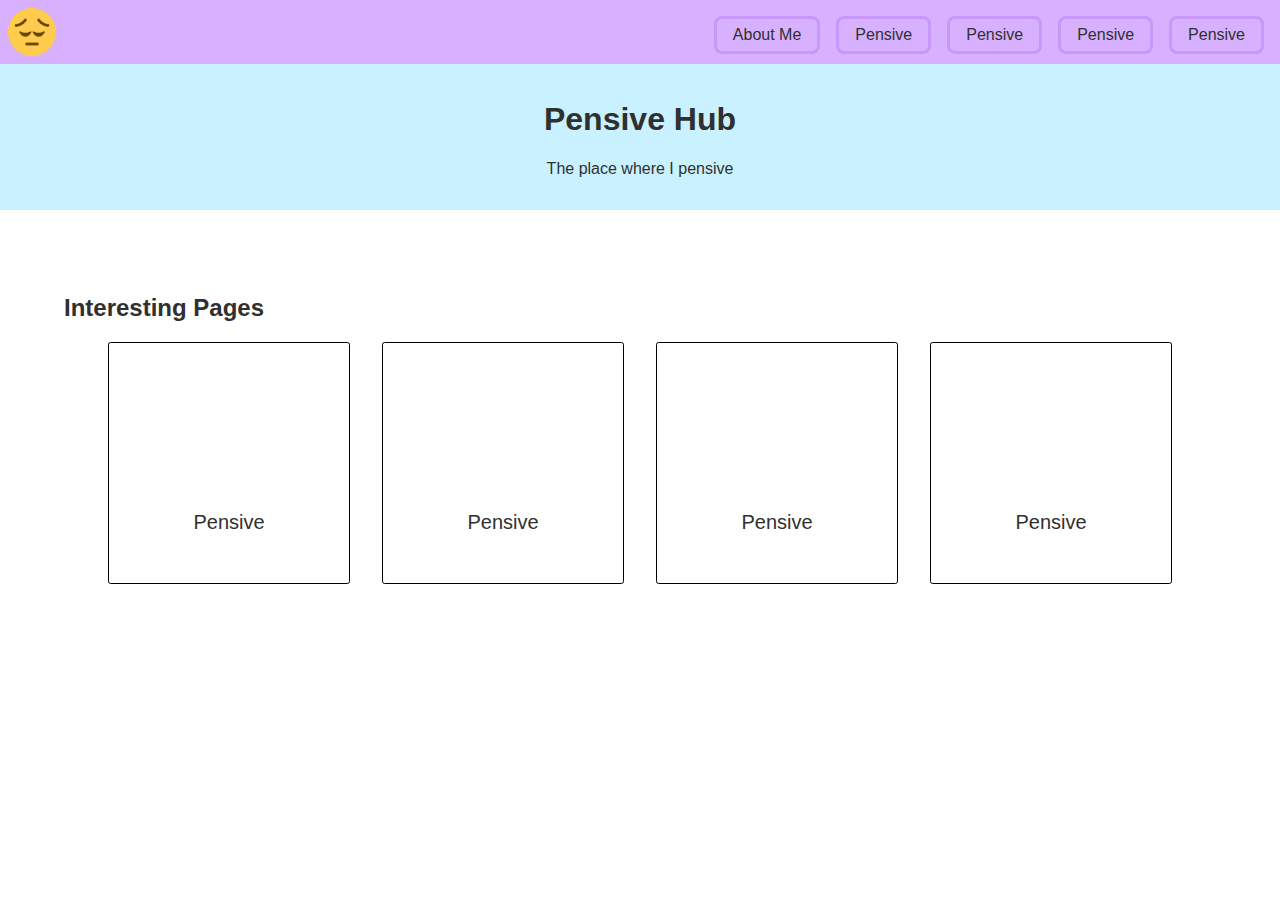
==== commit 596fb127: "Added About Me" ====
--- a/index.html
+++ b/index.html
@@ -5,12 +5,13 @@
     <meta name="viewport" content="width=device-width, initial-scale=1.0">
     <title>Pensive Hub</title>
     <link rel="stylesheet" href="index.css">
+    <link rel="icon" href="pensive.png">
 </head>
 <body>
     <div class="nav-bar">
-        <img class="logo" src="pensive.png">
+        <a href="index.html"><img class="logo" src="pensive.png"></a>
         <div style="flex-grow:1"></div>
-        <div class="tab"><a>Pensive</a></div>
+        <div class="tab"><a href="about-me.html">About Me</a></div>
         <div class="tab"><a>Pensive</a></div>
         <div class="tab"><a>Pensive</a></div>
         <div class="tab"><a>Pensive</a></div>
@@ -18,7 +19,7 @@
     </div>
     <div class="banner">
         <h1>Pensive Hub</h1>
-        <h3>The place where I pensive</h3>
+        <p>The place where I pensive</p>
     </div>
     <div class="content">
         <h2>Interesting Pages</h2>
--- a/index.css
+++ b/index.css
@@ -1,5 +1,16 @@
 :root {
     font-family: sans-serif;
+    color: rgb(48, 48, 48);
+}
+
+:link {
+    color: inherit;
+    text-decoration: inherit;
+}
+
+:visited {
+    color: inherit;
+    text-decoration: inherit;
 }
 
 body {
@@ -13,7 +24,7 @@
     width: 100% - 1em;
     display: flex;
     flex-direction: row;
-    background-color: rgb(228, 202, 255);
+    background-color: rgb(215, 177, 255);
     padding: 0.5em;
     margin: 0;
     justify-content: center;
@@ -59,6 +70,7 @@
     display: flex;
     flex-direction: column;
     border: 1pt, solid, black;
+    border-radius: 2pt;
     align-items: center;
 }
 
@@ -67,5 +79,5 @@
 }
 
 .card-title {
-    font-size: large;
+    font-size: 125%;
 }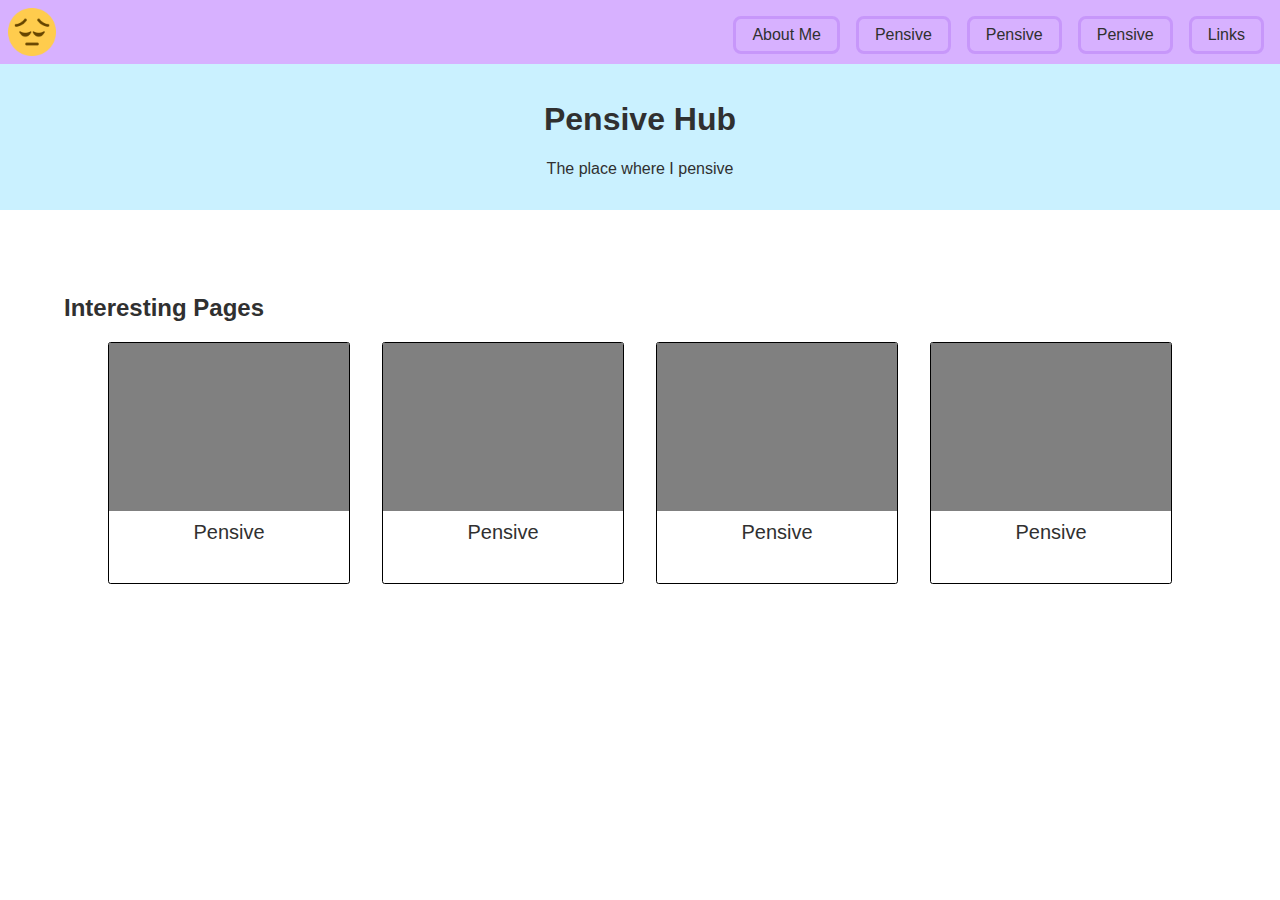
==== commit 3ec1e843: "Some minor work on links" ====
--- a/index.html
+++ b/index.html
@@ -15,7 +15,7 @@
         <div class="tab"><a>Pensive</a></div>
         <div class="tab"><a>Pensive</a></div>
         <div class="tab"><a>Pensive</a></div>
-        <div class="tab"><a>Pensive</a></div>
+        <div class="tab"><a href="links.html">Links</a></div>
     </div>
     <div class="banner">
         <h1>Pensive Hub</h1>
--- a/index.css
+++ b/index.css
@@ -3,12 +3,12 @@
     color: rgb(48, 48, 48);
 }
 
-:link {
+.tab > :link{
     color: inherit;
     text-decoration: inherit;
 }
 
-:visited {
+.tab > :visited{
     color: inherit;
     text-decoration: inherit;
 }
@@ -53,6 +53,8 @@
 
 .content {
     padding: 5%;
+    display: flex;
+    flex-direction: column;
 }
 
 .pages {
@@ -76,8 +78,11 @@
 
 .card-image {
     height: 70%;
+    width: 100%;
+    background-color: grey;
 }
 
 .card-title {
     font-size: 125%;
+    padding: 0.5em;
 }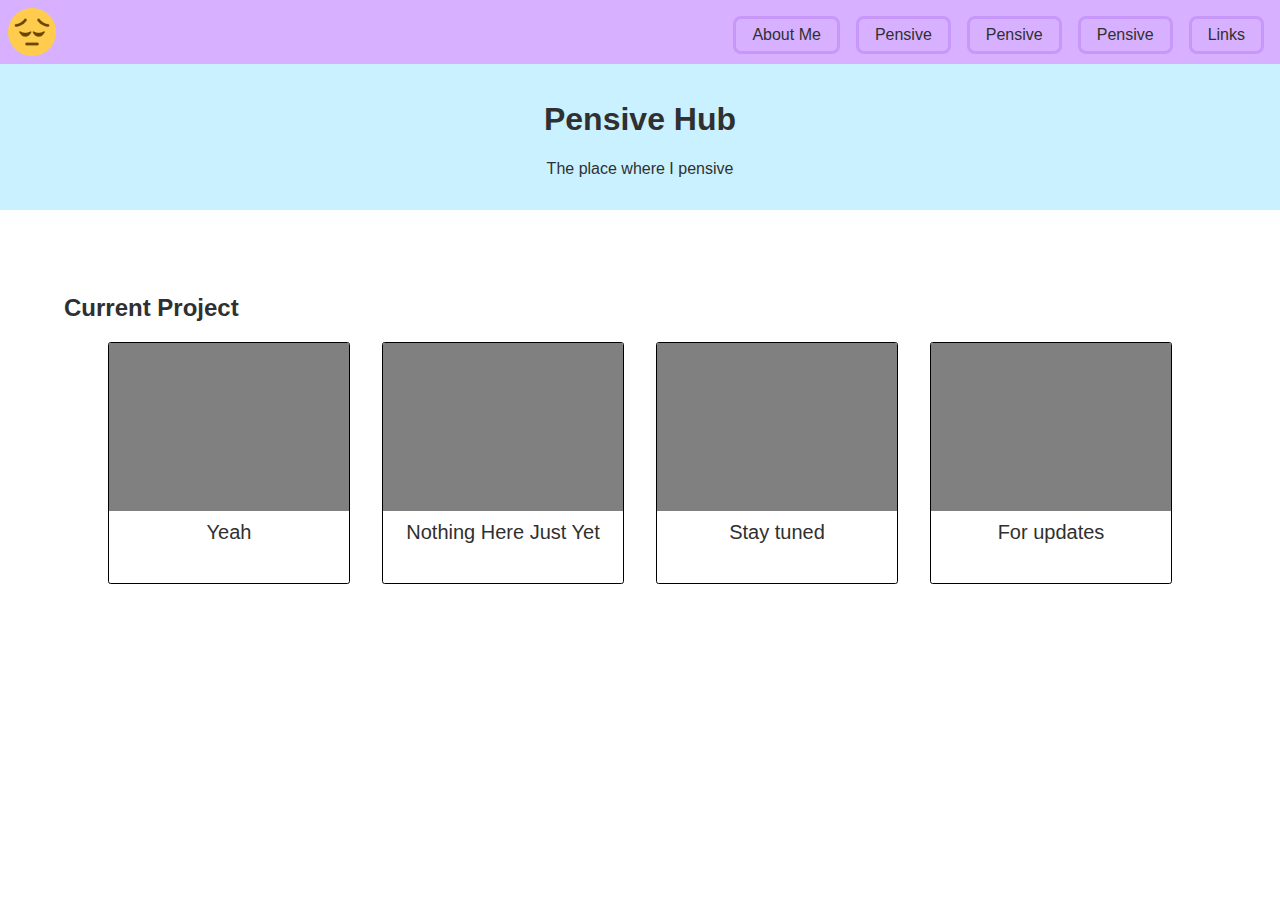
==== commit 30f3ff48: "good enough first version" ====
--- a/index.html
+++ b/index.html
@@ -22,6 +22,7 @@
         <p>The place where I pensive</p>
     </div>
     <div class="content">
+        <!--
         <h2>Interesting Pages</h2>
         <div class="pages">
             <div class="card">
@@ -45,7 +46,30 @@
                 <div class="card-caption"></div>
             </div>
         </div>
-        <div class="project"></div>
+    -->
+        <h2>Current Project</h2>
+        <div class="project">
+            <div class="card">
+                <div class="card-image"></div>
+                <div class="card-title">Yeah</div>
+                <div class="card-caption"></div>
+            </div>
+            <div class="card">
+                <div class="card-image"></div>
+                <div class="card-title">Nothing Here Just Yet</div>
+                <div class="card-caption"></div>
+            </div>
+            <div class="card">
+                <div class="card-image"></div>
+                <div class="card-title">Stay tuned</div>
+                <div class="card-caption"></div>
+            </div>
+            <div class="card">
+                <div class="card-image"></div>
+                <div class="card-title">For updates</div>
+                <div class="card-caption"></div>
+            </div>
+        </div>
     </div>
 </body>
 </html>--- a/index.css
+++ b/index.css
@@ -65,6 +65,14 @@
     gap: 2em;
 }
 
+.project {
+    display: flex;
+    flex-direction: row;
+    flex-wrap: wrap;
+    justify-content: center;
+    gap: 2em;
+}
+
 .card {
     height: 15em;
     width: 15em;
